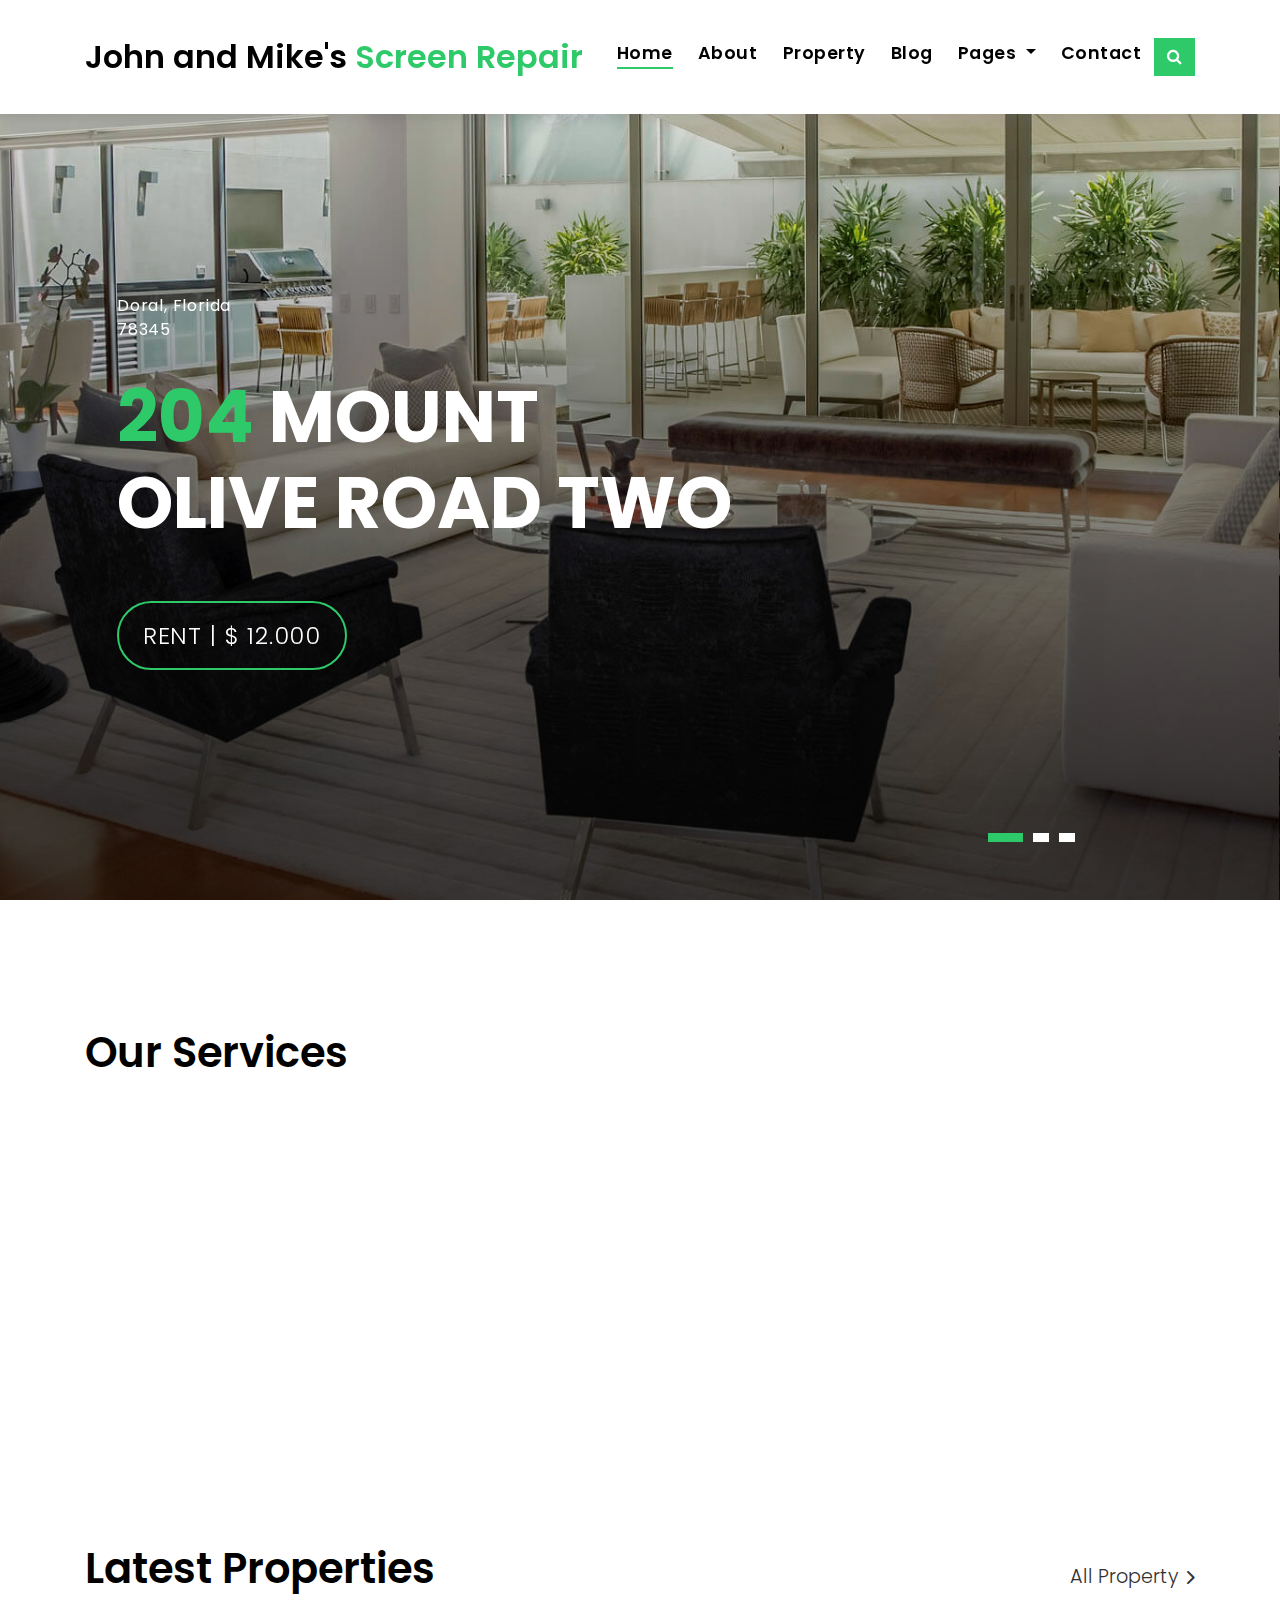
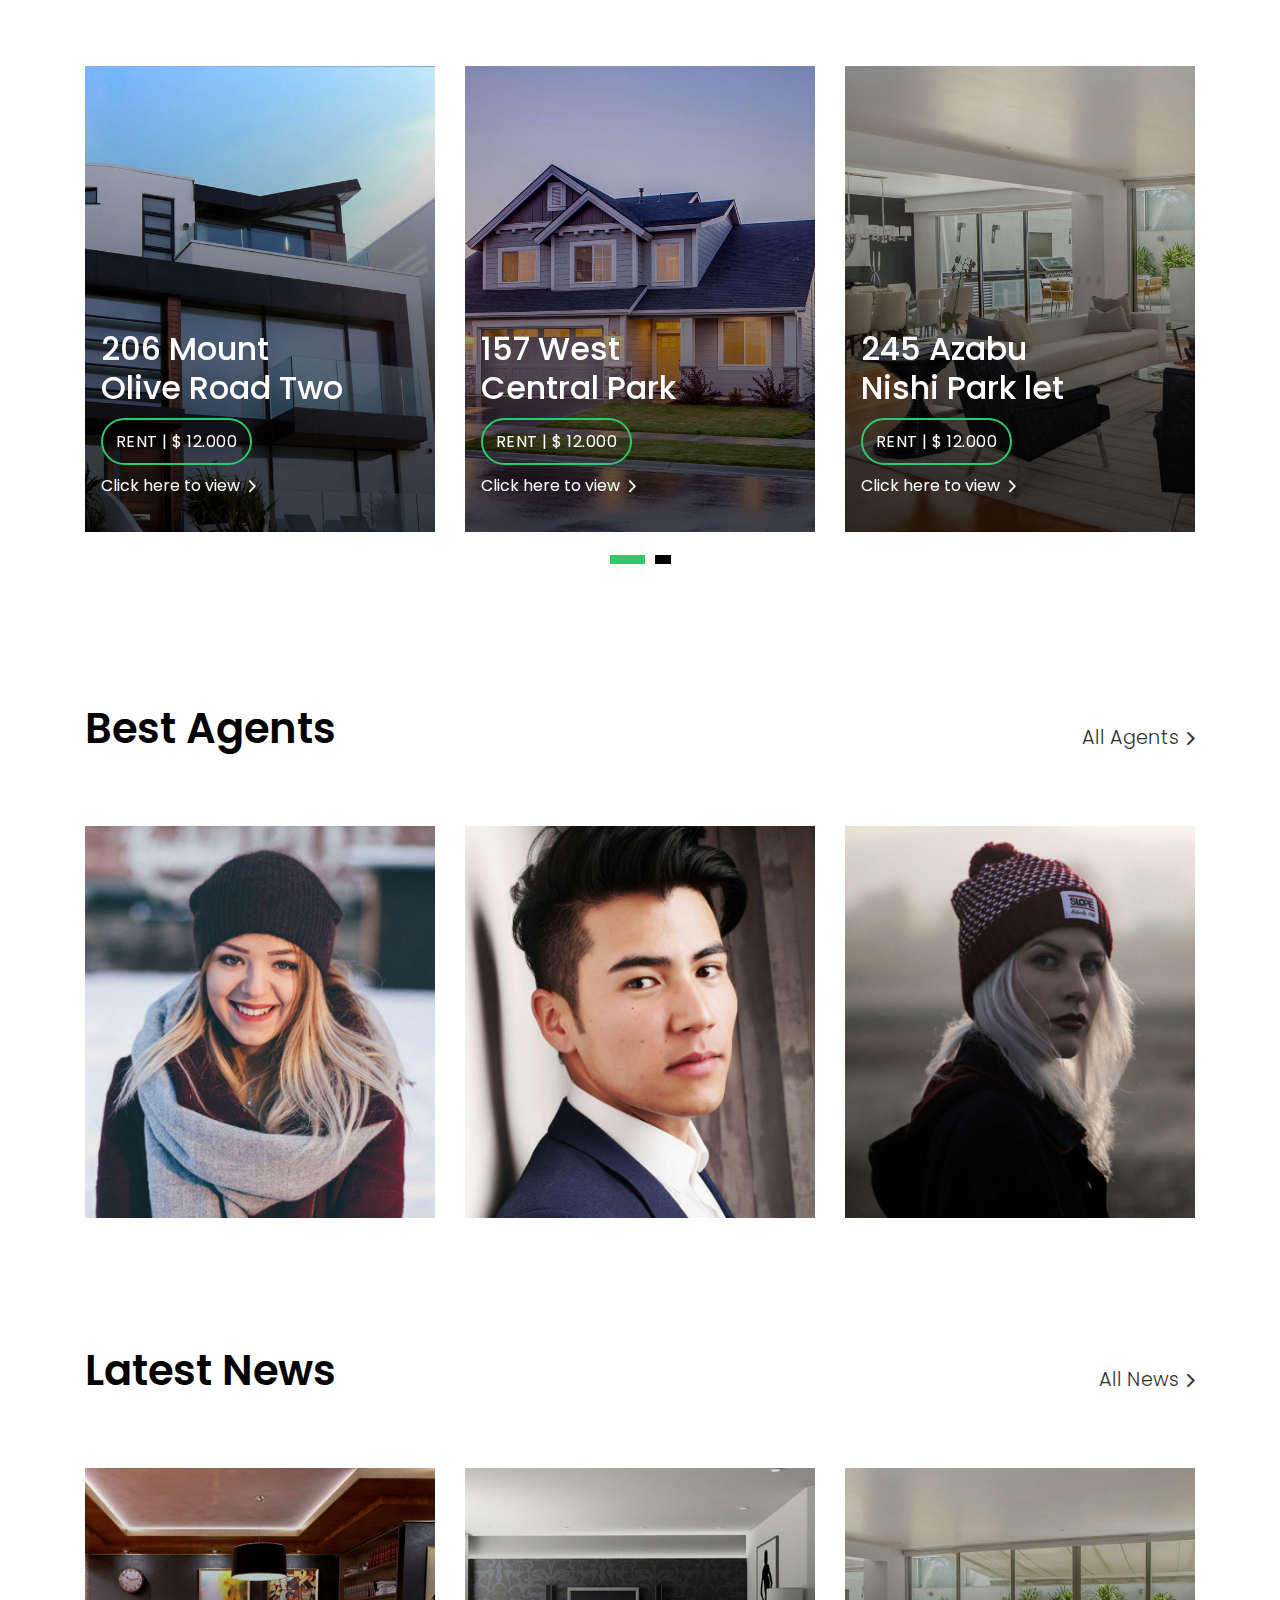
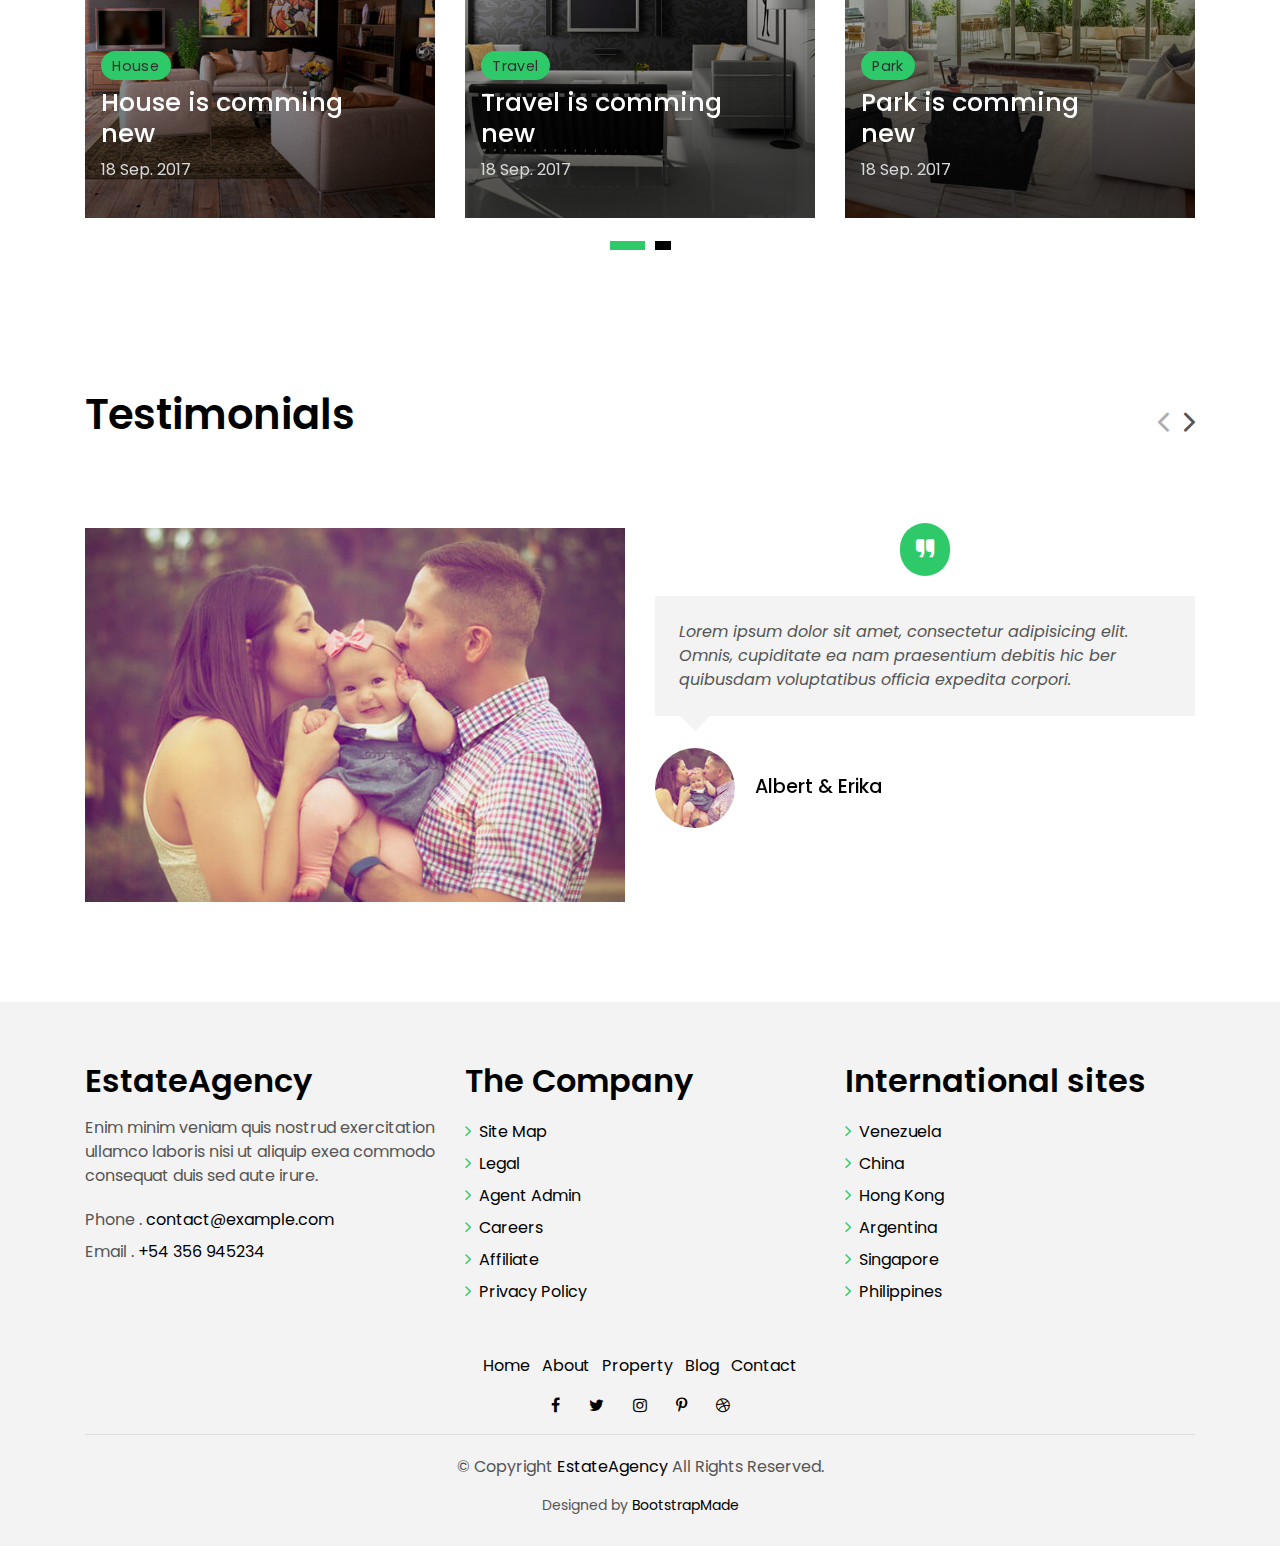
==== public/index.html @ 79e1be97 "hey mike i changed ur dumb title" ====
<!DOCTYPE html>
<html lang="en">
<head>
  <meta charset="utf-8">
  <title>The ScreenSavers</title>
  <meta content="width=device-width, initial-scale=1.0" name="viewport">
  <meta content="" name="keywords">
  <meta content="" name="description">

  <!-- Favicons -->
  <link href="img/favicon.png" rel="icon">
  <link href="img/apple-touch-icon.png" rel="apple-touch-icon">

  <!-- Google Fonts -->
  <link href="https://fonts.googleapis.com/css?family=Poppins:300,400,500,600,700" rel="stylesheet">

  <!-- Bootstrap CSS File -->
  <link href="lib/bootstrap/css/bootstrap.min.css" rel="stylesheet">

  <!-- Libraries CSS Files -->
  <link href="lib/font-awesome/css/font-awesome.min.css" rel="stylesheet">
  <link href="lib/animate/animate.min.css" rel="stylesheet">
  <link href="lib/ionicons/css/ionicons.min.css" rel="stylesheet">
  <link href="lib/owlcarousel/assets/owl.carousel.min.css" rel="stylesheet">

  <!-- Main Stylesheet File -->
  <link href="css/style.css" rel="stylesheet">

  <!-- =======================================================
    Theme Name: EstateAgency
    Theme URL: https://bootstrapmade.com/real-estate-agency-bootstrap-template/
    Author: BootstrapMade.com
    License: https://bootstrapmade.com/license/
  ======================================================= -->
</head>

<body>

  <div class="click-closed"></div>
  <!--/ Form Search Star /-->
  <div class="box-collapse">
    <div class="title-box-d">
      <h3 class="title-d">Search Property</h3>
    </div>
    <span class="close-box-collapse right-boxed ion-ios-close"></span>
    <div class="box-collapse-wrap form">
      <form class="form-a">
        <div class="row">
          <div class="col-md-12 mb-2">
            <div class="form-group">
              <label for="Type">Keyword</label>
              <input type="text" class="form-control form-control-lg form-control-a" placeholder="Keyword">
            </div>
          </div>
          <div class="col-md-6 mb-2">
            <div class="form-group">
              <label for="Type">Type</label>
              <select class="form-control form-control-lg form-control-a" id="Type">
                <option>All Type</option>
                <option>For Rent</option>
                <option>For Sale</option>
                <option>Open House</option>
              </select>
            </div>
          </div>
          <div class="col-md-6 mb-2">
            <div class="form-group">
              <label for="city">City</label>
              <select class="form-control form-control-lg form-control-a" id="city">
                <option>All City</option>
                <option>Alabama</option>
                <option>Arizona</option>
                <option>California</option>
                <option>Colorado</option>
              </select>
            </div>
          </div>
          <div class="col-md-6 mb-2">
            <div class="form-group">
              <label for="bedrooms">Bedrooms</label>
              <select class="form-control form-control-lg form-control-a" id="bedrooms">
                <option>Any</option>
                <option>01</option>
                <option>02</option>
                <option>03</option>
              </select>
            </div>
          </div>
          <div class="col-md-6 mb-2">
            <div class="form-group">
              <label for="garages">Garages</label>
              <select class="form-control form-control-lg form-control-a" id="garages">
                <option>Any</option>
                <option>01</option>
                <option>02</option>
                <option>03</option>
                <option>04</option>
              </select>
            </div>
          </div>
          <div class="col-md-6 mb-2">
            <div class="form-group">
              <label for="bathrooms">Bathrooms</label>
              <select class="form-control form-control-lg form-control-a" id="bathrooms">
                <option>Any</option>
                <option>01</option>
                <option>02</option>
                <option>03</option>
              </select>
            </div>
          </div>
          <div class="col-md-6 mb-2">
            <div class="form-group">
              <label for="price">Min Price</label>
              <select class="form-control form-control-lg form-control-a" id="price">
                <option>Unlimite</option>
                <option>$50,000</option>
                <option>$100,000</option>
                <option>$150,000</option>
                <option>$200,000</option>
              </select>
            </div>
          </div>
          <div class="col-md-12">
            <button type="submit" class="btn btn-b">Search Property</button>
          </div>
        </div>
      </form>
    </div>
  </div>
  <!--/ Form Search End /-->

  <!--/ Nav Star /-->
  <nav class="navbar navbar-default navbar-trans navbar-expand-lg fixed-top">
    <div class="container">
      <button class="navbar-toggler collapsed" type="button" data-toggle="collapse" data-target="#navbarDefault"
        aria-controls="navbarDefault" aria-expanded="false" aria-label="Toggle navigation">
        <span></span>
        <span></span>
        <span></span>
      </button>
      <a class="navbar-brand text-brand" href="index.html">John and Mike's <span class="color-b">Screen Repair</span></a>
      <button type="button" class="btn btn-link nav-search navbar-toggle-box-collapse d-md-none" data-toggle="collapse"
        data-target="#navbarTogglerDemo01" aria-expanded="false">
        <span class="fa fa-search" aria-hidden="true"></span>
      </button>
      <div class="navbar-collapse collapse justify-content-center" id="navbarDefault">
        <ul class="navbar-nav">
          <li class="nav-item">
            <a class="nav-link active" href="index.html">Home</a>
          </li>
          <li class="nav-item">
            <a class="nav-link" href="about.html">About</a>
          </li>
          <li class="nav-item">
            <a class="nav-link" href="property-grid.html">Property</a>
          </li>
          <li class="nav-item">
            <a class="nav-link" href="blog-grid.html">Blog</a>
          </li>
          <li class="nav-item dropdown">
            <a class="nav-link dropdown-toggle" href="#" id="navbarDropdown" role="button" data-toggle="dropdown"
              aria-haspopup="true" aria-expanded="false">
              Pages
            </a>
            <div class="dropdown-menu" aria-labelledby="navbarDropdown">
              <a class="dropdown-item" href="property-single.html">Property Single</a>
              <a class="dropdown-item" href="blog-single.html">Blog Single</a>
              <a class="dropdown-item" href="agents-grid.html">Agents Grid</a>
              <a class="dropdown-item" href="agent-single.html">Agent Single</a>
            </div>
          </li>
          <li class="nav-item">
            <a class="nav-link" href="contact.html">Contact</a>
          </li>
        </ul>
      </div>
      <button type="button" class="btn btn-b-n navbar-toggle-box-collapse d-none d-md-block" data-toggle="collapse"
        data-target="#navbarTogglerDemo01" aria-expanded="false">
        <span class="fa fa-search" aria-hidden="true"></span>
      </button>
    </div>
  </nav>
  <!--/ Nav End /-->

  <!--/ Carousel Star /-->
  <div class="intro intro-carousel">
    <div id="carousel" class="owl-carousel owl-theme">
      <div class="carousel-item-a intro-item bg-image" style="background-image: url(img/slide-1.jpg)">
        <div class="overlay overlay-a"></div>
        <div class="intro-content display-table">
          <div class="table-cell">
            <div class="container">
              <div class="row">
                <div class="col-lg-8">
                  <div class="intro-body">
                    <p class="intro-title-top">Doral, Florida
                      <br> 78345</p>
                    <h1 class="intro-title mb-4">
                      <span class="color-b">204 </span> Mount
                      <br> Olive Road Two</h1>
                    <p class="intro-subtitle intro-price">
                      <a href="#"><span class="price-a">rent | $ 12.000</span></a>
                    </p>
                  </div>
                </div>
              </div>
            </div>
          </div>
        </div>
      </div>
      <div class="carousel-item-a intro-item bg-image" style="background-image: url(img/slide-2.jpg)">
        <div class="overlay overlay-a"></div>
        <div class="intro-content display-table">
          <div class="table-cell">
            <div class="container">
              <div class="row">
                <div class="col-lg-8">
                  <div class="intro-body">
                    <p class="intro-title-top">Doral, Florida
                      <br> 78345</p>
                    <h1 class="intro-title mb-4">
                      <span class="color-b">204 </span> Rino
                      <br> Venda Road Five</h1>
                    <p class="intro-subtitle intro-price">
                      <a href="#"><span class="price-a">rent | $ 12.000</span></a>
                    </p>
                  </div>
                </div>
              </div>
            </div>
          </div>
        </div>
      </div>
      <div class="carousel-item-a intro-item bg-image" style="background-image: url(img/slide-3.jpg)">
        <div class="overlay overlay-a"></div>
        <div class="intro-content display-table">
          <div class="table-cell">
            <div class="container">
              <div class="row">
                <div class="col-lg-8">
                  <div class="intro-body">
                    <p class="intro-title-top">Carousel Item 1
                      <br> 78345</p>
                    <h1 class="intro-title mb-4">
                      <span class="color-b">204 </span> Alira
                      <br> Roan Road One</h1>
                    <p class="intro-subtitle intro-price">
                      <a href="#"><span class="price-a">rent | $ 12.000</span></a>
                    </p>
                  </div>
                </div>
              </div>
            </div>
          </div>
        </div>
      </div>
    </div>
  </div>
  <!--/ Carousel end /-->

  <!--/ Services Star /-->
  <section class="section-services section-t8">
    <div class="container">
      <div class="row">
        <div class="col-md-12">
          <div class="title-wrap d-flex justify-content-between">
            <div class="title-box">
              <h2 class="title-a">Our Services</h2>
            </div>
          </div>
        </div>
      </div>
      <div class="row">
        <div class="col-md-4">
          <div class="card-box-c foo">
            <div class="card-header-c d-flex">
              <div class="card-box-ico">
                <span class="fa fa-gamepad"></span>
              </div>
              <div class="card-title-c align-self-center">
                <h2 class="title-c">Lifestyle</h2>
              </div>
            </div>
            <div class="card-body-c">
              <p class="content-c">
                Sed porttitor lectus nibh. Cras ultricies ligula sed magna dictum porta. Praesent sapien massa,
                convallis a pellentesque
                nec, egestas non nisi.
              </p>
            </div>
            <div class="card-footer-c">
              <a href="#" class="link-c link-icon">Read more
                <span class="ion-ios-arrow-forward"></span>
              </a>
            </div>
          </div>
        </div>
        <div class="col-md-4">
          <div class="card-box-c foo">
            <div class="card-header-c d-flex">
              <div class="card-box-ico">
                <span class="fa fa-usd"></span>
              </div>
              <div class="card-title-c align-self-center">
                <h2 class="title-c">Loans</h2>
              </div>
            </div>
            <div class="card-body-c">
              <p class="content-c">
                Nulla porttitor accumsan tincidunt. Curabitur aliquet quam id dui posuere blandit. Mauris blandit
                aliquet elit, eget tincidunt
                nibh pulvinar a.
              </p>
            </div>
            <div class="card-footer-c">
              <a href="#" class="link-c link-icon">Read more
                <span class="ion-ios-arrow-forward"></span>
              </a>
            </div>
          </div>
        </div>
        <div class="col-md-4">
          <div class="card-box-c foo">
            <div class="card-header-c d-flex">
              <div class="card-box-ico">
                <span class="fa fa-home"></span>
              </div>
              <div class="card-title-c align-self-center">
                <h2 class="title-c">Sell</h2>
              </div>
            </div>
            <div class="card-body-c">
              <p class="content-c">
                Sed porttitor lectus nibh. Cras ultricies ligula sed magna dictum porta. Praesent sapien massa,
                convallis a pellentesque
                nec, egestas non nisi.
              </p>
            </div>
            <div class="card-footer-c">
              <a href="#" class="link-c link-icon">Read more
                <span class="ion-ios-arrow-forward"></span>
              </a>
            </div>
          </div>
        </div>
      </div>
    </div>
  </section>
  <!--/ Services End /-->

  <!--/ Property Star /-->
  <section class="section-property section-t8">
    <div class="container">
      <div class="row">
        <div class="col-md-12">
          <div class="title-wrap d-flex justify-content-between">
            <div class="title-box">
              <h2 class="title-a">Latest Properties</h2>
            </div>
            <div class="title-link">
              <a href="property-grid.html">All Property
                <span class="ion-ios-arrow-forward"></span>
              </a>
            </div>
          </div>
        </div>
      </div>
      <div id="property-carousel" class="owl-carousel owl-theme">
        <div class="carousel-item-b">
          <div class="card-box-a card-shadow">
            <div class="img-box-a">
              <img src="img/property-6.jpg" alt="" class="img-a img-fluid">
            </div>
            <div class="card-overlay">
              <div class="card-overlay-a-content">
                <div class="card-header-a">
                  <h2 class="card-title-a">
                    <a href="property-single.html">206 Mount
                      <br /> Olive Road Two</a>
                  </h2>
                </div>
                <div class="card-body-a">
                  <div class="price-box d-flex">
                    <span class="price-a">rent | $ 12.000</span>
                  </div>
                  <a href="#" class="link-a">Click here to view
                    <span class="ion-ios-arrow-forward"></span>
                  </a>
                </div>
                <div class="card-footer-a">
                  <ul class="card-info d-flex justify-content-around">
                    <li>
                      <h4 class="card-info-title">Area</h4>
                      <span>340m
                        <sup>2</sup>
                      </span>
                    </li>
                    <li>
                      <h4 class="card-info-title">Beds</h4>
                      <span>2</span>
                    </li>
                    <li>
                      <h4 class="card-info-title">Baths</h4>
                      <span>4</span>
                    </li>
                    <li>
                      <h4 class="card-info-title">Garages</h4>
                      <span>1</span>
                    </li>
                  </ul>
                </div>
              </div>
            </div>
          </div>
        </div>
        <div class="carousel-item-b">
          <div class="card-box-a card-shadow">
            <div class="img-box-a">
              <img src="img/property-3.jpg" alt="" class="img-a img-fluid">
            </div>
            <div class="card-overlay">
              <div class="card-overlay-a-content">
                <div class="card-header-a">
                  <h2 class="card-title-a">
                    <a href="property-single.html">157 West
                      <br /> Central Park</a>
                  </h2>
                </div>
                <div class="card-body-a">
                  <div class="price-box d-flex">
                    <span class="price-a">rent | $ 12.000</span>
                  </div>
                  <a href="property-single.html" class="link-a">Click here to view
                    <span class="ion-ios-arrow-forward"></span>
                  </a>
                </div>
                <div class="card-footer-a">
                  <ul class="card-info d-flex justify-content-around">
                    <li>
                      <h4 class="card-info-title">Area</h4>
                      <span>340m
                        <sup>2</sup>
                      </span>
                    </li>
                    <li>
                      <h4 class="card-info-title">Beds</h4>
                      <span>2</span>
                    </li>
                    <li>
                      <h4 class="card-info-title">Baths</h4>
                      <span>4</span>
                    </li>
                    <li>
                      <h4 class="card-info-title">Garages</h4>
                      <span>1</span>
                    </li>
                  </ul>
                </div>
              </div>
            </div>
          </div>
        </div>
        <div class="carousel-item-b">
          <div class="card-box-a card-shadow">
            <div class="img-box-a">
              <img src="img/property-7.jpg" alt="" class="img-a img-fluid">
            </div>
            <div class="card-overlay">
              <div class="card-overlay-a-content">
                <div class="card-header-a">
                  <h2 class="card-title-a">
                    <a href="property-single.html">245 Azabu
                      <br /> Nishi Park let</a>
                  </h2>
                </div>
                <div class="card-body-a">
                  <div class="price-box d-flex">
                    <span class="price-a">rent | $ 12.000</span>
                  </div>
                  <a href="property-single.html" class="link-a">Click here to view
                    <span class="ion-ios-arrow-forward"></span>
                  </a>
                </div>
                <div class="card-footer-a">
                  <ul class="card-info d-flex justify-content-around">
                    <li>
                      <h4 class="card-info-title">Area</h4>
                      <span>340m
                        <sup>2</sup>
                      </span>
                    </li>
                    <li>
                      <h4 class="card-info-title">Beds</h4>
                      <span>2</span>
                    </li>
                    <li>
                      <h4 class="card-info-title">Baths</h4>
                      <span>4</span>
                    </li>
                    <li>
                      <h4 class="card-info-title">Garages</h4>
                      <span>1</span>
                    </li>
                  </ul>
                </div>
              </div>
            </div>
          </div>
        </div>
        <div class="carousel-item-b">
          <div class="card-box-a card-shadow">
            <div class="img-box-a">
              <img src="img/property-10.jpg" alt="" class="img-a img-fluid">
            </div>
            <div class="card-overlay">
              <div class="card-overlay-a-content">
                <div class="card-header-a">
                  <h2 class="card-title-a">
                    <a href="property-single.html">204 Montal
                      <br /> South Bela Two</a>
                  </h2>
                </div>
                <div class="card-body-a">
                  <div class="price-box d-flex">
                    <span class="price-a">rent | $ 12.000</span>
                  </div>
                  <a href="property-single.html" class="link-a">Click here to view
                    <span class="ion-ios-arrow-forward"></span>
                  </a>
                </div>
                <div class="card-footer-a">
                  <ul class="card-info d-flex justify-content-around">
                    <li>
                      <h4 class="card-info-title">Area</h4>
                      <span>340m
                        <sup>2</sup>
                      </span>
                    </li>
                    <li>
                      <h4 class="card-info-title">Beds</h4>
                      <span>2</span>
                    </li>
                    <li>
                      <h4 class="card-info-title">Baths</h4>
                      <span>4</span>
                    </li>
                    <li>
                      <h4 class="card-info-title">Garages</h4>
                      <span>1</span>
                    </li>
                  </ul>
                </div>
              </div>
            </div>
          </div>
        </div>
      </div>
    </div>
  </section>
  <!--/ Property End /-->

  <!--/ Agents Star /-->
  <section class="section-agents section-t8">
    <div class="container">
      <div class="row">
        <div class="col-md-12">
          <div class="title-wrap d-flex justify-content-between">
            <div class="title-box">
              <h2 class="title-a">Best Agents</h2>
            </div>
            <div class="title-link">
              <a href="agents-grid.html">All Agents
                <span class="ion-ios-arrow-forward"></span>
              </a>
            </div>
          </div>
        </div>
      </div>
      <div class="row">
        <div class="col-md-4">
          <div class="card-box-d">
            <div class="card-img-d">
              <img src="img/agent-4.jpg" alt="" class="img-d img-fluid">
            </div>
            <div class="card-overlay card-overlay-hover">
              <div class="card-header-d">
                <div class="card-title-d align-self-center">
                  <h3 class="title-d">
                    <a href="agent-single.html" class="link-two">Margaret Sotillo
                      <br> Escala</a>
                  </h3>
                </div>
              </div>
              <div class="card-body-d">
                <p class="content-d color-text-a">
                  Sed porttitor lectus nibh, Cras ultricies ligula sed magna dictum porta two.
                </p>
                <div class="info-agents color-a">
                  <p>
                    <strong>Phone: </strong> +54 356 945234</p>
                  <p>
                    <strong>Email: </strong> agents@example.com</p>
                </div>
              </div>
              <div class="card-footer-d">
                <div class="socials-footer d-flex justify-content-center">
                  <ul class="list-inline">
                    <li class="list-inline-item">
                      <a href="#" class="link-one">
                        <i class="fa fa-facebook" aria-hidden="true"></i>
                      </a>
                    </li>
                    <li class="list-inline-item">
                      <a href="#" class="link-one">
                        <i class="fa fa-twitter" aria-hidden="true"></i>
                      </a>
                    </li>
                    <li class="list-inline-item">
                      <a href="#" class="link-one">
                        <i class="fa fa-instagram" aria-hidden="true"></i>
                      </a>
                    </li>
                    <li class="list-inline-item">
                      <a href="#" class="link-one">
                        <i class="fa fa-pinterest-p" aria-hidden="true"></i>
                      </a>
                    </li>
                    <li class="list-inline-item">
                      <a href="#" class="link-one">
                        <i class="fa fa-dribbble" aria-hidden="true"></i>
                      </a>
                    </li>
                  </ul>
                </div>
              </div>
            </div>
          </div>
        </div>
        <div class="col-md-4">
          <div class="card-box-d">
            <div class="card-img-d">
              <img src="img/agent-1.jpg" alt="" class="img-d img-fluid">
            </div>
            <div class="card-overlay card-overlay-hover">
              <div class="card-header-d">
                <div class="card-title-d align-self-center">
                  <h3 class="title-d">
                    <a href="agent-single.html" class="link-two">Stiven Spilver
                      <br> Darw</a>
                  </h3>
                </div>
              </div>
              <div class="card-body-d">
                <p class="content-d color-text-a">
                  Sed porttitor lectus nibh, Cras ultricies ligula sed magna dictum porta two.
                </p>
                <div class="info-agents color-a">
                  <p>
                    <strong>Phone: </strong> +54 356 945234</p>
                  <p>
                    <strong>Email: </strong> agents@example.com</p>
                </div>
              </div>
              <div class="card-footer-d">
                <div class="socials-footer d-flex justify-content-center">
                  <ul class="list-inline">
                    <li class="list-inline-item">
                      <a href="#" class="link-one">
                        <i class="fa fa-facebook" aria-hidden="true"></i>
                      </a>
                    </li>
                    <li class="list-inline-item">
                      <a href="#" class="link-one">
                        <i class="fa fa-twitter" aria-hidden="true"></i>
                      </a>
                    </li>
                    <li class="list-inline-item">
                      <a href="#" class="link-one">
                        <i class="fa fa-instagram" aria-hidden="true"></i>
                      </a>
                    </li>
                    <li class="list-inline-item">
                      <a href="#" class="link-one">
                        <i class="fa fa-pinterest-p" aria-hidden="true"></i>
                      </a>
                    </li>
                    <li class="list-inline-item">
                      <a href="#" class="link-one">
                        <i class="fa fa-dribbble" aria-hidden="true"></i>
                      </a>
                    </li>
                  </ul>
                </div>
              </div>
            </div>
          </div>
        </div>
        <div class="col-md-4">
          <div class="card-box-d">
            <div class="card-img-d">
              <img src="img/agent-5.jpg" alt="" class="img-d img-fluid">
            </div>
            <div class="card-overlay card-overlay-hover">
              <div class="card-header-d">
                <div class="card-title-d align-self-center">
                  <h3 class="title-d">
                    <a href="agent-single.html" class="link-two">Emma Toledo
                      <br> Cascada</a>
                  </h3>
                </div>
              </div>
              <div class="card-body-d">
                <p class="content-d color-text-a">
                  Sed porttitor lectus nibh, Cras ultricies ligula sed magna dictum porta two.
                </p>
                <div class="info-agents color-a">
                  <p>
                    <strong>Phone: </strong> +54 356 945234</p>
                  <p>
                    <strong>Email: </strong> agents@example.com</p>
                </div>
              </div>
              <div class="card-footer-d">
                <div class="socials-footer d-flex justify-content-center">
                  <ul class="list-inline">
                    <li class="list-inline-item">
                      <a href="#" class="link-one">
                        <i class="fa fa-facebook" aria-hidden="true"></i>
                      </a>
                    </li>
                    <li class="list-inline-item">
                      <a href="#" class="link-one">
                        <i class="fa fa-twitter" aria-hidden="true"></i>
                      </a>
                    </li>
                    <li class="list-inline-item">
                      <a href="#" class="link-one">
                        <i class="fa fa-instagram" aria-hidden="true"></i>
                      </a>
                    </li>
                    <li class="list-inline-item">
                      <a href="#" class="link-one">
                        <i class="fa fa-pinterest-p" aria-hidden="true"></i>
                      </a>
                    </li>
                    <li class="list-inline-item">
                      <a href="#" class="link-one">
                        <i class="fa fa-dribbble" aria-hidden="true"></i>
                      </a>
                    </li>
                  </ul>
                </div>
              </div>
            </div>
          </div>
        </div>
      </div>
    </div>
  </section>
  <!--/ Agents End /-->

  <!--/ News Star /-->
  <section class="section-news section-t8">
    <div class="container">
      <div class="row">
        <div class="col-md-12">
          <div class="title-wrap d-flex justify-content-between">
            <div class="title-box">
              <h2 class="title-a">Latest News</h2>
            </div>
            <div class="title-link">
              <a href="blog-grid.html">All News
                <span class="ion-ios-arrow-forward"></span>
              </a>
            </div>
          </div>
        </div>
      </div>
      <div id="new-carousel" class="owl-carousel owl-theme">
        <div class="carousel-item-c">
          <div class="card-box-b card-shadow news-box">
            <div class="img-box-b">
              <img src="img/post-2.jpg" alt="" class="img-b img-fluid">
            </div>
            <div class="card-overlay">
              <div class="card-header-b">
                <div class="card-category-b">
                  <a href="#" class="category-b">House</a>
                </div>
                <div class="card-title-b">
                  <h2 class="title-2">
                    <a href="blog-single.html">House is comming
                      <br> new</a>
                  </h2>
                </div>
                <div class="card-date">
                  <span class="date-b">18 Sep. 2017</span>
                </div>
              </div>
            </div>
          </div>
        </div>
        <div class="carousel-item-c">
          <div class="card-box-b card-shadow news-box">
            <div class="img-box-b">
              <img src="img/post-5.jpg" alt="" class="img-b img-fluid">
            </div>
            <div class="card-overlay">
              <div class="card-header-b">
                <div class="card-category-b">
                  <a href="#" class="category-b">Travel</a>
                </div>
                <div class="card-title-b">
                  <h2 class="title-2">
                    <a href="blog-single.html">Travel is comming
                      <br> new</a>
                  </h2>
                </div>
                <div class="card-date">
                  <span class="date-b">18 Sep. 2017</span>
                </div>
              </div>
            </div>
          </div>
        </div>
        <div class="carousel-item-c">
          <div class="card-box-b card-shadow news-box">
            <div class="img-box-b">
              <img src="img/post-7.jpg" alt="" class="img-b img-fluid">
            </div>
            <div class="card-overlay">
              <div class="card-header-b">
                <div class="card-category-b">
                  <a href="#" class="category-b">Park</a>
                </div>
                <div class="card-title-b">
                  <h2 class="title-2">
                    <a href="blog-single.html">Park is comming
                      <br> new</a>
                  </h2>
                </div>
                <div class="card-date">
                  <span class="date-b">18 Sep. 2017</span>
                </div>
              </div>
            </div>
          </div>
        </div>
        <div class="carousel-item-c">
          <div class="card-box-b card-shadow news-box">
            <div class="img-box-b">
              <img src="img/post-3.jpg" alt="" class="img-b img-fluid">
            </div>
            <div class="card-overlay">
              <div class="card-header-b">
                <div class="card-category-b">
                  <a href="#" class="category-b">Travel</a>
                </div>
                <div class="card-title-b">
                  <h2 class="title-2">
                    <a href="#">Travel is comming
                      <br> new</a>
                  </h2>
                </div>
                <div class="card-date">
                  <span class="date-b">18 Sep. 2017</span>
                </div>
              </div>
            </div>
          </div>
        </div>
      </div>
    </div>
  </section>
  <!--/ News End /-->

  <!--/ Testimonials Star /-->
  <section class="section-testimonials section-t8 nav-arrow-a">
    <div class="container">
      <div class="row">
        <div class="col-md-12">
          <div class="title-wrap d-flex justify-content-between">
            <div class="title-box">
              <h2 class="title-a">Testimonials</h2>
            </div>
          </div>
        </div>
      </div>
      <div id="testimonial-carousel" class="owl-carousel owl-arrow">
        <div class="carousel-item-a">
          <div class="testimonials-box">
            <div class="row">
              <div class="col-sm-12 col-md-6">
                <div class="testimonial-img">
                  <img src="img/testimonial-1.jpg" alt="" class="img-fluid">
                </div>
              </div>
              <div class="col-sm-12 col-md-6">
                <div class="testimonial-ico">
                  <span class="ion-ios-quote"></span>
                </div>
                <div class="testimonials-content">
                  <p class="testimonial-text">
                    Lorem ipsum dolor sit amet, consectetur adipisicing elit. Omnis, cupiditate ea nam praesentium
                    debitis hic ber quibusdam
                    voluptatibus officia expedita corpori.
                  </p>
                </div>
                <div class="testimonial-author-box">
                  <img src="img/mini-testimonial-1.jpg" alt="" class="testimonial-avatar">
                  <h5 class="testimonial-author">Albert & Erika</h5>
                </div>
              </div>
            </div>
          </div>
        </div>
        <div class="carousel-item-a">
          <div class="testimonials-box">
            <div class="row">
              <div class="col-sm-12 col-md-6">
                <div class="testimonial-img">
                  <img src="img/testimonial-2.jpg" alt="" class="img-fluid">
                </div>
              </div>
              <div class="col-sm-12 col-md-6">
                <div class="testimonial-ico">
                  <span class="ion-ios-quote"></span>
                </div>
                <div class="testimonials-content">
                  <p class="testimonial-text">
                    Lorem ipsum dolor sit amet, consectetur adipisicing elit. Omnis, cupiditate ea nam praesentium
                    debitis hic ber quibusdam
                    voluptatibus officia expedita corpori.
                  </p>
                </div>
                <div class="testimonial-author-box">
                  <img src="img/mini-testimonial-2.jpg" alt="" class="testimonial-avatar">
                  <h5 class="testimonial-author">Pablo & Emma</h5>
                </div>
              </div>
            </div>
          </div>
        </div>
      </div>
    </div>
  </section>
  <!--/ Testimonials End /-->

  <!--/ footer Star /-->
  <section class="section-footer">
    <div class="container">
      <div class="row">
        <div class="col-sm-12 col-md-4">
          <div class="widget-a">
            <div class="w-header-a">
              <h3 class="w-title-a text-brand">EstateAgency</h3>
            </div>
            <div class="w-body-a">
              <p class="w-text-a color-text-a">
                Enim minim veniam quis nostrud exercitation ullamco laboris nisi ut aliquip exea commodo consequat duis
                sed aute irure.
              </p>
            </div>
            <div class="w-footer-a">
              <ul class="list-unstyled">
                <li class="color-a">
                  <span class="color-text-a">Phone .</span> contact@example.com</li>
                <li class="color-a">
                  <span class="color-text-a">Email .</span> +54 356 945234</li>
              </ul>
            </div>
          </div>
        </div>
        <div class="col-sm-12 col-md-4 section-md-t3">
          <div class="widget-a">
            <div class="w-header-a">
              <h3 class="w-title-a text-brand">The Company</h3>
            </div>
            <div class="w-body-a">
              <div class="w-body-a">
                <ul class="list-unstyled">
                  <li class="item-list-a">
                    <i class="fa fa-angle-right"></i> <a href="#">Site Map</a>
                  </li>
                  <li class="item-list-a">
                    <i class="fa fa-angle-right"></i> <a href="#">Legal</a>
                  </li>
                  <li class="item-list-a">
                    <i class="fa fa-angle-right"></i> <a href="#">Agent Admin</a>
                  </li>
                  <li class="item-list-a">
                    <i class="fa fa-angle-right"></i> <a href="#">Careers</a>
                  </li>
                  <li class="item-list-a">
                    <i class="fa fa-angle-right"></i> <a href="#">Affiliate</a>
                  </li>
                  <li class="item-list-a">
                    <i class="fa fa-angle-right"></i> <a href="#">Privacy Policy</a>
                  </li>
                </ul>
              </div>
            </div>
          </div>
        </div>
        <div class="col-sm-12 col-md-4 section-md-t3">
          <div class="widget-a">
            <div class="w-header-a">
              <h3 class="w-title-a text-brand">International sites</h3>
            </div>
            <div class="w-body-a">
              <ul class="list-unstyled">
                <li class="item-list-a">
                  <i class="fa fa-angle-right"></i> <a href="#">Venezuela</a>
                </li>
                <li class="item-list-a">
                  <i class="fa fa-angle-right"></i> <a href="#">China</a>
                </li>
                <li class="item-list-a">
                  <i class="fa fa-angle-right"></i> <a href="#">Hong Kong</a>
                </li>
                <li class="item-list-a">
                  <i class="fa fa-angle-right"></i> <a href="#">Argentina</a>
                </li>
                <li class="item-list-a">
                  <i class="fa fa-angle-right"></i> <a href="#">Singapore</a>
                </li>
                <li class="item-list-a">
                  <i class="fa fa-angle-right"></i> <a href="#">Philippines</a>
                </li>
              </ul>
            </div>
          </div>
        </div>
      </div>
    </div>
  </section>
  <footer>
    <div class="container">
      <div class="row">
        <div class="col-md-12">
          <nav class="nav-footer">
            <ul class="list-inline">
              <li class="list-inline-item">
                <a href="#">Home</a>
              </li>
              <li class="list-inline-item">
                <a href="#">About</a>
              </li>
              <li class="list-inline-item">
                <a href="#">Property</a>
              </li>
              <li class="list-inline-item">
                <a href="#">Blog</a>
              </li>
              <li class="list-inline-item">
                <a href="#">Contact</a>
              </li>
            </ul>
          </nav>
          <div class="socials-a">
            <ul class="list-inline">
              <li class="list-inline-item">
                <a href="#">
                  <i class="fa fa-facebook" aria-hidden="true"></i>
                </a>
              </li>
              <li class="list-inline-item">
                <a href="#">
                  <i class="fa fa-twitter" aria-hidden="true"></i>
                </a>
              </li>
              <li class="list-inline-item">
                <a href="#">
                  <i class="fa fa-instagram" aria-hidden="true"></i>
                </a>
              </li>
              <li class="list-inline-item">
                <a href="#">
                  <i class="fa fa-pinterest-p" aria-hidden="true"></i>
                </a>
              </li>
              <li class="list-inline-item">
                <a href="#">
                  <i class="fa fa-dribbble" aria-hidden="true"></i>
                </a>
              </li>
            </ul>
          </div>
          <div class="copyright-footer">
            <p class="copyright color-text-a">
              &copy; Copyright
              <span class="color-a">EstateAgency</span> All Rights Reserved.
            </p>
          </div>
          <div class="credits">
            <!--
              All the links in the footer should remain intact.
              You can delete the links only if you purchased the pro version.
              Licensing information: https://bootstrapmade.com/license/
              Purchase the pro version with working PHP/AJAX contact form: https://bootstrapmade.com/buy/?theme=EstateAgency
            -->
            Designed by <a href="https://bootstrapmade.com/">BootstrapMade</a>
          </div>
        </div>
      </div>
    </div>
  </footer>
  <!--/ Footer End /-->

  <a href="#" class="back-to-top"><i class="fa fa-chevron-up"></i></a>
  <div id="preloader"></div>

  <!-- JavaScript Libraries -->
  <script src="lib/jquery/jquery.min.js"></script>
  <script src="lib/jquery/jquery-migrate.min.js"></script>
  <script src="lib/popper/popper.min.js"></script>
  <script src="lib/bootstrap/js/bootstrap.min.js"></script>
  <script src="lib/easing/easing.min.js"></script>
  <script src="lib/owlcarousel/owl.carousel.min.js"></script>
  <script src="lib/scrollreveal/scrollreveal.min.js"></script>
  <!-- Contact Form JavaScript File -->
  <script src="contactform/contactform.js"></script>

  <!-- Template Main Javascript File -->
  <script src="js/main.js"></script>

</body>
</html>
---- public/css/style.css ----
/*
  Theme Name: EstateAgency
  Theme URL: https://bootstrapmade.com/real-estate-agency-bootstrap-template/
  Author: BootstrapMade.com
  License: https://bootstrapmade.com/license/
*/

/*======================================
//--//-->   STYLES GENERALES
======================================*/

body {
  font-family: 'Poppins', sans-serif;
  color: #555555;
}

h1,
h2,
h3,
h4,
h5,
h6 {
  color: #000000;
}

a {
  color: #000000;
  transition: all .5s ease;
}

a:hover {
  color: #2eca6a;
  text-decoration: none;
}

.link-two {
  color: #000000;
  transition: all .5s ease;
}

.link-two:hover {
  text-decoration: underline;
  color: #000000;
}

.link-one {
  color: #000000;
  transition: all .5s ease;
}

.link-one:hover {
  color: #000000;
  text-decoration: none;
}

.link-icon {
  color: #000000;
  font-weight: 500;
}

.link-icon span {
  font-size: 14px;
  padding-left: 4px;
  vertical-align: middle;
}

.link-a {
  color: #ffffff;
  text-decoration: none;
}

.link-a:hover {
  color: #ffffff;
  text-decoration: none;
}

.link-a span {
  font-size: 18px;
  vertical-align: middle;
  margin-left: 5px;
}

.text-brand {
  color: #000000;
  font-size: 2rem;
  font-weight: 600;
}

.color-a {
  color: #000000;
}

.color-b {
  color: #2eca6a;
}

.color-d {
  color: #adadad;
}

.color-text-a {
  color: #555555;
}

.no-margin {
  margin: 0;
}

/*------/ Nav Pills  /------*/

.nav-pills-a.nav-pills .nav-link {
  color: #000000;
  position: relative;
  font-weight: 600;
}

.nav-pills-a.nav-pills .nav-link.active {
  background-color: transparent;
}

.nav-pills-a.nav-pills .nav-link.active:after {
  content: '';
  position: absolute;
  left: 0;
  bottom: -1px;
  width: 100%;
  height: 2px;
  background-color: #2eca6a;
  z-index: 2;
}

/*------/ Bg Image /------*/

.bg-image {
  background-repeat: no-repeat;
  background-attachment: fixed;
  background-size: cover;
  background-position: center center;
}

/*------/ List a /------*/

.list-a {
  display: inline-block;
  line-height: 2;
  padding: 0;
  list-style: none;
}

.list-a li {
  position: relative;
  width: 50%;
  float: left;
  padding-left: 25px;
  padding-right: 5px;
}

.list-a li:before {
  content: '';
  width: 10px;
  height: 2px;
  position: absolute;
  background-color: #313131;
  top: 15px;
  left: 0;
}

/*------/ Pagination-a /------*/

.pagination-a .pagination .page-link {
  margin: 0 .2rem;
  border-color: transparent;
  padding: .5rem .8rem;
  color: #000000;
}

.pagination-a .pagination .page-link:hover,
.pagination-a .pagination .page-link:active,
.pagination-a .pagination .page-link:focus {
  background-color: #2eca6a;
}

.pagination-a .pagination .page-link span {
  font-size: 1.2rem;
}

.pagination-a .pagination .next .page-link {
  padding: .4rem .9rem;
}

.pagination-a .pagination .page-item:last-child .page-link {
  border-top-right-radius: 0;
  border-bottom-right-radius: 0;
}

.pagination-a .pagination .page-item:first-child .page-link {
  border-top-left-radius: 0;
  border-bottom-left-radius: 0;
}

.pagination-a .pagination .page-item.disabled .page-link {
  padding: .4rem .9rem;
  color: #555555;
}

.pagination-a .pagination .page-item.active .page-link {
  background-color: #2eca6a;
}

.a {
  color: #2eca6a;
  font-size: 1.3rem;
}

/*------/ Icon Box /------*/

.icon-box .icon-box-icon {
  display: table-cell;
  vertical-align: top;
  font-size: 36px;
  color: #000000;
  width: 50px;
  padding-top: 8px;
}

.icon-box .icon-box-content {
  padding-top: 18px;
}

/*------/ Space Padding /------*/

.section-t8 {
  padding-top: 8rem;
}

.section-t4 {
  padding-top: 4rem;
}

.section-t3 {
  padding-top: 3rem;
}

.section-b2 {
  padding-bottom: 2rem;
}

.section-tb85 {
  padding: 8rem 0 5rem 0;
}

/*------/ Title /------*/

.title-wrap {
  padding-bottom: 4rem;
}

.title-a {
  font-size: 2.6rem;
  font-weight: 600;
}

.title-link {
  font-size: 1.2rem;
  font-weight: 300;
  padding-top: 1.2rem;
}

.title-link a {
  color: #313131;
}

.title-link span {
  font-size: 20px;
  padding-left: 4px;
  vertical-align: middle;
}

.title-box-d {
  padding-bottom: 1.8rem;
  margin-bottom: 1rem;
  position: relative;
}

.title-box-d .title-d {
  font-weight: 600;
  font-size: 2rem;
}

.title-box-d .title-d:after {
  content: '';
  position: absolute;
  width: 70px;
  height: 4px;
  background-color: #2eca6a;
  bottom: 20px;
  left: 0;
}

/*------/ Display Table & Table Cell /------*/

.display-table {
  width: 100%;
  height: 100%;
  display: table;
}

.table-cell {
  display: table-cell;
  vertical-align: middle;
}

/*------/ Ul Resect /------*/

.ul-resect ul,
.list-a ul,
.box-comments ul {
  list-style: none;
  padding-left: 0;
  margin-bottom: 0;
}

/*------/ Overlay /------*/

.overlay-a {
  background: linear-gradient(to bottom, rgba(0, 0, 0, 0) 0%, rgba(0, 0, 0, 0.2) 27%, rgba(0, 0, 0, 0.65) 90%);
}

.overlay {
  position: absolute;
  top: 0;
  left: 0px;
  padding: 0;
  height: 100%;
  width: 100%;
}

/*------/ Owl carousel /------*/

.owl-theme .owl-dots {
  text-align: center;
  margin-top: 18px;
}

.owl-theme .owl-dots .owl-dot {
  display: inline-block;
}

.owl-theme .owl-dots .owl-dot span {
  width: 16px;
  height: 9px;
  margin: 5px 5px;
  background: #000000;
  border: 0px solid #000000;
  display: block;
  transition: all 0.6s ease-in-out;
  cursor: pointer;
  border-radius: 0px;
}

.owl-theme .owl-dots .owl-dot:hover span {
  background-color: #2eca6a;
}

.owl-theme .owl-dots .owl-dot.active span {
  background-color: #2eca6a;
  width: 35px;
}

.owl-arrow .owl-nav {
  position: absolute;
  top: 0;
  right: 0;
  font-size: 1.8rem;
}

.owl-arrow .owl-nav .owl-prev,
.owl-arrow .owl-nav .owl-next {
  display: inline-block;
  transition: all 0.6s ease-in-out;
  color: #000000;
}

.owl-arrow .owl-nav .owl-prev.disabled,
.owl-arrow .owl-nav .owl-next.disabled {
  transition: all 0.6s ease-in-out;
  color: #adadad;
}

.owl-arrow .owl-nav .owl-next {
  margin-left: 15px;
}

.nav-arrow-a .owl-arrow .owl-nav {
  font-size: 1.8rem;
  margin-top: -110px;
}

.nav-arrow-a .owl-arrow .owl-nav .owl-next {
  margin-left: 15px;
}

.nav-arrow-b .owl-arrow .owl-nav {
  position: absolute;
  top: 0;
  right: 0;
  font-size: 1.2rem;
}

.nav-arrow-b .owl-arrow .owl-nav .owl-prev,
.nav-arrow-b .owl-arrow .owl-nav .owl-next {
  padding: .7rem 1.5rem !important;
  display: inline-block;
  transition: all 0.6s ease-in-out;
  color: #ffffff;
  background-color: #2eca6a;
  opacity: .9;
}

.nav-arrow-b .owl-arrow .owl-nav .owl-prev.disabled,
.nav-arrow-b .owl-arrow .owl-nav .owl-next.disabled {
  transition: all 0.6s ease-in-out;
  color: #ffffff;
}

.nav-arrow-b .owl-arrow .owl-nav .owl-prev:hover,
.nav-arrow-b .owl-arrow .owl-nav .owl-next:hover {
  background-color: #26a356;
}

.nav-arrow-b .owl-arrow .owl-nav .owl-next {
  margin-left: 0px;
}

/*------/ Socials /------*/

.socials-a .list-inline-item:not(:last-child) {
  margin-right: 25px;
}

/* Back to top button */

.back-to-top {
  position: fixed;
  display: none;
  background: #2eca6a;
  color: #fff;
  width: 44px;
  height: 44px;
  text-align: center;
  line-height: 1;
  font-size: 16px;
  border-radius: 50%;
  right: 15px;
  bottom: 15px;
  transition: background 0.5s;
  z-index: 11;
}

.back-to-top i {
  padding-top: 12px;
  color: #fff;
}

/* Prelaoder */

#preloader {
  position: fixed;
  top: 0;
  left: 0;
  right: 0;
  bottom: 0;
  z-index: 9999;
  overflow: hidden;
  background: #fff;
}

#preloader:before {
  content: "";
  position: fixed;
  top: calc(50% - 30px);
  left: calc(50% - 30px);
  border: 6px solid #f2f2f2;
  border-top: 6px solid #2eca6a;
  border-radius: 50%;
  width: 60px;
  height: 60px;
  -webkit-animation: animate-preloader 1s linear infinite;
  animation: animate-preloader 1s linear infinite;
}

@-webkit-keyframes animate-preloader {
  0% {
    -webkit-transform: rotate(0deg);
    transform: rotate(0deg);
  }

  100% {
    -webkit-transform: rotate(360deg);
    transform: rotate(360deg);
  }
}

@keyframes animate-preloader {
  0% {
    -webkit-transform: rotate(0deg);
    transform: rotate(0deg);
  }

  100% {
    -webkit-transform: rotate(360deg);
    transform: rotate(360deg);
  }
}

/*======================================
//--//-->   NAVBAR
======================================*/

.navbar-default {
  transition: all .5s ease-in-out;
  background-color: #ffffff;
  padding-top: 28px;
  padding-bottom: 28px;
  -webkit-backface-visibility: hidden;
  backface-visibility: hidden;
  box-shadow: 1px 2px 15px rgba(100, 100, 100, 0.3);
}

.navbar-default .nav-search {
  color: #000000;
  font-size: 1.5rem;
}

.navbar-default.navbar-reduce {
  box-shadow: 1px 2px 15px rgba(100, 100, 100, 0.3);
}

.navbar-default.navbar-trans,
.navbar-default.navbar-reduce {
  -webkit-backface-visibility: hidden;
  backface-visibility: hidden;
}

.navbar-default.navbar-trans .nav-item,
.navbar-default.navbar-reduce .nav-item {
  position: relative;
  padding-right: 10px;
  padding-bottom: 8px;
  margin-left: 0;
}

.navbar-default.navbar-trans .nav-link,
.navbar-default.navbar-reduce .nav-link {
  font-size: 1.1rem;
  color: #000000;
  font-weight: 600;
  letter-spacing: 0.030em;
  transition: all 0.1s ease-in-out;
  position: relative;
  padding-left: 0;
  padding-right: 0;
}

.navbar-default.navbar-trans .nav-link:before,
.navbar-default.navbar-reduce .nav-link:before {
  content: '';
  position: absolute;
  bottom: 5px;
  left: 0;
  width: 100%;
  height: 2px;
  z-index: 0;
  background-color: #2eca6a;
  -webkit-transform: scaleX(0);
  transform: scaleX(0);
  -webkit-transform-origin: right;
  transform-origin: right;
  transition: opacity .2s ease-out 0.3s, -webkit-transform .2s ease-out;
  transition: transform .2s ease-out, opacity .2s ease-out 0.3s;
  transition: transform .2s ease-out, opacity .2s ease-out 0.3s, -webkit-transform .2s ease-out;
}

.navbar-default.navbar-trans .nav-link:hover,
.navbar-default.navbar-reduce .nav-link:hover {
  color: #000000;
}

.navbar-default.navbar-trans .nav-link:hover:before,
.navbar-default.navbar-reduce .nav-link:hover:before {
  -webkit-transform: scaleX(1);
  transform: scaleX(1);
  -webkit-transform-origin: left;
  transform-origin: left;
}

.navbar-default.navbar-trans .show > .nav-link:before,
.navbar-default.navbar-trans .active > .nav-link:before,
.navbar-default.navbar-trans .nav-link.show:before,
.navbar-default.navbar-trans .nav-link.active:before,
.navbar-default.navbar-reduce .show > .nav-link:before,
.navbar-default.navbar-reduce .active > .nav-link:before,
.navbar-default.navbar-reduce .nav-link.show:before,
.navbar-default.navbar-reduce .nav-link.active:before {
  -webkit-transform: scaleX(1);
  transform: scaleX(1);
}

.navbar-default.navbar-trans .nav-link:before {
  background-color: #2eca6a;
}

.navbar-default.navbar-trans .nav-link:hover {
  color: #000000;
}

.navbar-default.navbar-trans .show > .nav-link,
.navbar-default.navbar-trans .active > .nav-link,
.navbar-default.navbar-trans .nav-link.show,
.navbar-default.navbar-trans .nav-link.active {
  color: #000000;
}

.navbar-default.navbar-reduce {
  transition: all .5s ease-in-out;
  padding-top: 19px;
  padding-bottom: 19px;
}

.navbar-default.navbar-reduce .nav-link {
  color: #000000;
}

.navbar-default.navbar-reduce .nav-link:before {
  background-color: #2eca6a;
}

.navbar-default.navbar-reduce .nav-link:hover {
  color: #000000;
}

.navbar-default.navbar-reduce .show > .nav-link,
.navbar-default.navbar-reduce .active > .nav-link,
.navbar-default.navbar-reduce .nav-link.show,
.navbar-default.navbar-reduce .nav-link.active {
  color: #000000;
}

.navbar-default.navbar-reduce .navbar-brand {
  color: #000000;
}

.navbar-default .dropdown .dropdown-menu {
  border-top: 0;
  border-left: 4px solid #2eca6a;
  border-right: 0;
  border-bottom: 0;
  -webkit-transform: translate3d(0px, -40px, 0px);
  transform: translate3d(0px, -40px, 0px);
  opacity: 0;
  filter: alpha(opacity=0);
  visibility: hidden;
  transition: all 0.5s cubic-bezier(0.3, 0.65, 0.355, 1) 0s, opacity 0.31s ease 0s, height 0s linear 0.36s;
  margin: 0;
  border-radius: 0;
  padding: 12px 0;
}

.navbar-default .dropdown .dropdown-menu .dropdown-item {
  padding: 12px 18px;
  transition: all 500ms ease;
  font-weight: 600;
  min-width: 220px;
}

.navbar-default .dropdown .dropdown-menu .dropdown-item:hover {
  background-color: #ffffff;
  color: #2eca6a;
  transition: all 500ms ease;
}

.navbar-default .dropdown .dropdown-menu .dropdown-item.active {
  background-color: #ffffff;
  color: #2eca6a;
}

.navbar-default .dropdown:hover .dropdown-menu {
  -webkit-transform: translate3d(0px, 0px, 0px);
  transform: translate3d(0px, 0px, 0px);
  visibility: visible;
  opacity: 1;
  filter: alpha(opacity=1);
}

/*------/ Hamburger Navbar /------*/

.navbar-toggler {
  position: relative;
}

.navbar-toggler:focus,
.navbar-toggler:active {
  outline: 0;
}

.navbar-toggler span {
  display: block;
  background-color: #000000;
  height: 3px;
  width: 25px;
  margin-top: 4px;
  margin-bottom: 4px;
  -webkit-transform: rotate(0deg);
  transform: rotate(0deg);
  left: 0;
  opacity: 1;
}

.navbar-toggler span:nth-child(1),
.navbar-toggler span:nth-child(3) {
  transition: -webkit-transform .35s ease-in-out;
  transition: transform .35s ease-in-out;
  transition: transform .35s ease-in-out, -webkit-transform .35s ease-in-out;
}

.navbar-toggler:not(.collapsed) span:nth-child(1) {
  position: absolute;
  left: 12px;
  top: 10px;
  -webkit-transform: rotate(135deg);
  transform: rotate(135deg);
  opacity: 0.9;
}

.navbar-toggler:not(.collapsed) span:nth-child(2) {
  height: 12px;
  visibility: hidden;
  background-color: transparent;
}

.navbar-toggler:not(.collapsed) span:nth-child(3) {
  position: absolute;
  left: 12px;
  top: 10px;
  -webkit-transform: rotate(-135deg);
  transform: rotate(-135deg);
  opacity: 0.9;
}

/*======================================
//--//-->   BOX COLAPSE
======================================*/

.box-collapse {
  position: fixed;
  top: 0;
  bottom: 0;
  right: 0;
  width: 100%;
  z-index: 1040;
  background-color: #ffffff;
  -webkit-transform: translateX(100%);
  transform: translateX(100%);
  transition: all 0.6s ease;
}

.box-collapse .title-box-d {
  top: 30px;
  left: 60px;
  opacity: 0;
  transition: all 1s ease;
  transition-delay: .3s;
}

.box-collapse-wrap {
  opacity: 0;
  position: absolute;
  left: 0;
  top: 6.5rem;
  bottom: 5rem;
  padding-left: 10%;
  padding-right: 10%;
  overflow-x: hidden;
  overflow-y: auto;
  margin: 0;
  -webkit-transform: translateY(3rem);
  transform: translateY(3rem);
  transition: opacity 0.5s 0.5s ease, -webkit-transform 0.5s 0.5s ease;
  transition: transform 0.5s 0.5s ease, opacity 0.5s 0.5s ease;
  transition: transform 0.5s 0.5s ease, opacity 0.5s 0.5s ease, -webkit-transform 0.5s 0.5s ease;
}

.box-collapse-open .click-closed {
  visibility: visible;
}

.box-collapse-open .box-collapse {
  -webkit-transform: translateX(0);
  transform: translateX(0);
  box-shadow: 0 0 65px rgba(0, 0, 0, 0.07);
  opacity: 1;
}

.box-collapse-open .box-collapse .title-box-d {
  -webkit-transform: translate(0);
  transform: translate(0);
  opacity: 1;
}

.box-collapse-open .box-collapse-wrap {
  -webkit-transform: translate(0);
  transform: translate(0);
  opacity: 1;
}

.box-collapse-closed .box-collapse {
  opacity: .7;
  transition-delay: 0s;
}

.box-collapse-closed .box-collapse .title-box-d {
  opacity: 0;
  transition-delay: 0s;
}

.box-collapse-closed .box-collapse .form-a {
  opacity: 0;
  transition-delay: 0s;
}

.click-closed {
  position: fixed;
  top: 0;
  left: 0;
  width: 100%;
  height: 100%;
  visibility: hidden;
  z-index: 1035;
  background-color: #000000;
  opacity: .4;
}

.close-box-collapse {
  position: absolute;
  z-index: 1050;
  top: 2rem;
  font-size: 3.5rem;
  line-height: 1;
  color: #000000;
  cursor: pointer;
  transition: all 0.3s ease;
}

.right-boxed {
  right: 4.2857rem;
}

/*======================================
//--//-->   INTRO
======================================*/

.intro {
  height: 100vh;
  position: relative;
  color: #ffffff;
}

.intro .owl-theme .owl-dots {
  position: absolute;
  bottom: 70px;
  right: 50px;
}

.intro .owl-theme .owl-dots .owl-dot span {
  background: #ffffff;
  border: 0px solid #ffffff;
}

.intro .owl-theme .owl-dots .owl-dot:hover span {
  background-color: #2eca6a;
}

.intro .owl-theme .owl-dots .owl-dot.active span {
  background-color: #2eca6a;
}

.intro .intro-item {
  padding-top: 2rem;
}

.intro .carousel-item-a {
  position: relative;
  height: 100vh;
}

.intro .carousel-item-a.bg-image {
  background-attachment: scroll;
}

.intro .intro-content {
  position: absolute;
}

.intro .intro-body {
  padding-left: 1rem;
}

.intro .intro-body .price-a {
  color: #ffffff;
  padding: 1rem 1.5rem;
  border: 2px solid #2eca6a;
  border-radius: 50px;
  text-transform: uppercase;
  letter-spacing: 0.030em;
}

.intro .spacial {
  -webkit-animation-delay: .2s;
  animation-delay: .2s;
  color: #ffffff;
}

.intro .intro-title-top {
  -webkit-animation-delay: .6s;
  animation-delay: .6s;
  margin-bottom: 1rem;
  font-size: .9rem;
  color: #ffffff;
  letter-spacing: .05em;
}

.intro .intro-title {
  transition-duration: 9s !important;
  color: #ffffff;
  font-weight: 700;
  font-size: 2.8rem;
  text-transform: uppercase;
}

.intro .intro-subtitle {
  font-size: 1.5rem;
  font-weight: 300;
}

.intro .intro-subtitle.intro-price {
  padding-top: 1rem;
  font-size: 1.2rem;
}

/*------/ Intro Single /------*/

.intro-single {
  padding: 12rem 0 3rem;
}

.intro-single .title-single-box {
  padding: 1rem 0 1rem 2rem;
}

.intro-single .title-single-box {
  border-left: 3px solid #2eca6a;
}

.intro-single .title-single-box .title-single {
  font-weight: 600;
  font-size: 2.2rem;
}

.intro-single .breadcrumb-box {
  padding: 1rem 0 0 .5rem;
}

.intro-single .breadcrumb {
  background-color: transparent;
  padding-right: 0;
  padding-left: 0;
}

/*======================================
//--//-->   CARD GENERAL
======================================*/

.card-box-a,
.card-box-b,
.card-box-d {
  position: relative;
  overflow: hidden;
  -webkit-backface-visibility: hidden;
  backface-visibility: hidden;
}

.card-box-a .img-a,
.card-box-a .img-b,
.card-box-b .img-a,
.card-box-b .img-b {
  transition: .8s all ease-in-out;
}

.card-overlay {
  position: absolute;
  width: 100%;
  height: 100%;
  top: 0;
  left: 0;
}

.card-shadow {
  -webkit-backface-visibility: hidden;
  backface-visibility: hidden;
}

.card-shadow:before {
  content: ' ';
  position: absolute;
  top: 0;
  left: 0;
  width: 100%;
  height: 100%;
  z-index: 1;
  background: linear-gradient(to bottom, rgba(0, 0, 0, 0) 0%, rgba(0, 0, 0, 0.2) 27%, rgba(0, 0, 0, 0.65) 90%);
}

/*======================================
//--//-->   PROPERTY - CARD-A
======================================*/

.card-overlay-a-content {
  transition: all .5s ease-in;
  position: absolute;
  width: 100%;
  bottom: 0px;
  z-index: 2;
}

.card-header-a {
  padding: 0 1rem;
}

.card-header-a .card-title-a {
  color: #ffffff;
  margin-bottom: 0;
  padding-bottom: .7rem;
}

.card-header-a .card-title-a a {
  color: #ffffff;
  text-decoration: none;
}

.card-body-a {
  z-index: 2;
  transition: all .5s ease-in;
  padding: 0rem 1rem 2rem 1rem;
}

.card-body-a .price-box {
  padding-bottom: .5rem;
}

.price-a {
  color: #ffffff;
  padding: .6rem .8rem;
  border: 2px solid #2eca6a;
  border-radius: 50px;
  text-transform: uppercase;
  letter-spacing: 0.030em;
}

.card-footer-a {
  width: 100%;
  position: absolute;
  z-index: 2;
  background-color: #2eca6a;
}

.card-info {
  list-style: none;
  margin-bottom: 0;
  padding: .5rem 0;
}

.card-info .card-info-title {
  font-size: 1rem;
  color: #313131;
}

.card-info li span {
  color: #ffffff;
  font-size: .9rem;
}

/*------/ Property Grid /-----*/

.property-grid .grid-option {
  text-align: right;
  margin-bottom: 2rem;
}

.property-grid .grid-option .custom-select {
  border-radius: 0;
  width: 200px;
  border-color: #313131;
}

.property-grid .grid-option .custom-select:hover,
.property-grid .grid-option .custom-select:active,
.property-grid .grid-option .custom-select:focus {
  border-color: #313131;
}

.property-grid .grid-option .custom-select option {
  border-color: #313131;
}

/*------/ Property Single /-----*/

.gallery-property {
  margin-bottom: 3rem;
}

.property-price {
  margin: 0 auto;
}

.property-price .card-header-c {
  padding: 0;
}

.summary-list {
  padding-right: 1rem;
  color: #000000;
}

.summary-list .list {
  padding: 0;
  line-height: 2;
}

.summary-list .list span {
  color: #555555;
}

.property-agent .title-agent {
  font-weight: 600;
}

.property-agent ul {
  line-height: 2;
  color: #000000;
}

.property-agent .socials-a {
  text-align: center;
}

/*======================================
//--//-->   NEWS - CARD-B
======================================*/

.card-header-b {
  padding: 1rem;
  color: #ffffff;
  position: absolute;
  bottom: 20px;
  z-index: 2;
}

.card-header-b .category-b {
  font-size: .9rem;
  background-color: #2eca6a;
  padding: .3rem .7rem;
  color: #313131;
  letter-spacing: 0.030em;
  border-radius: 50px;
  text-decoration: none;
}

.card-header-b .title-2 {
  margin-bottom: 0;
  padding: .6rem 0;
  font-size: 1.5rem;
}

.card-header-b .title-2 a {
  color: #ffffff;
  text-decoration: none;
}

.card-header-b .date-b {
  color: #d8d8d8;
  font-size: 1rem;
}

/*------/ News Single /------*/

.post-information {
  padding: 3rem 0;
}

.post-content {
  font-size: 1.1rem;
  font-weight: 300;
  line-height: 1.6;
}

.post-content .post-intro {
  font-size: 1.7rem;
  font-weight: 300;
  margin-bottom: 4rem;
  line-height: 1.6;
  color: #000000;
  font-weight: 400;
}

.post-content p {
  margin-bottom: 1.7rem;
}

.post-content .blockquote {
  padding: 1rem 3rem 1.7rem 3rem;
  border-left: 3px solid #2eca6a;
  color: #000000;
}

.post-content .blockquote footer {
  text-align: left;
  padding: 0;
}

.post-footer {
  padding: 3rem 0 4rem;
}

.post-share .socials {
  display: inline-block;
}

.post-share .socials li {
  margin-left: .6rem;
}

/*------/ Comments /------*/

.box-comments .list-comments li {
  padding-bottom: 3.5rem;
}

.box-comments .list-comments .comment-avatar {
  display: table-cell;
  vertical-align: top;
}

.box-comments .list-comments .comment-avatar img {
  width: 80px;
  height: 80px;
}

.box-comments .list-comments .comment-author {
  font-size: 1.3rem;
}

.box-comments .list-comments .comment-details {
  display: table-cell;
  vertical-align: top;
  padding-left: 25px;
}

.box-comments .list-comments .comment-description {
  padding: .8rem 0 .5rem 0;
}

.box-comments .list-comments a {
  color: #000000;
}

.box-comments .list-comments span {
  display: block;
  color: #2B2A2A;
  font-style: italic;
}

.box-comments .comment-children {
  margin-left: 40px;
}

/*======================================
//--//-->   SERVICES - CARD-C
======================================*/

.card-box-c {
  position: relative;
}

.card-header-c {
  padding: 0 1rem 1rem 1rem;
}

.card-body-c {
  padding: .5rem .5rem 0 .5rem;
}

.card-footer-c {
  padding-left: .5rem;
}

.card-box-ico {
  padding: 1rem 3rem 1rem 2.5rem;
  border: 5px solid #2eca6a;
}

.card-box-ico span {
  font-size: 4rem;
  color: #000000;
}

.title-c {
  font-size: 2.5rem;
  font-weight: 600;
  margin-left: -40px;
}

/*======================================
//--//-->   AGENTS - CARD-D
======================================*/

.card-box-d .card-overlay-hover {
  transition: all .2s ease-in-out;
  padding: 15px 40px 15px 35px;
}

.card-box-d .title-d {
  transition: .3s ease-in-out;
  font-size: 2rem;
  font-weight: 600;
  margin: 1rem 0;
  -webkit-transform: translateY(-20px);
  transform: translateY(-20px);
  opacity: 0;
}

.card-box-d .content-d {
  opacity: 0;
  transition: .5s ease-in-out;
  -webkit-transform: translateY(-40px);
  transform: translateY(-40px);
}

.card-box-d .info-agents {
  opacity: 0;
  transition: .5s ease-in-out;
}

.card-box-d .card-footer-d {
  transition: .5s ease-in-out;
  -webkit-transform: translateY(40px);
  transform: translateY(40px);
  opacity: 0;
  position: absolute;
  width: 100%;
  bottom: 10px;
  left: 0;
}

.card-box-d .list-inline-item:not(:last-child) {
  margin-right: 25px;
}

.card-box-d:hover .card-overlay-hover {
  background-color: #2eca6a;
  opacity: .9;
}

.card-box-d:hover .title-d,
.card-box-d:hover .content-d,
.card-box-d:hover .info-agents,
.card-box-d:hover .card-footer-d {
  opacity: 1;
  -webkit-transform: translateY(0);
  transform: translateY(0);
}

/*------/ Agent Single /------*/

.agent-info-box .socials-footer {
  margin-top: 2rem;
}

.agent-info-box .socials-footer li {
  margin-right: 1.5rem;
}

/*======================================
//--//-->   ABOUT
======================================*/

.section-about .title-vertical {
  position: absolute;
  letter-spacing: 0;
  -webkit-transform: rotate(-90deg);
  transform: rotate(-90deg);
  top: 50px;
  text-align: left;
  font-size: 1.8rem;
  width: 300px;
  font-weight: 700;
  text-align: right;
}

.about-img-box {
  padding-left: 1rem;
  position: relative;
}

.sinse-box {
  background-color: #2eca6a;
  padding: 1rem 2rem;
  position: absolute;
  left: 15px;
  bottom: 10px;
}

.sinse-box .sinse-title {
  font-weight: 700;
  letter-spacing: 0.043em;
  font-size: 1rem;
}

.sinse-box .sinse-title span {
  position: absolute;
}

.sinse-box .sinse-title span:after {
  content: ' ';
  width: 35px;
  height: 2px;
  background-color: #000000;
  position: absolute;
  bottom: -15px;
}

.sinse-box p {
  margin-bottom: 0;
  font-size: .7rem;
}

/*======================================
//--//-->   TESTIMONIALS
======================================*/

.testimonials-box {
  padding: 1rem 0;
}

.testimonials-box .testimonial-avatar {
  width: 80px !important;
  display: -webkit-inline-box !important;
  display: -webkit-inline-flex !important;
  display: -ms-inline-flexbox !important;
  display: inline-flex !important;
  border-radius: 50%;
}

.testimonial-ico {
  text-align: center;
}

.testimonial-ico span {
  font-size: 1.8rem;
  background-color: #2eca6a;
  color: #ffffff;
  padding: .4rem 1rem;
  border-radius: 50px;
}

.testimonial-text {
  font-style: italic;
  margin-top: 25px;
  padding: 1.5rem 1.5rem;
  background-color: #f3f3f3;
  position: relative;
}

.testimonial-text:after {
  content: "";
  position: absolute;
  top: 100%;
  left: 25px;
  width: 0px;
  height: 0px;
  border-top: 15px solid #f3f3f3;
  border-left: 15px solid transparent;
  border-right: 15px solid transparent;
}

.testimonial-author-box {
  margin-top: 2rem;
}

.testimonial-author {
  margin-left: 1rem;
  display: -webkit-inline-box;
  display: -webkit-inline-flex;
  display: -ms-inline-flexbox;
  display: inline-flex;
  font-size: 1.2rem;
  color: #000000;
}

/*======================================
//--//-->   FOOTER
======================================*/

.section-footer {
  padding-top: 60px;
  margin-top: 60px;
  background: #f3f3f3;
}

.section-footer ul {
  line-height: 2;
}

.section-footer .item-list-a i {
  font-size: 18px;
  padding-right: 4px;
  color: #2eca6a;
}

.section-footer .widget-a .w-title-a {
  margin-bottom: 1rem;
}

footer {
  background: #f3f3f3;
  text-align: center;
  padding: 30px 0;
}

footer .copyright-footer {
  border-top: 1px solid #ddd;
  padding-top: 20px;
}

footer .credits {
  font-size: 14px;
}

/*======================================
//--//-->   FORM INPUT
======================================*/

.form-a #sendmessage {
  color: #2eca6a;
  border: 1px solid #26a356;
  display: none;
  text-align: center;
  padding: 15px;
  font-weight: 600;
  margin-bottom: 15px;
}

.form-a #errormessage {
  color: red;
  display: none;
  border: 1px solid red;
  text-align: center;
  padding: 15px;
  font-weight: 600;
  margin-bottom: 15px;
}

.form-a #sendmessage.show,
.form-a #errormessage.show,
.form-a .show {
  display: block;
}

.form-a .validation {
  color: red;
  display: none;
  margin: 4px 0 20px 0;
  font-weight: 400;
  font-size: 13px;
}

.form-a label {
  color: #000000;
  position: relative;
}

.form-a select.form-control-lg:not([size]):not([multiple]) {
  height: 3.5rem;
}

.form-a .form-control {
  border-radius: 0;
  font-size: 1.1rem;
  font-weight: 300;
}

.form-a .form-control.form-control-a {
  height: 3.5rem;
}

.form-a .form-control:focus {
  box-shadow: none;
  border-color: #2eca6a;
}

/*======================================
//--//-->   BUTTON
======================================*/

.btn {
  transition: .5s ease;
}

.btn.btn-a,
.btn.btn-b {
  border-radius: 0;
  padding: 1rem 3rem;
  letter-spacing: .05rem;
}

.btn.btn-a {
  background-color: #000000;
  color: #ffffff;
}

.btn.btn-a:hover {
  background-color: #2eca6a;
  color: #000000;
}

.btn.btn-b {
  background-color: #2eca6a;
  color: #000000;
}

.btn.btn-b:hover {
  background-color: #000000;
  color: #ffffff;
}

.btn.btn-b-n {
  background-color: #2eca6a;
  color: #ffffff;
  border-radius: 0;
}

.btn.btn-b-n:hover {
  background-color: #26a356;
  color: #ffffff;
}

@media (min-width: 576px) {
  .intro .intro-title {
    font-size: 3.5rem;
  }

  .intro .intro-subtitle.intro-price {
    font-size: 1.3rem;
  }

  .about-img-box {
    padding-left: 4rem;
  }

  .sinse-box {
    padding: 1.5rem 2.5rem;
    bottom: 20px;
  }

  .sinse-box .sinse-title {
    font-size: 1.3rem;
  }

  .sinse-box p {
    font-size: .8rem;
  }

  .sinse-box p {
    font-size: 1rem;
  }
}

@media (min-width: 768px) {
  .link-a {
    font-size: .9rem;
  }

  .link-a span {
    font-size: 1.5rem;
  }

  .navbar-default.navbar-trans .nav-item,
  .navbar-default.navbar-reduce .nav-item {
    margin-left: 15px;
  }

  .navbar-default .dropdown .dropdown-menu {
    border-top: 4px solid #2eca6a;
    border-left: 0;
    display: block;
    position: absolute;
    box-shadow: 0 2px rgba(17, 16, 15, 0.1), 0 2px 10px rgba(20, 19, 18, 0.1);
  }

  .box-collapse {
    width: 50%;
  }

  .intro .owl-theme .owl-dots {
    right: 200px;
  }

  .intro .intro-body {
    padding-left: 2rem;
  }

  .intro .intro-title-top {
    font-size: 1rem;
    margin-bottom: 1rem;
  }

  .intro .intro-title {
    font-size: 4rem;
  }

  .intro .intro-subtitle {
    font-size: 2.5rem;
  }

  .intro .intro-subtitle.intro-price {
    padding-top: 2rem;
    font-size: 1.5rem;
  }

  .intro-single .title-single-box .title-single {
    font-size: 2.1rem;
  }

  .grid .card-box-a,
  .grid .card-box-b,
  .grid .card-box-c,
  .grid .card-box-d {
    margin-bottom: 2.5rem;
  }

  .card-box-a:hover .img-a,
  .card-box-a:hover .img-b,
  .card-box-b:hover .img-a,
  .card-box-b:hover .img-b {
    -webkit-transform: scale(1.2);
    transform: scale(1.2);
  }

  .card-box-a .price-a,
  .card-box-b .price-a {
    font-size: .9rem;
  }

  .card-box-a:hover .card-overlay-a-content {
    bottom: 60px;
  }

  .card-box-a:hover .card-body-a {
    padding-bottom: 1rem;
  }

  .card-overlay-a-content {
    bottom: -20px;
  }

  .card-header-a .card-title-a {
    font-size: 1.3rem;
  }

  .card-info .card-info-title {
    font-size: .9rem;
  }

  .card-info li span {
    font-size: .8rem;
  }

  .card-header-b {
    bottom: 0px;
  }

  .card-header-b .title-2 {
    font-size: 1rem;
  }

  .card-header-b .date-b {
    font-size: .9rem;
  }

  .box-comments .list-comments .comment-author {
    font-size: 1.5rem;
  }

  .title-c {
    font-size: 1.8rem;
  }

  .card-box-d .card-overlay-hover {
    padding: 5px 15px 5px 10px;
  }

  .card-box-d .title-d {
    font-size: 1.1rem;
    margin: .5rem 0;
  }

  .card-box-d .content-d {
    font-size: .8rem;
    margin: .5rem 0;
  }

  .card-box-d .card-body-d p {
    margin-bottom: 8px;
    font-size: .8rem;
  }

  .about-img-box {
    padding-left: 5rem;
  }

  .sinse-box {
    padding: 1.5rem 3rem;
  }

  .sinse-box .sinse-title {
    font-size: 1.8rem;
  }
}

@media (min-width: 768px) and (min-width: 768px) {
  .card-box-a:hover .card-overlay-a-content {
    bottom: 60px;
  }
}

@media (min-width: 768px) and (min-width: 992px) {
  .card-box-a:hover .card-overlay-a-content {
    bottom: 64px;
  }
}

@media (min-width: 992px) {
  .link-a {
    font-size: 1rem;
  }

  .link-a span {
    font-size: 18px;
  }

  .list-a li {
    width: 33.333%;
  }

  .intro .intro-title-top {
    font-size: 1rem;
    margin-bottom: 2rem;
  }

  .intro .intro-title {
    font-size: 4.5rem;
  }

  .intro .intro-subtitle.intro-price {
    padding-top: 3rem;
  }

  .intro-single .title-single-box .title-single {
    font-size: 2.5rem;
  }

  .card-box-a .price-a,
  .card-box-b .price-a {
    font-size: 1rem;
  }

  .card-overlay-a-content {
    bottom: 0px;
  }

  .card-header-a .card-title-a {
    font-size: 2rem;
  }

  .card-info .card-info-title {
    font-size: 1rem;
  }

  .card-info li span {
    font-size: 1rem;
  }

  .card-header-b {
    bottom: 20px;
  }

  .card-header-b .title-2 {
    font-size: 1.6rem;
  }

  .card-header-b .date-b {
    font-size: 1rem;
  }

  .title-c {
    font-size: 2.5rem;
  }

  .card-box-d .card-overlay-hover {
    padding: 5px 40px 5px 35px;
  }

  .card-box-d .title-d {
    font-size: 1.5rem;
    margin: 1rem 0;
  }

  .card-box-d .card-body-d p {
    margin-bottom: 12px;
    font-size: 1rem;
  }

  .sinse-box {
    padding: 3rem 4.5rem;
  }

  .sinse-box .sinse-title {
    font-size: 2.2rem;
  }
}

@media (min-width: 1200px) {
  .card-box-d .card-overlay-hover {
    padding: 15px 40px 5px 35px;
  }

  .card-box-d .title-d {
    font-size: 2rem;
    margin: 1rem 0;
  }
}

@media (max-width: 991px) {
  .property-contact {
    margin-top: 2.5rem;
  }
}

@media (max-width: 768px) {
  .back-to-top {
    bottom: 15px;
  }
}

@media (max-width: 767px) {
  .text-brand {
    font-size: 1.8rem;
  }

  .section-t8 {
    padding-top: 4rem;
  }

  .section-t4 {
    padding-top: 2rem;
  }

  .section-md-t3 {
    padding-top: 3rem;
  }

  .section-tb85 {
    padding: 4rem 0 2.5rem 0;
  }

  .intro-single {
    padding-top: 9rem;
  }

  .card-box-a,
  .card-box-b,
  .card-box-c,
  .card-box-d {
    margin-bottom: 2.5rem;
  }

  .card-box-a .card-overlay-a-content {
    bottom: 65px;
  }

  .card-box-a .card-body-a {
    padding-bottom: 1rem;
  }

  .property-agent {
    margin-top: 2.5rem;
  }

  .card-box-c {
    margin-bottom: 2rem;
  }

  .card-body-c {
    padding: 0;
  }
}

@media (max-width: 575px) {
  .box-collapse .title-box-d {
    left: 35px;
  }

  .box-collapse .title-box-d .title-d {
    font-size: 1.3rem;
  }
}
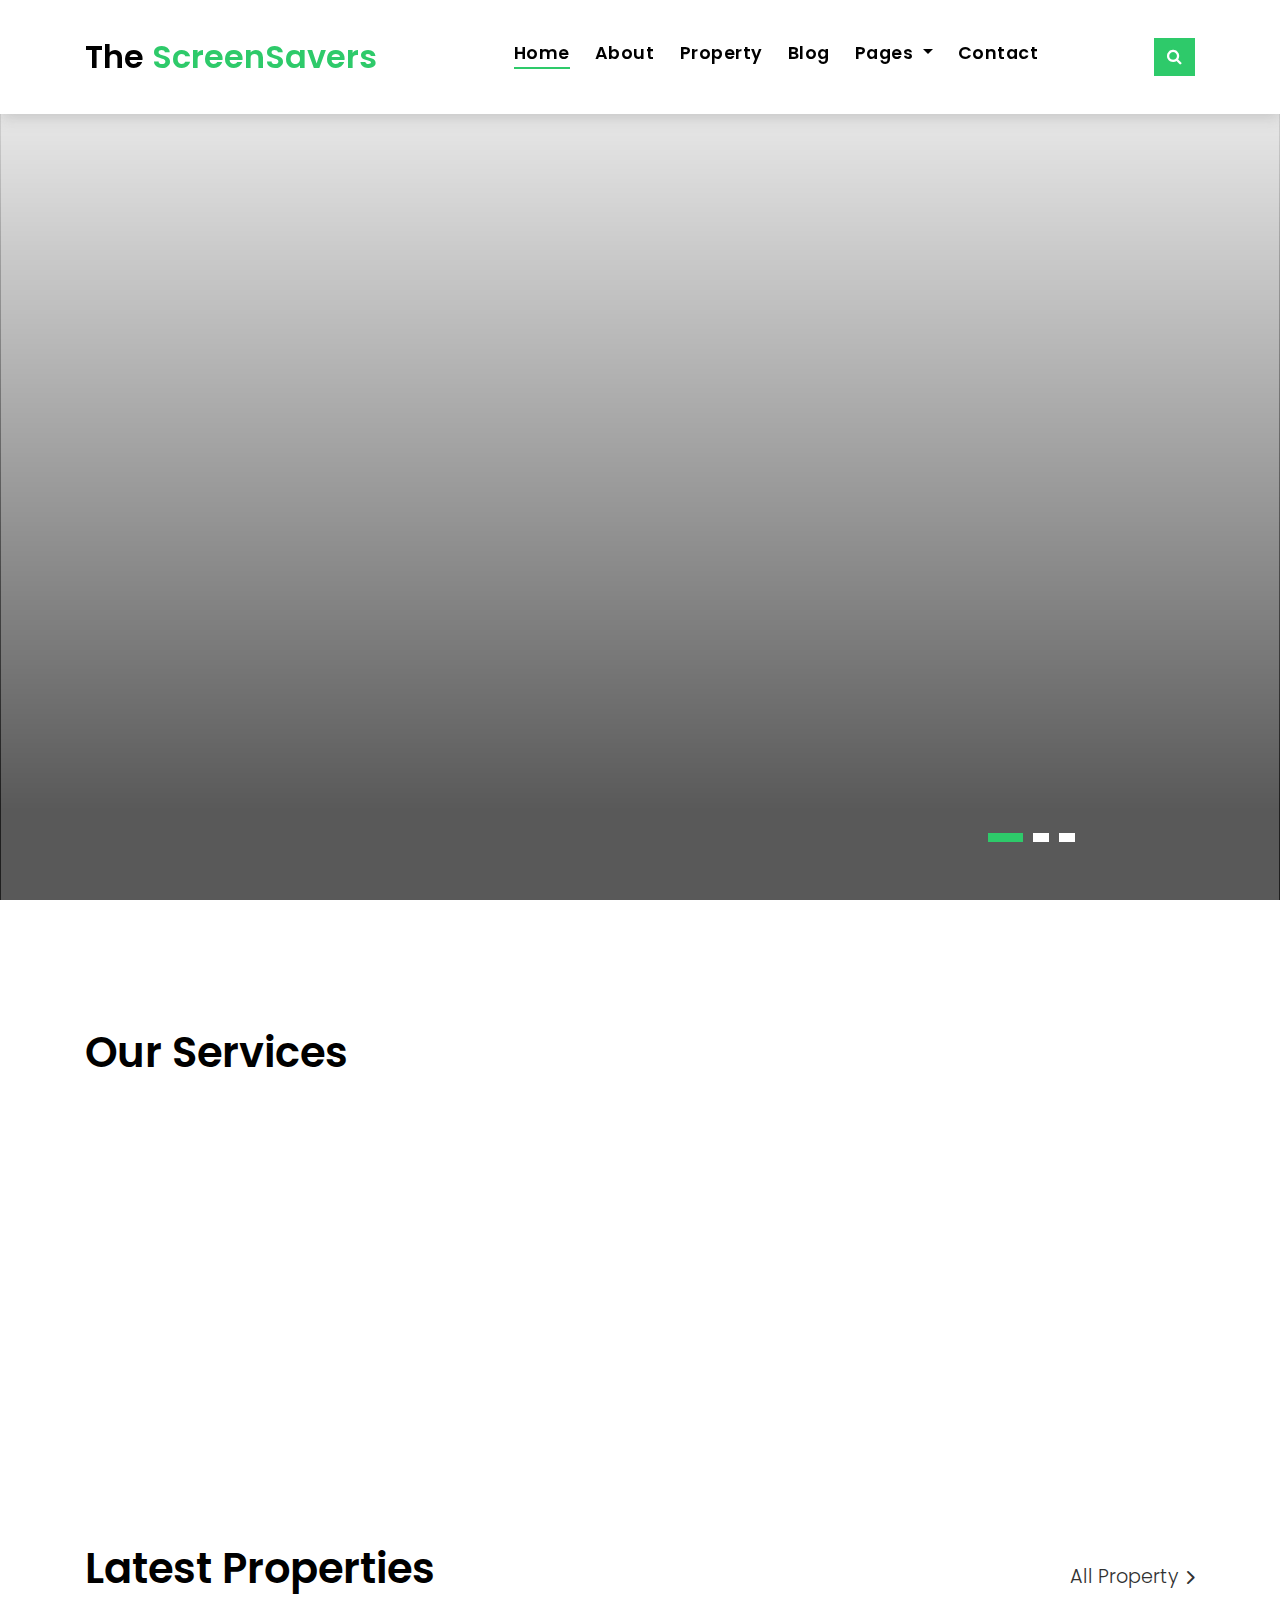
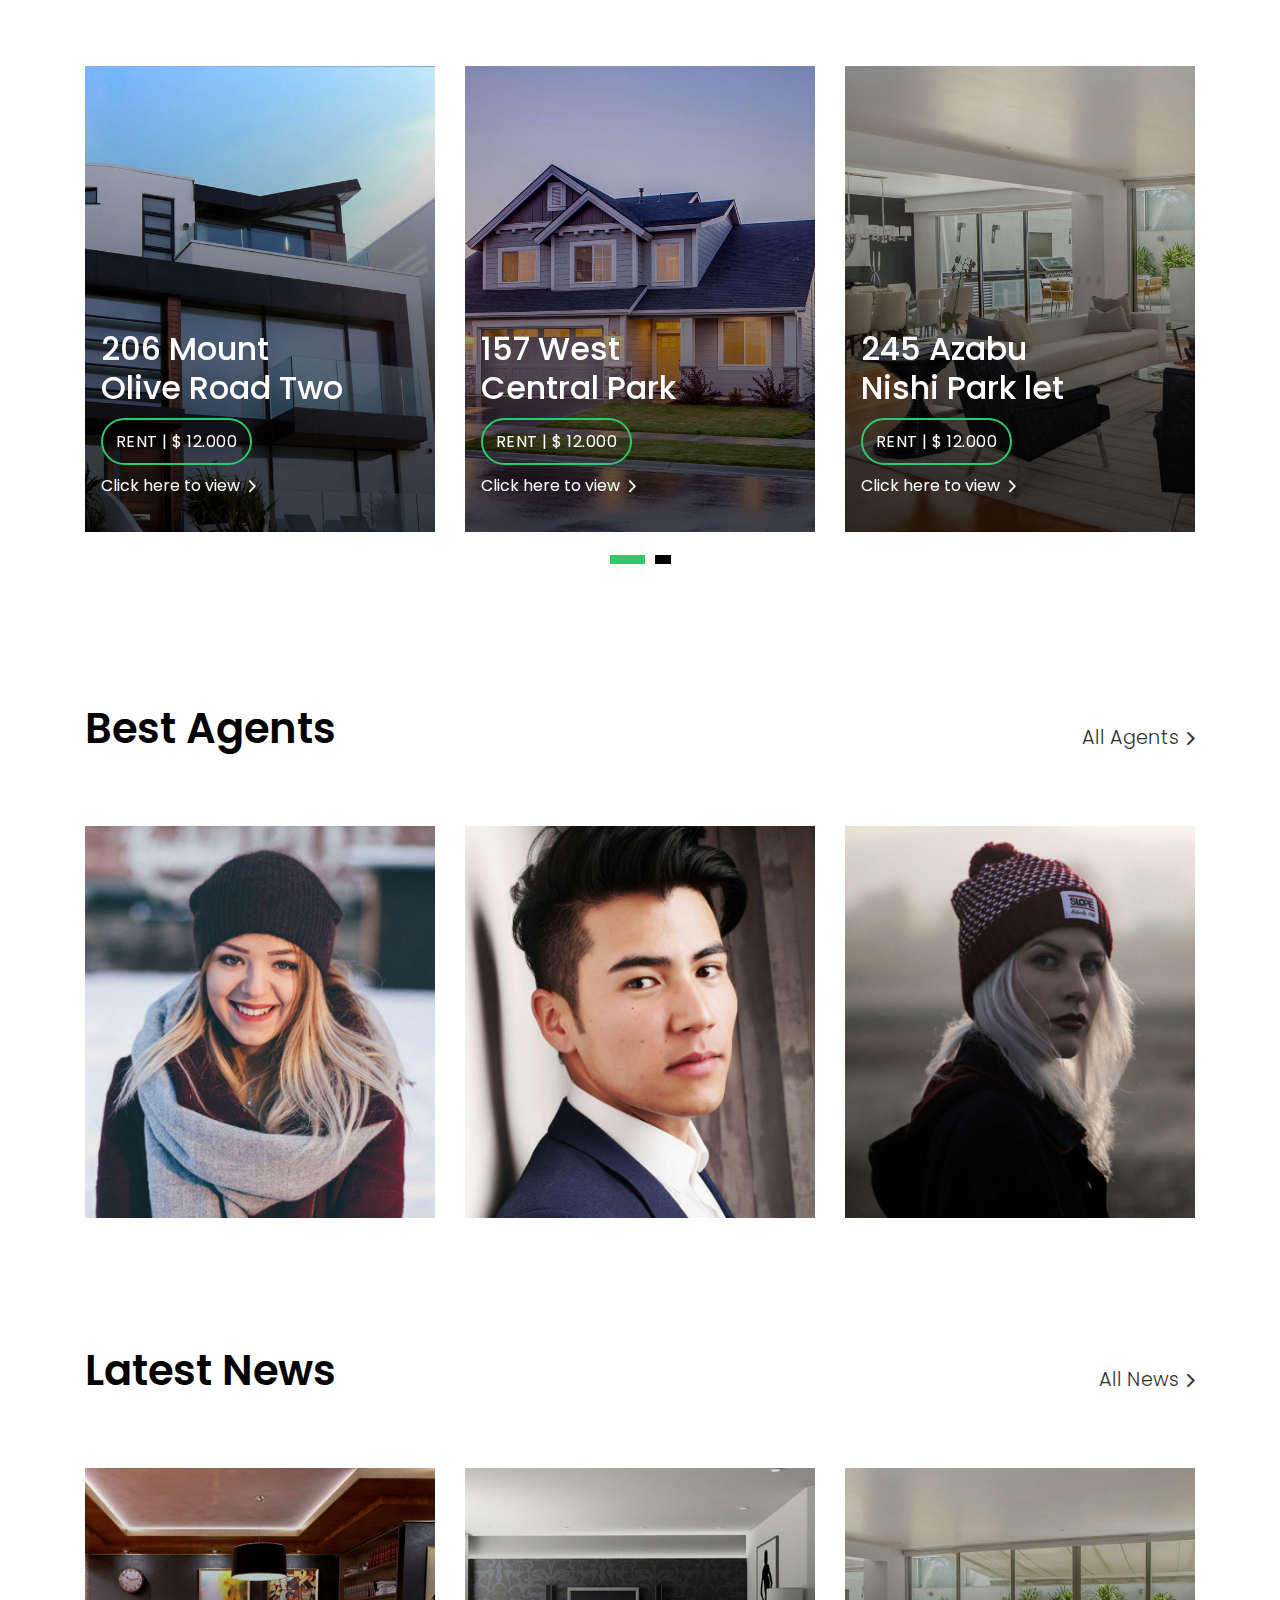
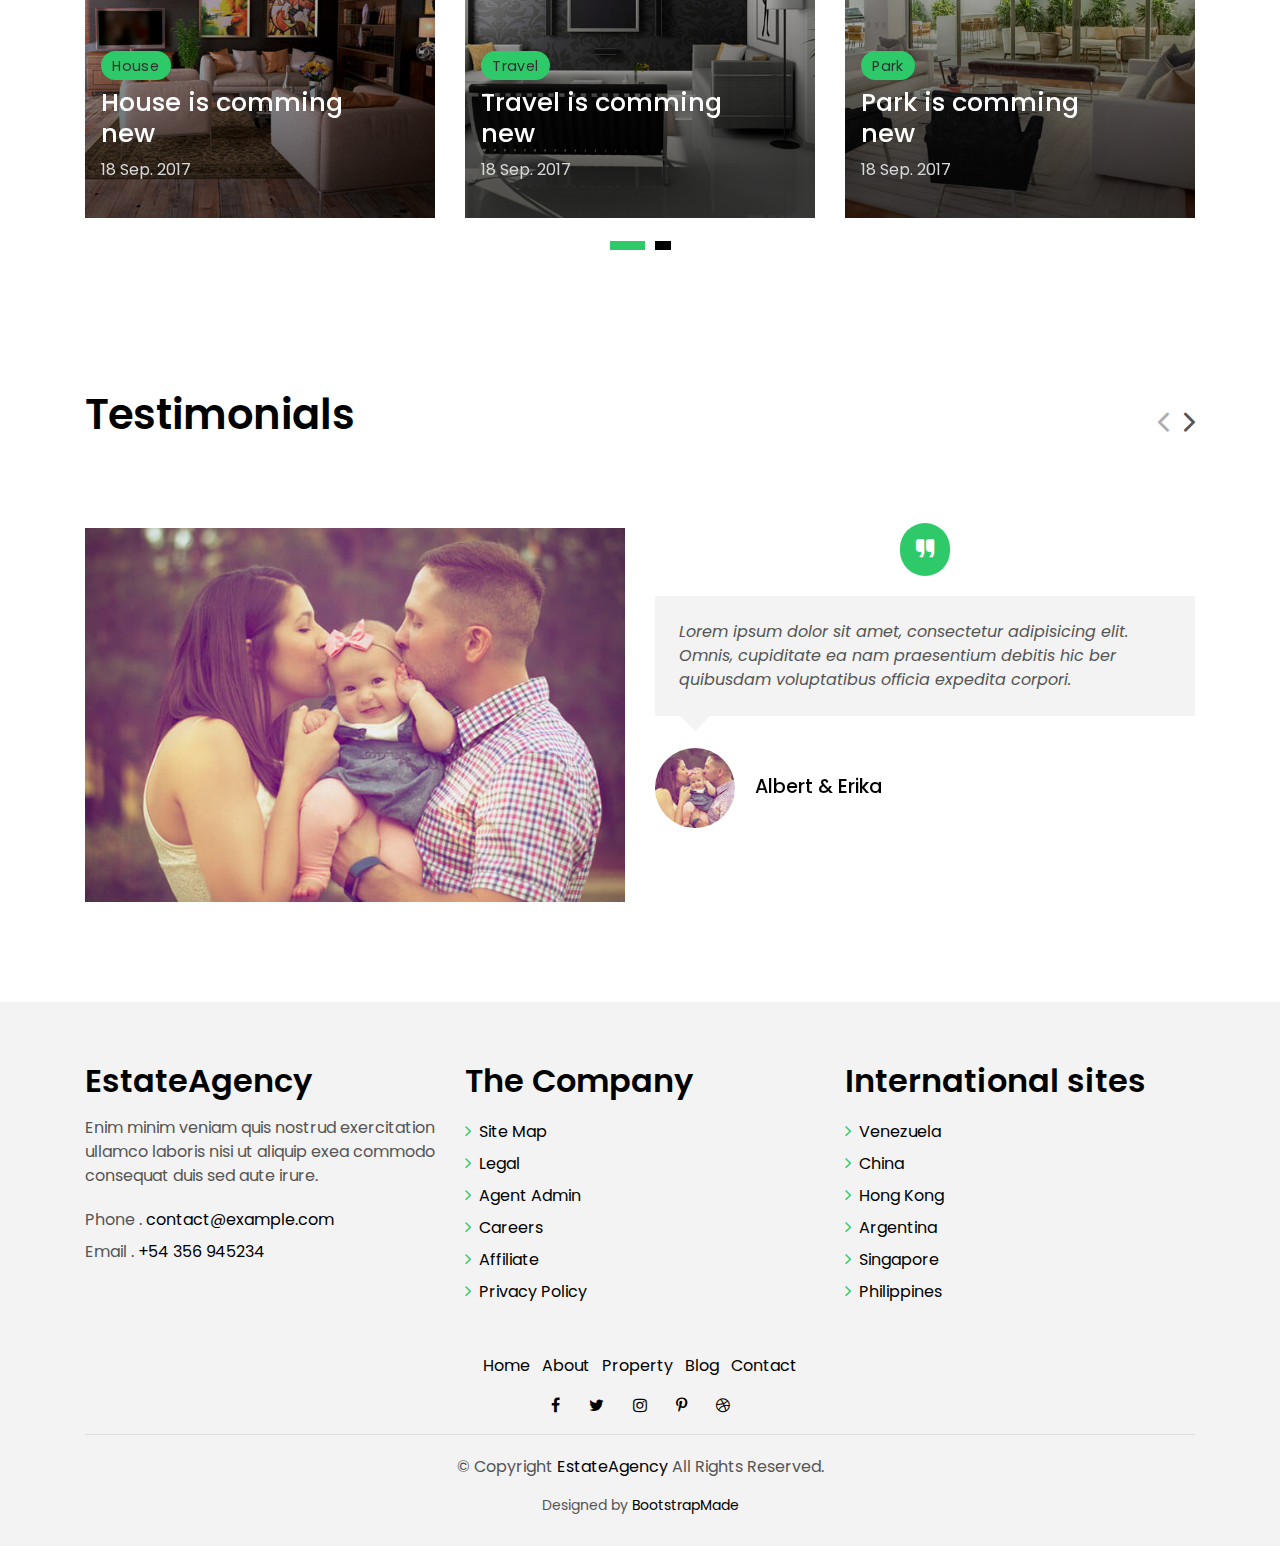
==== commit e4507611: "added relevant images to carousel" ====
--- a/public/index.html
+++ b/public/index.html
@@ -139,7 +139,7 @@
         <span></span>
         <span></span>
       </button>
-      <a class="navbar-brand text-brand" href="index.html">John and Mike's <span class="color-b">Screen Repair</span></a>
+      <a class="navbar-brand text-brand" href="index.html">The <span class="color-b">ScreenSavers</span></a>
       <button type="button" class="btn btn-link nav-search navbar-toggle-box-collapse d-md-none" data-toggle="collapse"
         data-target="#navbarTogglerDemo01" aria-expanded="false">
         <span class="fa fa-search" aria-hidden="true"></span>
@@ -186,7 +186,7 @@
   <!--/ Carousel Star /-->
   <div class="intro intro-carousel">
     <div id="carousel" class="owl-carousel owl-theme">
-      <div class="carousel-item-a intro-item bg-image" style="background-image: url(img/slide-1.jpg)">
+      <div class="carousel-item-a intro-item bg-image" style="background-image: url(img/newSlide-1.jpg)">
         <div class="overlay overlay-a"></div>
         <div class="intro-content display-table">
           <div class="table-cell">
@@ -194,14 +194,14 @@
               <div class="row">
                 <div class="col-lg-8">
                   <div class="intro-body">
-                    <p class="intro-title-top">Doral, Florida
+                    <!--<p class="intro-title-top">Doral, Florida
                       <br> 78345</p>
                     <h1 class="intro-title mb-4">
                       <span class="color-b">204 </span> Mount
                       <br> Olive Road Two</h1>
                     <p class="intro-subtitle intro-price">
                       <a href="#"><span class="price-a">rent | $ 12.000</span></a>
-                    </p>
+                    </p>-->
                   </div>
                 </div>
               </div>
@@ -209,7 +209,7 @@
           </div>
         </div>
       </div>
-      <div class="carousel-item-a intro-item bg-image" style="background-image: url(img/slide-2.jpg)">
+      <div class="carousel-item-a intro-item bg-image" style="background-image: url(img/newSlide-2.jpg)">
         <div class="overlay overlay-a"></div>
         <div class="intro-content display-table">
           <div class="table-cell">
@@ -217,14 +217,14 @@
               <div class="row">
                 <div class="col-lg-8">
                   <div class="intro-body">
-                    <p class="intro-title-top">Doral, Florida
+                    <!--<p class="intro-title-top">Doral, Florida
                       <br> 78345</p>
                     <h1 class="intro-title mb-4">
                       <span class="color-b">204 </span> Rino
                       <br> Venda Road Five</h1>
                     <p class="intro-subtitle intro-price">
                       <a href="#"><span class="price-a">rent | $ 12.000</span></a>
-                    </p>
+                    </p>-->
                   </div>
                 </div>
               </div>
@@ -232,7 +232,7 @@
           </div>
         </div>
       </div>
-      <div class="carousel-item-a intro-item bg-image" style="background-image: url(img/slide-3.jpg)">
+      <div class="carousel-item-a intro-item bg-image" style="background-image: url(img/newSlide-3.jpg)">
         <div class="overlay overlay-a"></div>
         <div class="intro-content display-table">
           <div class="table-cell">
@@ -240,14 +240,14 @@
               <div class="row">
                 <div class="col-lg-8">
                   <div class="intro-body">
-                    <p class="intro-title-top">Carousel Item 1
+                    <!--<p class="intro-title-top">Carousel Item 1
                       <br> 78345</p>
                     <h1 class="intro-title mb-4">
                       <span class="color-b">204 </span> Alira
                       <br> Roan Road One</h1>
                     <p class="intro-subtitle intro-price">
                       <a href="#"><span class="price-a">rent | $ 12.000</span></a>
-                    </p>
+                    </p>-->
                   </div>
                 </div>
               </div>
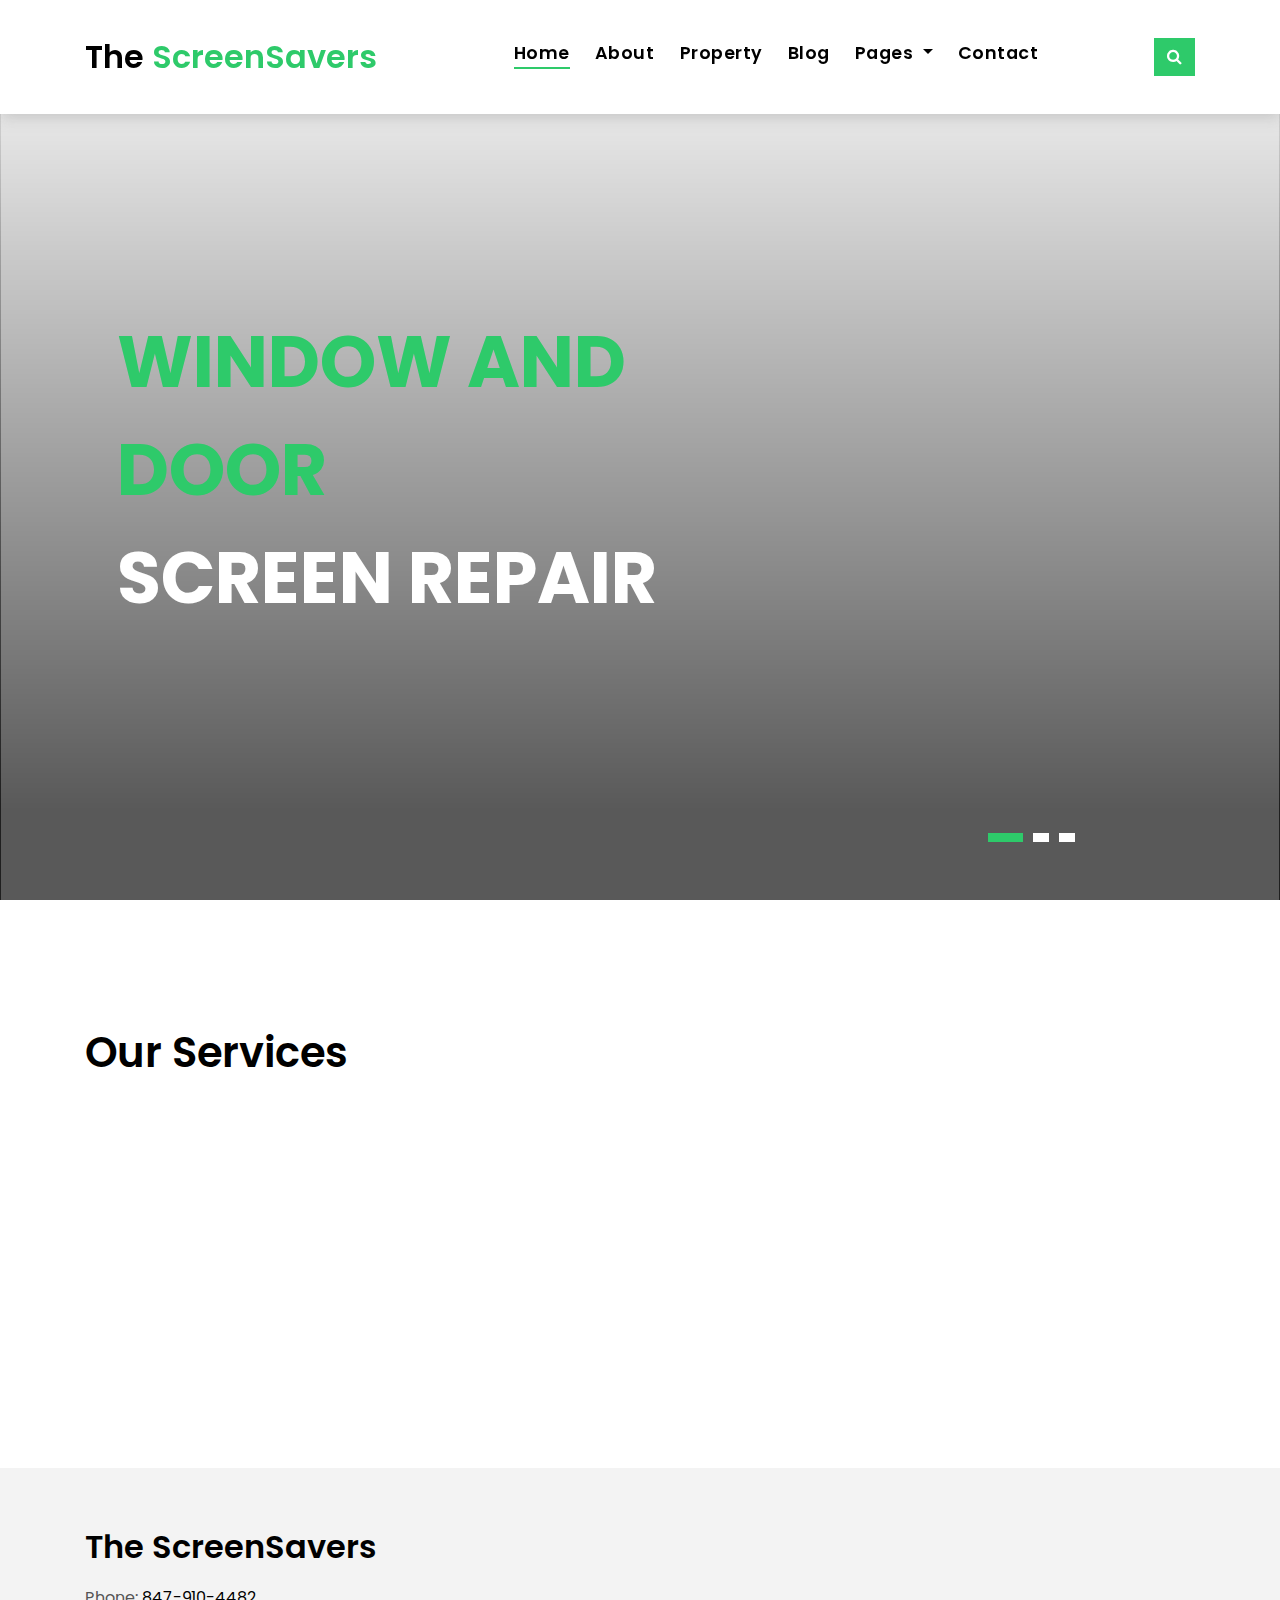
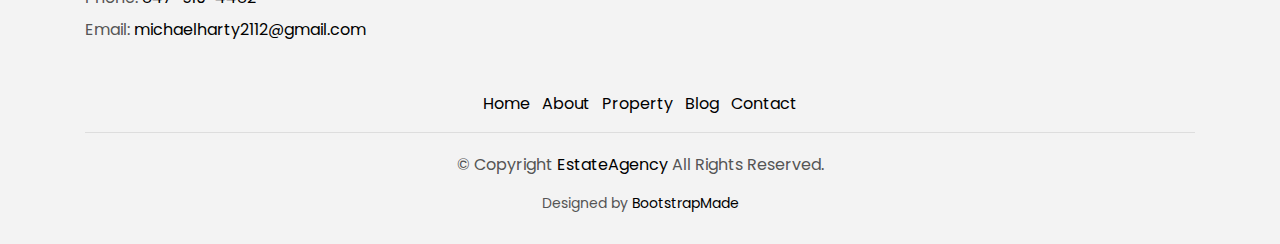
==== commit 75e32114: "finished index" ====
--- a/public/index.html
+++ b/public/index.html
@@ -1,1129 +1,417 @@
 <!DOCTYPE html>
 <html lang="en">
 <head>
-  <meta charset="utf-8">
-  <title>The ScreenSavers</title>
-  <meta content="width=device-width, initial-scale=1.0" name="viewport">
-  <meta content="" name="keywords">
-  <meta content="" name="description">
-
-  <!-- Favicons -->
-  <link href="img/favicon.png" rel="icon">
-  <link href="img/apple-touch-icon.png" rel="apple-touch-icon">
-
-  <!-- Google Fonts -->
-  <link href="https://fonts.googleapis.com/css?family=Poppins:300,400,500,600,700" rel="stylesheet">
-
-  <!-- Bootstrap CSS File -->
-  <link href="lib/bootstrap/css/bootstrap.min.css" rel="stylesheet">
-
-  <!-- Libraries CSS Files -->
-  <link href="lib/font-awesome/css/font-awesome.min.css" rel="stylesheet">
-  <link href="lib/animate/animate.min.css" rel="stylesheet">
-  <link href="lib/ionicons/css/ionicons.min.css" rel="stylesheet">
-  <link href="lib/owlcarousel/assets/owl.carousel.min.css" rel="stylesheet">
-
-  <!-- Main Stylesheet File -->
-  <link href="css/style.css" rel="stylesheet">
-
-  <!-- =======================================================
-    Theme Name: EstateAgency
-    Theme URL: https://bootstrapmade.com/real-estate-agency-bootstrap-template/
-    Author: BootstrapMade.com
-    License: https://bootstrapmade.com/license/
-  ======================================================= -->
+    <meta charset="utf-8">
+    <title>The ScreenSavers</title>
+    <meta content="width=device-width, initial-scale=1.0" name="viewport">
+    <meta content="" name="keywords">
+    <meta content="" name="description">
+
+    <!-- Favicons -->
+    <link href="img/favicon.png" rel="icon">
+    <link href="img/apple-touch-icon.png" rel="apple-touch-icon">
+
+    <!-- Google Fonts -->
+    <link href="https://fonts.googleapis.com/css?family=Poppins:300,400,500,600,700" rel="stylesheet">
+
+    <!-- Bootstrap CSS File -->
+    <link href="lib/bootstrap/css/bootstrap.min.css" rel="stylesheet">
+
+    <!-- Libraries CSS Files -->
+    <link href="lib/font-awesome/css/font-awesome.min.css" rel="stylesheet">
+    <link href="lib/animate/animate.min.css" rel="stylesheet">
+    <link href="lib/ionicons/css/ionicons.min.css" rel="stylesheet">
+    <link href="lib/owlcarousel/assets/owl.carousel.min.css" rel="stylesheet">
+
+    <!-- Main Stylesheet File -->
+    <link href="css/style.css" rel="stylesheet">
+
+    <!-- =======================================================
+      Theme Name: EstateAgency
+      Theme URL: https://bootstrapmade.com/real-estate-agency-bootstrap-template/
+      Author: BootstrapMade.com
+      License: https://bootstrapmade.com/license/
+    ======================================================= -->
 </head>
 
 <body>
 
-  <div class="click-closed"></div>
-  <!--/ Form Search Star /-->
-  <div class="box-collapse">
+<div class="click-closed"></div>
+<!--/ Form Search Star /-->
+<div class="box-collapse">
     <div class="title-box-d">
-      <h3 class="title-d">Search Property</h3>
+        <h3 class="title-d">Search Property</h3>
     </div>
     <span class="close-box-collapse right-boxed ion-ios-close"></span>
     <div class="box-collapse-wrap form">
-      <form class="form-a">
+        <form class="form-a">
+            <div class="row">
+                <div class="col-md-12 mb-2">
+                    <div class="form-group">
+                        <label for="Type">Keyword</label>
+                        <input type="text" class="form-control form-control-lg form-control-a" placeholder="Keyword">
+                    </div>
+                </div>
+                <div class="col-md-6 mb-2">
+                    <div class="form-group">
+                        <label for="Type">Type</label>
+                        <select class="form-control form-control-lg form-control-a" id="Type">
+                            <option>All Type</option>
+                            <option>For Rent</option>
+                            <option>For Sale</option>
+                            <option>Open House</option>
+                        </select>
+                    </div>
+                </div>
+                <div class="col-md-6 mb-2">
+                    <div class="form-group">
+                        <label for="city">City</label>
+                        <select class="form-control form-control-lg form-control-a" id="city">
+                            <option>All City</option>
+                            <option>Alabama</option>
+                            <option>Arizona</option>
+                            <option>California</option>
+                            <option>Colorado</option>
+                        </select>
+                    </div>
+                </div>
+                <div class="col-md-6 mb-2">
+                    <div class="form-group">
+                        <label for="bedrooms">Bedrooms</label>
+                        <select class="form-control form-control-lg form-control-a" id="bedrooms">
+                            <option>Any</option>
+                            <option>01</option>
+                            <option>02</option>
+                            <option>03</option>
+                        </select>
+                    </div>
+                </div>
+                <div class="col-md-6 mb-2">
+                    <div class="form-group">
+                        <label for="garages">Garages</label>
+                        <select class="form-control form-control-lg form-control-a" id="garages">
+                            <option>Any</option>
+                            <option>01</option>
+                            <option>02</option>
+                            <option>03</option>
+                            <option>04</option>
+                        </select>
+                    </div>
+                </div>
+                <div class="col-md-6 mb-2">
+                    <div class="form-group">
+                        <label for="bathrooms">Bathrooms</label>
+                        <select class="form-control form-control-lg form-control-a" id="bathrooms">
+                            <option>Any</option>
+                            <option>01</option>
+                            <option>02</option>
+                            <option>03</option>
+                        </select>
+                    </div>
+                </div>
+                <div class="col-md-6 mb-2">
+                    <div class="form-group">
+                        <label for="price">Min Price</label>
+                        <select class="form-control form-control-lg form-control-a" id="price">
+                            <option>Unlimite</option>
+                            <option>$50,000</option>
+                            <option>$100,000</option>
+                            <option>$150,000</option>
+                            <option>$200,000</option>
+                        </select>
+                    </div>
+                </div>
+                <div class="col-md-12">
+                    <button type="submit" class="btn btn-b">Search Property</button>
+                </div>
+            </div>
+        </form>
+    </div>
+</div>
+<!--/ Form Search End /-->
+
+<!--/ Nav Star /-->
+<nav class="navbar navbar-default navbar-trans navbar-expand-lg fixed-top">
+    <div class="container">
+        <button class="navbar-toggler collapsed" type="button" data-toggle="collapse" data-target="#navbarDefault"
+                aria-controls="navbarDefault" aria-expanded="false" aria-label="Toggle navigation">
+            <span></span>
+            <span></span>
+            <span></span>
+        </button>
+        <a class="navbar-brand text-brand" href="index.html">The <span class="color-b">ScreenSavers</span></a>
+        <button type="button" class="btn btn-link nav-search navbar-toggle-box-collapse d-md-none" data-toggle="collapse"
+                data-target="#navbarTogglerDemo01" aria-expanded="false">
+            <span class="fa fa-search" aria-hidden="true"></span>
+        </button>
+        <div class="navbar-collapse collapse justify-content-center" id="navbarDefault">
+            <ul class="navbar-nav">
+                <li class="nav-item">
+                    <a class="nav-link active" href="index.html">Home</a>
+                </li>
+                <li class="nav-item">
+                    <a class="nav-link" href="about.html">About</a>
+                </li>
+                <li class="nav-item">
+                    <a class="nav-link" href="property-grid.html">Property</a>
+                </li>
+                <li class="nav-item">
+                    <a class="nav-link" href="blog-grid.html">Blog</a>
+                </li>
+                <li class="nav-item dropdown">
+                    <a class="nav-link dropdown-toggle" href="#" id="navbarDropdown" role="button" data-toggle="dropdown"
+                       aria-haspopup="true" aria-expanded="false">
+                        Pages
+                    </a>
+                    <div class="dropdown-menu" aria-labelledby="navbarDropdown">
+                        <a class="dropdown-item" href="property-single.html">Property Single</a>
+                        <a class="dropdown-item" href="blog-single.html">Blog Single</a>
+                        <a class="dropdown-item" href="agents-grid.html">Agents Grid</a>
+                        <a class="dropdown-item" href="agent-single.html">Agent Single</a>
+                    </div>
+                </li>
+                <li class="nav-item">
+                    <a class="nav-link" href="contact.html">Contact</a>
+                </li>
+            </ul>
+        </div>
+        <button type="button" class="btn btn-b-n navbar-toggle-box-collapse d-none d-md-block" data-toggle="collapse"
+                data-target="#navbarTogglerDemo01" aria-expanded="false">
+            <span class="fa fa-search" aria-hidden="true"></span>
+        </button>
+    </div>
+</nav>
+<!--/ Nav End /-->
+
+<!--/ Carousel Star /-->
+<div class="intro intro-carousel">
+    <div id="carousel" class="owl-carousel owl-theme">
+        <div class="carousel-item-a intro-item bg-image" style="background-image: url(img/newSlide-1.jpg)">
+            <div class="overlay overlay-a"></div>
+            <div class="intro-content display-table">
+                <div class="table-cell">
+                    <div class="container">
+                        <div class="row">
+                            <div class="col-lg-8">
+                                <div class="intro-body">
+                                    <!--<p class="intro-title-top">Doral, Florida
+                                      <br> 78345</p>-->
+                                    <p class="intro-title mb-4">
+                                      <span class="color-b">  Window and Door </span>
+                                      <br> Screen Repair</p>
+                                    <!--<p class="intro-subtitle intro-price">
+                                      <a href="#"><span class="price-a">rent | $ 12.000</span></a>
+                                    </p>-->
+                                </div>
+                            </div>
+                        </div>
+                    </div>
+                </div>
+            </div>
+        </div>
+        <div class="carousel-item-a intro-item bg-image" style="background-image: url(img/newSlide-2.jpg)">
+            <div class="overlay overlay-a"></div>
+            <div class="intro-content display-table">
+                <div class="table-cell">
+                    <div class="container">
+                        <div class="row">
+                            <div class="col-lg-8">
+                                <div class="intro-body">
+                                    <!--<p class="intro-title-top">Doral, Florida
+                                      <br> 78345</p>
+                                    <h1 class="intro-title mb-4">
+                                      <span class="color-b">204 </span> Rino
+                                      <br> Venda Road Five</h1>
+                                    <p class="intro-subtitle intro-price">
+                                      <a href="#"><span class="price-a">rent | $ 12.000</span></a>
+                                    </p>-->
+                                </div>
+                            </div>
+                        </div>
+                    </div>
+                </div>
+            </div>
+        </div>
+        <div class="carousel-item-a intro-item bg-image" style="background-image: url(img/newSlide-3.jpg)">
+            <div class="overlay overlay-a"></div>
+            <div class="intro-content display-table">
+                <div class="table-cell">
+                    <div class="container">
+                        <div class="row">
+                            <div class="col-lg-8">
+                                <div class="intro-body">
+                                    <!--<p class="intro-title-top">Carousel Item 1
+                                      <br> 78345</p>
+                                    <h1 class="intro-title mb-4">
+                                      <span class="color-b">204 </span> Alira
+                                      <br> Roan Road One</h1>
+                                    <p class="intro-subtitle intro-price">
+                                      <a href="#"><span class="price-a">rent | $ 12.000</span></a>
+                                    </p>-->
+                                </div>
+                            </div>
+                        </div>
+                    </div>
+                </div>
+            </div>
+        </div>
+    </div>
+</div>
+<!--/ Carousel end /-->
+
+<!--/ Services Star /-->
+<section class="section-services section-t8">
+    <div class="container">
         <div class="row">
-          <div class="col-md-12 mb-2">
-            <div class="form-group">
-              <label for="Type">Keyword</label>
-              <input type="text" class="form-control form-control-lg form-control-a" placeholder="Keyword">
-            </div>
-          </div>
-          <div class="col-md-6 mb-2">
-            <div class="form-group">
-              <label for="Type">Type</label>
-              <select class="form-control form-control-lg form-control-a" id="Type">
-                <option>All Type</option>
-                <option>For Rent</option>
-                <option>For Sale</option>
-                <option>Open House</option>
-              </select>
-            </div>
-          </div>
-          <div class="col-md-6 mb-2">
-            <div class="form-group">
-              <label for="city">City</label>
-              <select class="form-control form-control-lg form-control-a" id="city">
-                <option>All City</option>
-                <option>Alabama</option>
-                <option>Arizona</option>
-                <option>California</option>
-                <option>Colorado</option>
-              </select>
-            </div>
-          </div>
-          <div class="col-md-6 mb-2">
-            <div class="form-group">
-              <label for="bedrooms">Bedrooms</label>
-              <select class="form-control form-control-lg form-control-a" id="bedrooms">
-                <option>Any</option>
-                <option>01</option>
-                <option>02</option>
-                <option>03</option>
-              </select>
-            </div>
-          </div>
-          <div class="col-md-6 mb-2">
-            <div class="form-group">
-              <label for="garages">Garages</label>
-              <select class="form-control form-control-lg form-control-a" id="garages">
-                <option>Any</option>
-                <option>01</option>
-                <option>02</option>
-                <option>03</option>
-                <option>04</option>
-              </select>
-            </div>
-          </div>
-          <div class="col-md-6 mb-2">
-            <div class="form-group">
-              <label for="bathrooms">Bathrooms</label>
-              <select class="form-control form-control-lg form-control-a" id="bathrooms">
-                <option>Any</option>
-                <option>01</option>
-                <option>02</option>
-                <option>03</option>
-              </select>
-            </div>
-          </div>
-          <div class="col-md-6 mb-2">
-            <div class="form-group">
-              <label for="price">Min Price</label>
-              <select class="form-control form-control-lg form-control-a" id="price">
-                <option>Unlimite</option>
-                <option>$50,000</option>
-                <option>$100,000</option>
-                <option>$150,000</option>
-                <option>$200,000</option>
-              </select>
-            </div>
-          </div>
-          <div class="col-md-12">
-            <button type="submit" class="btn btn-b">Search Property</button>
-          </div>
-        </div>
-      </form>
-    </div>
-  </div>
-  <!--/ Form Search End /-->
-
-  <!--/ Nav Star /-->
-  <nav class="navbar navbar-default navbar-trans navbar-expand-lg fixed-top">
+            <div class="col-md-12">
+                <div class="title-wrap d-flex justify-content-between">
+                    <div class="title-box">
+                        <h2 class="title-a">Our Services</h2>
+                    </div>
+                </div>
+            </div>
+        </div>
+        <div class="row">
+            <div class="col-md-4">
+                <div class="card-box-c foo">
+                    <div class="card-header-c d-flex">
+                        <!--<div class="card-box-ico">
+                            <span class="fa fa-gamepad"></span>
+                        </div>-->
+                        <div class="card-title-c align-self-center">
+                            <h2 class="title-c card-box-ico">Removal</h2>
+                        </div>
+                    </div>
+                    <div class = card-body-c>
+                        <p class="content-c">
+                            We are happy to remove the damaged screens from their windows so you don't have
+                            to do that hard work!
+                        </p>
+                    </div>
+                </div>
+            </div>
+            <div class="col-md-4">
+                <div class="card-box-c foo">
+                    <div class="card-header-c d-flex">
+                        <!--<div class="card-box-ico">
+                            <span class="fa fa-usd"></span>
+                        </div>-->
+                        <div class="card-title-c align-self-center">
+                            <h2 class="title-c card-box-ico">Repair</h2>
+                        </div>
+                    </div>
+                    <div class="card-body-c">
+                        <p class="content-c align-self-start">
+                            We remove the old or damaged screen, as well as the old spline. We then replace it with
+                            brand new spline and screen, based off your choice from our variety of options.
+                        </p>
+                    </div>
+                </div>
+            </div>
+            <div class="col-md-4">
+                <div class="card-box-c foo">
+                    <div class="card-header-c d-flex">
+                        <!--<div class="card-box-ico">
+                            <span class="fa fa-home"></span>
+                        </div>-->
+                        <div class="card-title-c align-self-center">
+                            <h2 class="title-c card-box-ico">Replacement</h2>
+                        </div>
+                    </div>
+                    <div class="card-body-c">
+                        <p class="content-c">
+                            After the screens are to your satisfaction, we'll reinstall them for you!
+                        </p>
+                    </div>
+                </div>
+            </div>
+        </div>
+    </div>
+</section>
+<!--/ Services End /-->
+
+<!--/ footer Star /-->
+<section class="section-footer">
     <div class="container">
-      <button class="navbar-toggler collapsed" type="button" data-toggle="collapse" data-target="#navbarDefault"
-        aria-controls="navbarDefault" aria-expanded="false" aria-label="Toggle navigation">
-        <span></span>
-        <span></span>
-        <span></span>
-      </button>
-      <a class="navbar-brand text-brand" href="index.html">The <span class="color-b">ScreenSavers</span></a>
-      <button type="button" class="btn btn-link nav-search navbar-toggle-box-collapse d-md-none" data-toggle="collapse"
-        data-target="#navbarTogglerDemo01" aria-expanded="false">
-        <span class="fa fa-search" aria-hidden="true"></span>
-      </button>
-      <div class="navbar-collapse collapse justify-content-center" id="navbarDefault">
-        <ul class="navbar-nav">
-          <li class="nav-item">
-            <a class="nav-link active" href="index.html">Home</a>
-          </li>
-          <li class="nav-item">
-            <a class="nav-link" href="about.html">About</a>
-          </li>
-          <li class="nav-item">
-            <a class="nav-link" href="property-grid.html">Property</a>
-          </li>
-          <li class="nav-item">
-            <a class="nav-link" href="blog-grid.html">Blog</a>
-          </li>
-          <li class="nav-item dropdown">
-            <a class="nav-link dropdown-toggle" href="#" id="navbarDropdown" role="button" data-toggle="dropdown"
-              aria-haspopup="true" aria-expanded="false">
-              Pages
-            </a>
-            <div class="dropdown-menu" aria-labelledby="navbarDropdown">
-              <a class="dropdown-item" href="property-single.html">Property Single</a>
-              <a class="dropdown-item" href="blog-single.html">Blog Single</a>
-              <a class="dropdown-item" href="agents-grid.html">Agents Grid</a>
-              <a class="dropdown-item" href="agent-single.html">Agent Single</a>
-            </div>
-          </li>
-          <li class="nav-item">
-            <a class="nav-link" href="contact.html">Contact</a>
-          </li>
-        </ul>
-      </div>
-      <button type="button" class="btn btn-b-n navbar-toggle-box-collapse d-none d-md-block" data-toggle="collapse"
-        data-target="#navbarTogglerDemo01" aria-expanded="false">
-        <span class="fa fa-search" aria-hidden="true"></span>
-      </button>
-    </div>
-  </nav>
-  <!--/ Nav End /-->
-
-  <!--/ Carousel Star /-->
-  <div class="intro intro-carousel">
-    <div id="carousel" class="owl-carousel owl-theme">
-      <div class="carousel-item-a intro-item bg-image" style="background-image: url(img/newSlide-1.jpg)">
-        <div class="overlay overlay-a"></div>
-        <div class="intro-content display-table">
-          <div class="table-cell">
-            <div class="container">
-              <div class="row">
-                <div class="col-lg-8">
-                  <div class="intro-body">
-                    <!--<p class="intro-title-top">Doral, Florida
-                      <br> 78345</p>
-                    <h1 class="intro-title mb-4">
-                      <span class="color-b">204 </span> Mount
-                      <br> Olive Road Two</h1>
-                    <p class="intro-subtitle intro-price">
-                      <a href="#"><span class="price-a">rent | $ 12.000</span></a>
-                    </p>-->
-                  </div>
-                </div>
-              </div>
-            </div>
-          </div>
-        </div>
-      </div>
-      <div class="carousel-item-a intro-item bg-image" style="background-image: url(img/newSlide-2.jpg)">
-        <div class="overlay overlay-a"></div>
-        <div class="intro-content display-table">
-          <div class="table-cell">
-            <div class="container">
-              <div class="row">
-                <div class="col-lg-8">
-                  <div class="intro-body">
-                    <!--<p class="intro-title-top">Doral, Florida
-                      <br> 78345</p>
-                    <h1 class="intro-title mb-4">
-                      <span class="color-b">204 </span> Rino
-                      <br> Venda Road Five</h1>
-                    <p class="intro-subtitle intro-price">
-                      <a href="#"><span class="price-a">rent | $ 12.000</span></a>
-                    </p>-->
-                  </div>
-                </div>
-              </div>
-            </div>
-          </div>
-        </div>
-      </div>
-      <div class="carousel-item-a intro-item bg-image" style="background-image: url(img/newSlide-3.jpg)">
-        <div class="overlay overlay-a"></div>
-        <div class="intro-content display-table">
-          <div class="table-cell">
-            <div class="container">
-              <div class="row">
-                <div class="col-lg-8">
-                  <div class="intro-body">
-                    <!--<p class="intro-title-top">Carousel Item 1
-                      <br> 78345</p>
-                    <h1 class="intro-title mb-4">
-                      <span class="color-b">204 </span> Alira
-                      <br> Roan Road One</h1>
-                    <p class="intro-subtitle intro-price">
-                      <a href="#"><span class="price-a">rent | $ 12.000</span></a>
-                    </p>-->
-                  </div>
-                </div>
-              </div>
-            </div>
-          </div>
-        </div>
-      </div>
-    </div>
-  </div>
-  <!--/ Carousel end /-->
-
-  <!--/ Services Star /-->
-  <section class="section-services section-t8">
+        <div class="row">
+            <div class="col-sm-12 col-md-4">
+                <div class="widget-a">
+                    <div class="w-header-a">
+                        <h3 class="w-title-a text-brand">The ScreenSavers</h3>
+                    </div>
+                    <div class="w-footer-a">
+                        <ul class="list-unstyled">
+                            <li class="color-a">
+                                <span class="color-text-a">Phone: </span>847-910-4482</li>
+                            <li class="color-a">
+                                <span class="color-text-a">Email: </span>michaelharty2112@gmail.com</li>
+                        </ul>
+                    </div>
+                </div>
+            </div>
+        </div>
+    </div>
+</section>
+<footer>
     <div class="container">
-      <div class="row">
-        <div class="col-md-12">
-          <div class="title-wrap d-flex justify-content-between">
-            <div class="title-box">
-              <h2 class="title-a">Our Services</h2>
-            </div>
-          </div>
-        </div>
-      </div>
-      <div class="row">
-        <div class="col-md-4">
-          <div class="card-box-c foo">
-            <div class="card-header-c d-flex">
-              <div class="card-box-ico">
-                <span class="fa fa-gamepad"></span>
-              </div>
-              <div class="card-title-c align-self-center">
-                <h2 class="title-c">Lifestyle</h2>
-              </div>
-            </div>
-            <div class="card-body-c">
-              <p class="content-c">
-                Sed porttitor lectus nibh. Cras ultricies ligula sed magna dictum porta. Praesent sapien massa,
-                convallis a pellentesque
-                nec, egestas non nisi.
-              </p>
-            </div>
-            <div class="card-footer-c">
-              <a href="#" class="link-c link-icon">Read more
-                <span class="ion-ios-arrow-forward"></span>
-              </a>
-            </div>
-          </div>
-        </div>
-        <div class="col-md-4">
-          <div class="card-box-c foo">
-            <div class="card-header-c d-flex">
-              <div class="card-box-ico">
-                <span class="fa fa-usd"></span>
-              </div>
-              <div class="card-title-c align-self-center">
-                <h2 class="title-c">Loans</h2>
-              </div>
-            </div>
-            <div class="card-body-c">
-              <p class="content-c">
-                Nulla porttitor accumsan tincidunt. Curabitur aliquet quam id dui posuere blandit. Mauris blandit
-                aliquet elit, eget tincidunt
-                nibh pulvinar a.
-              </p>
-            </div>
-            <div class="card-footer-c">
-              <a href="#" class="link-c link-icon">Read more
-                <span class="ion-ios-arrow-forward"></span>
-              </a>
-            </div>
-          </div>
-        </div>
-        <div class="col-md-4">
-          <div class="card-box-c foo">
-            <div class="card-header-c d-flex">
-              <div class="card-box-ico">
-                <span class="fa fa-home"></span>
-              </div>
-              <div class="card-title-c align-self-center">
-                <h2 class="title-c">Sell</h2>
-              </div>
-            </div>
-            <div class="card-body-c">
-              <p class="content-c">
-                Sed porttitor lectus nibh. Cras ultricies ligula sed magna dictum porta. Praesent sapien massa,
-                convallis a pellentesque
-                nec, egestas non nisi.
-              </p>
-            </div>
-            <div class="card-footer-c">
-              <a href="#" class="link-c link-icon">Read more
-                <span class="ion-ios-arrow-forward"></span>
-              </a>
-            </div>
-          </div>
-        </div>
-      </div>
-    </div>
-  </section>
-  <!--/ Services End /-->
-
-  <!--/ Property Star /-->
-  <section class="section-property section-t8">
-    <div class="container">
-      <div class="row">
-        <div class="col-md-12">
-          <div class="title-wrap d-flex justify-content-between">
-            <div class="title-box">
-              <h2 class="title-a">Latest Properties</h2>
-            </div>
-            <div class="title-link">
-              <a href="property-grid.html">All Property
-                <span class="ion-ios-arrow-forward"></span>
-              </a>
-            </div>
-          </div>
-        </div>
-      </div>
-      <div id="property-carousel" class="owl-carousel owl-theme">
-        <div class="carousel-item-b">
-          <div class="card-box-a card-shadow">
-            <div class="img-box-a">
-              <img src="img/property-6.jpg" alt="" class="img-a img-fluid">
-            </div>
-            <div class="card-overlay">
-              <div class="card-overlay-a-content">
-                <div class="card-header-a">
-                  <h2 class="card-title-a">
-                    <a href="property-single.html">206 Mount
-                      <br /> Olive Road Two</a>
-                  </h2>
-                </div>
-                <div class="card-body-a">
-                  <div class="price-box d-flex">
-                    <span class="price-a">rent | $ 12.000</span>
-                  </div>
-                  <a href="#" class="link-a">Click here to view
-                    <span class="ion-ios-arrow-forward"></span>
-                  </a>
-                </div>
-                <div class="card-footer-a">
-                  <ul class="card-info d-flex justify-content-around">
-                    <li>
-                      <h4 class="card-info-title">Area</h4>
-                      <span>340m
-                        <sup>2</sup>
-                      </span>
-                    </li>
-                    <li>
-                      <h4 class="card-info-title">Beds</h4>
-                      <span>2</span>
-                    </li>
-                    <li>
-                      <h4 class="card-info-title">Baths</h4>
-                      <span>4</span>
-                    </li>
-                    <li>
-                      <h4 class="card-info-title">Garages</h4>
-                      <span>1</span>
-                    </li>
-                  </ul>
-                </div>
-              </div>
-            </div>
-          </div>
-        </div>
-        <div class="carousel-item-b">
-          <div class="card-box-a card-shadow">
-            <div class="img-box-a">
-              <img src="img/property-3.jpg" alt="" class="img-a img-fluid">
-            </div>
-            <div class="card-overlay">
-              <div class="card-overlay-a-content">
-                <div class="card-header-a">
-                  <h2 class="card-title-a">
-                    <a href="property-single.html">157 West
-                      <br /> Central Park</a>
-                  </h2>
-                </div>
-                <div class="card-body-a">
-                  <div class="price-box d-flex">
-                    <span class="price-a">rent | $ 12.000</span>
-                  </div>
-                  <a href="property-single.html" class="link-a">Click here to view
-                    <span class="ion-ios-arrow-forward"></span>
-                  </a>
-                </div>
-                <div class="card-footer-a">
-                  <ul class="card-info d-flex justify-content-around">
-                    <li>
-                      <h4 class="card-info-title">Area</h4>
-                      <span>340m
-                        <sup>2</sup>
-                      </span>
-                    </li>
-                    <li>
-                      <h4 class="card-info-title">Beds</h4>
-                      <span>2</span>
-                    </li>
-                    <li>
-                      <h4 class="card-info-title">Baths</h4>
-                      <span>4</span>
-                    </li>
-                    <li>
-                      <h4 class="card-info-title">Garages</h4>
-                      <span>1</span>
-                    </li>
-                  </ul>
-                </div>
-              </div>
-            </div>
-          </div>
-        </div>
-        <div class="carousel-item-b">
-          <div class="card-box-a card-shadow">
-            <div class="img-box-a">
-              <img src="img/property-7.jpg" alt="" class="img-a img-fluid">
-            </div>
-            <div class="card-overlay">
-              <div class="card-overlay-a-content">
-                <div class="card-header-a">
-                  <h2 class="card-title-a">
-                    <a href="property-single.html">245 Azabu
-                      <br /> Nishi Park let</a>
-                  </h2>
-                </div>
-                <div class="card-body-a">
-                  <div class="price-box d-flex">
-                    <span class="price-a">rent | $ 12.000</span>
-                  </div>
-                  <a href="property-single.html" class="link-a">Click here to view
-                    <span class="ion-ios-arrow-forward"></span>
-                  </a>
-                </div>
-                <div class="card-footer-a">
-                  <ul class="card-info d-flex justify-content-around">
-                    <li>
-                      <h4 class="card-info-title">Area</h4>
-                      <span>340m
-                        <sup>2</sup>
-                      </span>
-                    </li>
-                    <li>
-                      <h4 class="card-info-title">Beds</h4>
-                      <span>2</span>
-                    </li>
-                    <li>
-                      <h4 class="card-info-title">Baths</h4>
-                      <span>4</span>
-                    </li>
-                    <li>
-                      <h4 class="card-info-title">Garages</h4>
-                      <span>1</span>
-                    </li>
-                  </ul>
-                </div>
-              </div>
-            </div>
-          </div>
-        </div>
-        <div class="carousel-item-b">
-          <div class="card-box-a card-shadow">
-            <div class="img-box-a">
-              <img src="img/property-10.jpg" alt="" class="img-a img-fluid">
-            </div>
-            <div class="card-overlay">
-              <div class="card-overlay-a-content">
-                <div class="card-header-a">
-                  <h2 class="card-title-a">
-                    <a href="property-single.html">204 Montal
-                      <br /> South Bela Two</a>
-                  </h2>
-                </div>
-                <div class="card-body-a">
-                  <div class="price-box d-flex">
-                    <span class="price-a">rent | $ 12.000</span>
-                  </div>
-                  <a href="property-single.html" class="link-a">Click here to view
-                    <span class="ion-ios-arrow-forward"></span>
-                  </a>
-                </div>
-                <div class="card-footer-a">
-                  <ul class="card-info d-flex justify-content-around">
-                    <li>
-                      <h4 class="card-info-title">Area</h4>
-                      <span>340m
-                        <sup>2</sup>
-                      </span>
-                    </li>
-                    <li>
-                      <h4 class="card-info-title">Beds</h4>
-                      <span>2</span>
-                    </li>
-                    <li>
-                      <h4 class="card-info-title">Baths</h4>
-                      <span>4</span>
-                    </li>
-                    <li>
-                      <h4 class="card-info-title">Garages</h4>
-                      <span>1</span>
-                    </li>
-                  </ul>
-                </div>
-              </div>
-            </div>
-          </div>
-        </div>
-      </div>
-    </div>
-  </section>
-  <!--/ Property End /-->
-
-  <!--/ Agents Star /-->
-  <section class="section-agents section-t8">
-    <div class="container">
-      <div class="row">
-        <div class="col-md-12">
-          <div class="title-wrap d-flex justify-content-between">
-            <div class="title-box">
-              <h2 class="title-a">Best Agents</h2>
-            </div>
-            <div class="title-link">
-              <a href="agents-grid.html">All Agents
-                <span class="ion-ios-arrow-forward"></span>
-              </a>
-            </div>
-          </div>
-        </div>
-      </div>
-      <div class="row">
-        <div class="col-md-4">
-          <div class="card-box-d">
-            <div class="card-img-d">
-              <img src="img/agent-4.jpg" alt="" class="img-d img-fluid">
-            </div>
-            <div class="card-overlay card-overlay-hover">
-              <div class="card-header-d">
-                <div class="card-title-d align-self-center">
-                  <h3 class="title-d">
-                    <a href="agent-single.html" class="link-two">Margaret Sotillo
-                      <br> Escala</a>
-                  </h3>
-                </div>
-              </div>
-              <div class="card-body-d">
-                <p class="content-d color-text-a">
-                  Sed porttitor lectus nibh, Cras ultricies ligula sed magna dictum porta two.
-                </p>
-                <div class="info-agents color-a">
-                  <p>
-                    <strong>Phone: </strong> +54 356 945234</p>
-                  <p>
-                    <strong>Email: </strong> agents@example.com</p>
-                </div>
-              </div>
-              <div class="card-footer-d">
-                <div class="socials-footer d-flex justify-content-center">
-                  <ul class="list-inline">
-                    <li class="list-inline-item">
-                      <a href="#" class="link-one">
-                        <i class="fa fa-facebook" aria-hidden="true"></i>
-                      </a>
-                    </li>
-                    <li class="list-inline-item">
-                      <a href="#" class="link-one">
-                        <i class="fa fa-twitter" aria-hidden="true"></i>
-                      </a>
-                    </li>
-                    <li class="list-inline-item">
-                      <a href="#" class="link-one">
-                        <i class="fa fa-instagram" aria-hidden="true"></i>
-                      </a>
-                    </li>
-                    <li class="list-inline-item">
-                      <a href="#" class="link-one">
-                        <i class="fa fa-pinterest-p" aria-hidden="true"></i>
-                      </a>
-                    </li>
-                    <li class="list-inline-item">
-                      <a href="#" class="link-one">
-                        <i class="fa fa-dribbble" aria-hidden="true"></i>
-                      </a>
-                    </li>
-                  </ul>
-                </div>
-              </div>
-            </div>
-          </div>
-        </div>
-        <div class="col-md-4">
-          <div class="card-box-d">
-            <div class="card-img-d">
-              <img src="img/agent-1.jpg" alt="" class="img-d img-fluid">
-            </div>
-            <div class="card-overlay card-overlay-hover">
-              <div class="card-header-d">
-                <div class="card-title-d align-self-center">
-                  <h3 class="title-d">
-                    <a href="agent-single.html" class="link-two">Stiven Spilver
-                      <br> Darw</a>
-                  </h3>
-                </div>
-              </div>
-              <div class="card-body-d">
-                <p class="content-d color-text-a">
-                  Sed porttitor lectus nibh, Cras ultricies ligula sed magna dictum porta two.
-                </p>
-                <div class="info-agents color-a">
-                  <p>
-                    <strong>Phone: </strong> +54 356 945234</p>
-                  <p>
-                    <strong>Email: </strong> agents@example.com</p>
-                </div>
-              </div>
-              <div class="card-footer-d">
-                <div class="socials-footer d-flex justify-content-center">
-                  <ul class="list-inline">
-                    <li class="list-inline-item">
-                      <a href="#" class="link-one">
-                        <i class="fa fa-facebook" aria-hidden="true"></i>
-                      </a>
-                    </li>
-                    <li class="list-inline-item">
-                      <a href="#" class="link-one">
-                        <i class="fa fa-twitter" aria-hidden="true"></i>
-                      </a>
-                    </li>
-                    <li class="list-inline-item">
-                      <a href="#" class="link-one">
-                        <i class="fa fa-instagram" aria-hidden="true"></i>
-                      </a>
-                    </li>
-                    <li class="list-inline-item">
-                      <a href="#" class="link-one">
-                        <i class="fa fa-pinterest-p" aria-hidden="true"></i>
-                      </a>
-                    </li>
-                    <li class="list-inline-item">
-                      <a href="#" class="link-one">
-                        <i class="fa fa-dribbble" aria-hidden="true"></i>
-                      </a>
-                    </li>
-                  </ul>
-                </div>
-              </div>
-            </div>
-          </div>
-        </div>
-        <div class="col-md-4">
-          <div class="card-box-d">
-            <div class="card-img-d">
-              <img src="img/agent-5.jpg" alt="" class="img-d img-fluid">
-            </div>
-            <div class="card-overlay card-overlay-hover">
-              <div class="card-header-d">
-                <div class="card-title-d align-self-center">
-                  <h3 class="title-d">
-                    <a href="agent-single.html" class="link-two">Emma Toledo
-                      <br> Cascada</a>
-                  </h3>
-                </div>
-              </div>
-              <div class="card-body-d">
-                <p class="content-d color-text-a">
-                  Sed porttitor lectus nibh, Cras ultricies ligula sed magna dictum porta two.
-                </p>
-                <div class="info-agents color-a">
-                  <p>
-                    <strong>Phone: </strong> +54 356 945234</p>
-                  <p>
-                    <strong>Email: </strong> agents@example.com</p>
-                </div>
-              </div>
-              <div class="card-footer-d">
-                <div class="socials-footer d-flex justify-content-center">
-                  <ul class="list-inline">
-                    <li class="list-inline-item">
-                      <a href="#" class="link-one">
-                        <i class="fa fa-facebook" aria-hidden="true"></i>
-                      </a>
-                    </li>
-                    <li class="list-inline-item">
-                      <a href="#" class="link-one">
-                        <i class="fa fa-twitter" aria-hidden="true"></i>
-                      </a>
-                    </li>
-                    <li class="list-inline-item">
-                      <a href="#" class="link-one">
-                        <i class="fa fa-instagram" aria-hidden="true"></i>
-                      </a>
-                    </li>
-                    <li class="list-inline-item">
-                      <a href="#" class="link-one">
-                        <i class="fa fa-pinterest-p" aria-hidden="true"></i>
-                      </a>
-                    </li>
-                    <li class="list-inline-item">
-                      <a href="#" class="link-one">
-                        <i class="fa fa-dribbble" aria-hidden="true"></i>
-                      </a>
-                    </li>
-                  </ul>
-                </div>
-              </div>
-            </div>
-          </div>
-        </div>
-      </div>
-    </div>
-  </section>
-  <!--/ Agents End /-->
-
-  <!--/ News Star /-->
-  <section class="section-news section-t8">
-    <div class="container">
-      <div class="row">
-        <div class="col-md-12">
-          <div class="title-wrap d-flex justify-content-between">
-            <div class="title-box">
-              <h2 class="title-a">Latest News</h2>
-            </div>
-            <div class="title-link">
-              <a href="blog-grid.html">All News
-                <span class="ion-ios-arrow-forward"></span>
-              </a>
-            </div>
-          </div>
-        </div>
-      </div>
-      <div id="new-carousel" class="owl-carousel owl-theme">
-        <div class="carousel-item-c">
-          <div class="card-box-b card-shadow news-box">
-            <div class="img-box-b">
-              <img src="img/post-2.jpg" alt="" class="img-b img-fluid">
-            </div>
-            <div class="card-overlay">
-              <div class="card-header-b">
-                <div class="card-category-b">
-                  <a href="#" class="category-b">House</a>
-                </div>
-                <div class="card-title-b">
-                  <h2 class="title-2">
-                    <a href="blog-single.html">House is comming
-                      <br> new</a>
-                  </h2>
-                </div>
-                <div class="card-date">
-                  <span class="date-b">18 Sep. 2017</span>
-                </div>
-              </div>
-            </div>
-          </div>
-        </div>
-        <div class="carousel-item-c">
-          <div class="card-box-b card-shadow news-box">
-            <div class="img-box-b">
-              <img src="img/post-5.jpg" alt="" class="img-b img-fluid">
-            </div>
-            <div class="card-overlay">
-              <div class="card-header-b">
-                <div class="card-category-b">
-                  <a href="#" class="category-b">Travel</a>
-                </div>
-                <div class="card-title-b">
-                  <h2 class="title-2">
-                    <a href="blog-single.html">Travel is comming
-                      <br> new</a>
-                  </h2>
-                </div>
-                <div class="card-date">
-                  <span class="date-b">18 Sep. 2017</span>
-                </div>
-              </div>
-            </div>
-          </div>
-        </div>
-        <div class="carousel-item-c">
-          <div class="card-box-b card-shadow news-box">
-            <div class="img-box-b">
-              <img src="img/post-7.jpg" alt="" class="img-b img-fluid">
-            </div>
-            <div class="card-overlay">
-              <div class="card-header-b">
-                <div class="card-category-b">
-                  <a href="#" class="category-b">Park</a>
-                </div>
-                <div class="card-title-b">
-                  <h2 class="title-2">
-                    <a href="blog-single.html">Park is comming
-                      <br> new</a>
-                  </h2>
-                </div>
-                <div class="card-date">
-                  <span class="date-b">18 Sep. 2017</span>
-                </div>
-              </div>
-            </div>
-          </div>
-        </div>
-        <div class="carousel-item-c">
-          <div class="card-box-b card-shadow news-box">
-            <div class="img-box-b">
-              <img src="img/post-3.jpg" alt="" class="img-b img-fluid">
-            </div>
-            <div class="card-overlay">
-              <div class="card-header-b">
-                <div class="card-category-b">
-                  <a href="#" class="category-b">Travel</a>
-                </div>
-                <div class="card-title-b">
-                  <h2 class="title-2">
-                    <a href="#">Travel is comming
-                      <br> new</a>
-                  </h2>
-                </div>
-                <div class="card-date">
-                  <span class="date-b">18 Sep. 2017</span>
-                </div>
-              </div>
-            </div>
-          </div>
-        </div>
-      </div>
-    </div>
-  </section>
-  <!--/ News End /-->
-
-  <!--/ Testimonials Star /-->
-  <section class="section-testimonials section-t8 nav-arrow-a">
-    <div class="container">
-      <div class="row">
-        <div class="col-md-12">
-          <div class="title-wrap d-flex justify-content-between">
-            <div class="title-box">
-              <h2 class="title-a">Testimonials</h2>
-            </div>
-          </div>
-        </div>
-      </div>
-      <div id="testimonial-carousel" class="owl-carousel owl-arrow">
-        <div class="carousel-item-a">
-          <div class="testimonials-box">
-            <div class="row">
-              <div class="col-sm-12 col-md-6">
-                <div class="testimonial-img">
-                  <img src="img/testimonial-1.jpg" alt="" class="img-fluid">
-                </div>
-              </div>
-              <div class="col-sm-12 col-md-6">
-                <div class="testimonial-ico">
-                  <span class="ion-ios-quote"></span>
-                </div>
-                <div class="testimonials-content">
-                  <p class="testimonial-text">
-                    Lorem ipsum dolor sit amet, consectetur adipisicing elit. Omnis, cupiditate ea nam praesentium
-                    debitis hic ber quibusdam
-                    voluptatibus officia expedita corpori.
-                  </p>
-                </div>
-                <div class="testimonial-author-box">
-                  <img src="img/mini-testimonial-1.jpg" alt="" class="testimonial-avatar">
-                  <h5 class="testimonial-author">Albert & Erika</h5>
-                </div>
-              </div>
-            </div>
-          </div>
-        </div>
-        <div class="carousel-item-a">
-          <div class="testimonials-box">
-            <div class="row">
-              <div class="col-sm-12 col-md-6">
-                <div class="testimonial-img">
-                  <img src="img/testimonial-2.jpg" alt="" class="img-fluid">
-                </div>
-              </div>
-              <div class="col-sm-12 col-md-6">
-                <div class="testimonial-ico">
-                  <span class="ion-ios-quote"></span>
-                </div>
-                <div class="testimonials-content">
-                  <p class="testimonial-text">
-                    Lorem ipsum dolor sit amet, consectetur adipisicing elit. Omnis, cupiditate ea nam praesentium
-                    debitis hic ber quibusdam
-                    voluptatibus officia expedita corpori.
-                  </p>
-                </div>
-                <div class="testimonial-author-box">
-                  <img src="img/mini-testimonial-2.jpg" alt="" class="testimonial-avatar">
-                  <h5 class="testimonial-author">Pablo & Emma</h5>
-                </div>
-              </div>
-            </div>
-          </div>
-        </div>
-      </div>
-    </div>
-  </section>
-  <!--/ Testimonials End /-->
-
-  <!--/ footer Star /-->
-  <section class="section-footer">
-    <div class="container">
-      <div class="row">
-        <div class="col-sm-12 col-md-4">
-          <div class="widget-a">
-            <div class="w-header-a">
-              <h3 class="w-title-a text-brand">EstateAgency</h3>
-            </div>
-            <div class="w-body-a">
-              <p class="w-text-a color-text-a">
-                Enim minim veniam quis nostrud exercitation ullamco laboris nisi ut aliquip exea commodo consequat duis
-                sed aute irure.
-              </p>
-            </div>
-            <div class="w-footer-a">
-              <ul class="list-unstyled">
-                <li class="color-a">
-                  <span class="color-text-a">Phone .</span> contact@example.com</li>
-                <li class="color-a">
-                  <span class="color-text-a">Email .</span> +54 356 945234</li>
-              </ul>
-            </div>
-          </div>
-        </div>
-        <div class="col-sm-12 col-md-4 section-md-t3">
-          <div class="widget-a">
-            <div class="w-header-a">
-              <h3 class="w-title-a text-brand">The Company</h3>
-            </div>
-            <div class="w-body-a">
-              <div class="w-body-a">
-                <ul class="list-unstyled">
-                  <li class="item-list-a">
-                    <i class="fa fa-angle-right"></i> <a href="#">Site Map</a>
-                  </li>
-                  <li class="item-list-a">
-                    <i class="fa fa-angle-right"></i> <a href="#">Legal</a>
-                  </li>
-                  <li class="item-list-a">
-                    <i class="fa fa-angle-right"></i> <a href="#">Agent Admin</a>
-                  </li>
-                  <li class="item-list-a">
-                    <i class="fa fa-angle-right"></i> <a href="#">Careers</a>
-                  </li>
-                  <li class="item-list-a">
-                    <i class="fa fa-angle-right"></i> <a href="#">Affiliate</a>
-                  </li>
-                  <li class="item-list-a">
-                    <i class="fa fa-angle-right"></i> <a href="#">Privacy Policy</a>
-                  </li>
-                </ul>
-              </div>
-            </div>
-          </div>
-        </div>
-        <div class="col-sm-12 col-md-4 section-md-t3">
-          <div class="widget-a">
-            <div class="w-header-a">
-              <h3 class="w-title-a text-brand">International sites</h3>
-            </div>
-            <div class="w-body-a">
-              <ul class="list-unstyled">
-                <li class="item-list-a">
-                  <i class="fa fa-angle-right"></i> <a href="#">Venezuela</a>
-                </li>
-                <li class="item-list-a">
-                  <i class="fa fa-angle-right"></i> <a href="#">China</a>
-                </li>
-                <li class="item-list-a">
-                  <i class="fa fa-angle-right"></i> <a href="#">Hong Kong</a>
-                </li>
-                <li class="item-list-a">
-                  <i class="fa fa-angle-right"></i> <a href="#">Argentina</a>
-                </li>
-                <li class="item-list-a">
-                  <i class="fa fa-angle-right"></i> <a href="#">Singapore</a>
-                </li>
-                <li class="item-list-a">
-                  <i class="fa fa-angle-right"></i> <a href="#">Philippines</a>
-                </li>
-              </ul>
-            </div>
-          </div>
-        </div>
-      </div>
-    </div>
-  </section>
-  <footer>
-    <div class="container">
-      <div class="row">
-        <div class="col-md-12">
-          <nav class="nav-footer">
-            <ul class="list-inline">
-              <li class="list-inline-item">
-                <a href="#">Home</a>
-              </li>
-              <li class="list-inline-item">
-                <a href="#">About</a>
-              </li>
-              <li class="list-inline-item">
-                <a href="#">Property</a>
-              </li>
-              <li class="list-inline-item">
-                <a href="#">Blog</a>
-              </li>
-              <li class="list-inline-item">
-                <a href="#">Contact</a>
-              </li>
-            </ul>
-          </nav>
-          <div class="socials-a">
-            <ul class="list-inline">
-              <li class="list-inline-item">
-                <a href="#">
-                  <i class="fa fa-facebook" aria-hidden="true"></i>
-                </a>
-              </li>
-              <li class="list-inline-item">
-                <a href="#">
-                  <i class="fa fa-twitter" aria-hidden="true"></i>
-                </a>
-              </li>
-              <li class="list-inline-item">
-                <a href="#">
-                  <i class="fa fa-instagram" aria-hidden="true"></i>
-                </a>
-              </li>
-              <li class="list-inline-item">
-                <a href="#">
-                  <i class="fa fa-pinterest-p" aria-hidden="true"></i>
-                </a>
-              </li>
-              <li class="list-inline-item">
-                <a href="#">
-                  <i class="fa fa-dribbble" aria-hidden="true"></i>
-                </a>
-              </li>
-            </ul>
-          </div>
-          <div class="copyright-footer">
-            <p class="copyright color-text-a">
-              &copy; Copyright
-              <span class="color-a">EstateAgency</span> All Rights Reserved.
-            </p>
-          </div>
-          <div class="credits">
-            <!--
-              All the links in the footer should remain intact.
-              You can delete the links only if you purchased the pro version.
-              Licensing information: https://bootstrapmade.com/license/
-              Purchase the pro version with working PHP/AJAX contact form: https://bootstrapmade.com/buy/?theme=EstateAgency
-            -->
-            Designed by <a href="https://bootstrapmade.com/">BootstrapMade</a>
-          </div>
-        </div>
-      </div>
-    </div>
-  </footer>
-  <!--/ Footer End /-->
-
-  <a href="#" class="back-to-top"><i class="fa fa-chevron-up"></i></a>
-  <div id="preloader"></div>
-
-  <!-- JavaScript Libraries -->
-  <script src="lib/jquery/jquery.min.js"></script>
-  <script src="lib/jquery/jquery-migrate.min.js"></script>
-  <script src="lib/popper/popper.min.js"></script>
-  <script src="lib/bootstrap/js/bootstrap.min.js"></script>
-  <script src="lib/easing/easing.min.js"></script>
-  <script src="lib/owlcarousel/owl.carousel.min.js"></script>
-  <script src="lib/scrollreveal/scrollreveal.min.js"></script>
-  <!-- Contact Form JavaScript File -->
-  <script src="contactform/contactform.js"></script>
-
-  <!-- Template Main Javascript File -->
-  <script src="js/main.js"></script>
+        <div class="row">
+            <div class="col-md-12">
+                <nav class="nav-footer">
+                    <ul class="list-inline">
+                        <li class="list-inline-item">
+                            <a href="#">Home</a>
+                        </li>
+                        <li class="list-inline-item">
+                            <a href="#">About</a>
+                        </li>
+                        <li class="list-inline-item">
+                            <a href="#">Property</a>
+                        </li>
+                        <li class="list-inline-item">
+                            <a href="#">Blog</a>
+                        </li>
+                        <li class="list-inline-item">
+                            <a href="#">Contact</a>
+                        </li>
+                    </ul>
+                </nav>
+                <div class="copyright-footer">
+                    <p class="copyright color-text-a">
+                        &copy; Copyright
+                        <span class="color-a">EstateAgency</span> All Rights Reserved.
+                    </p>
+                </div>
+                <div class="credits">
+                    <!--
+                      All the links in the footer should remain intact.
+                      You can delete the links only if you purchased the pro version.
+                      Licensing information: https://bootstrapmade.com/license/
+                      Purchase the pro version with working PHP/AJAX contact form: https://bootstrapmade.com/buy/?theme=EstateAgency
+                    -->
+                    Designed by <a href="https://bootstrapmade.com/">BootstrapMade</a>
+                </div>
+            </div>
+        </div>
+    </div>
+</footer>
+<!--/ Footer End /-->
+
+<a href="#" class="back-to-top"><i class="fa fa-chevron-up"></i></a>
+<div id="preloader"></div>
+
+<!-- JavaScript Libraries -->
+<script src="lib/jquery/jquery.min.js"></script>
+<script src="lib/jquery/jquery-migrate.min.js"></script>
+<script src="lib/popper/popper.min.js"></script>
+<script src="lib/bootstrap/js/bootstrap.min.js"></script>
+<script src="lib/easing/easing.min.js"></script>
+<script src="lib/owlcarousel/owl.carousel.min.js"></script>
+<script src="lib/scrollreveal/scrollreveal.min.js"></script>
+<!-- Contact Form JavaScript File -->
+<script src="contactform/contactform.js"></script>
+
+<!-- Template Main Javascript File -->
+<script src="js/main.js"></script>
 
 </body>
 </html>
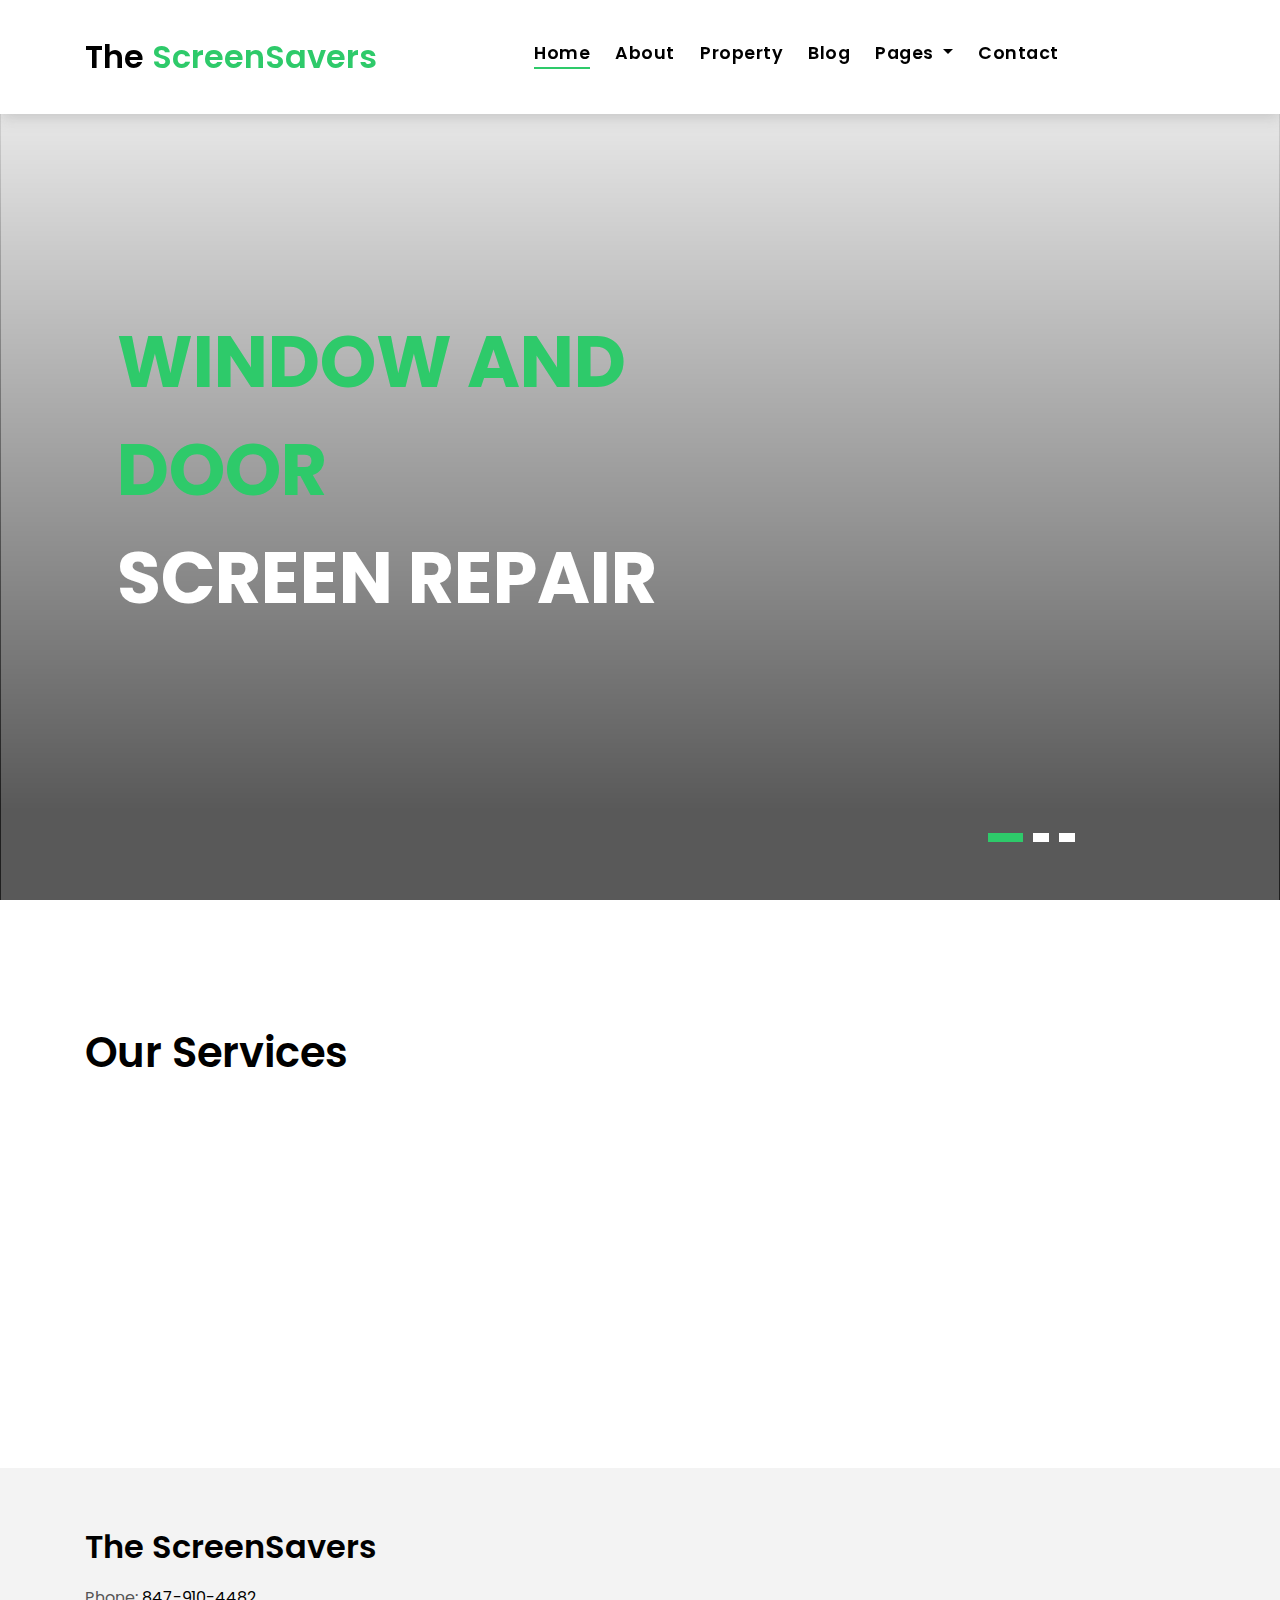
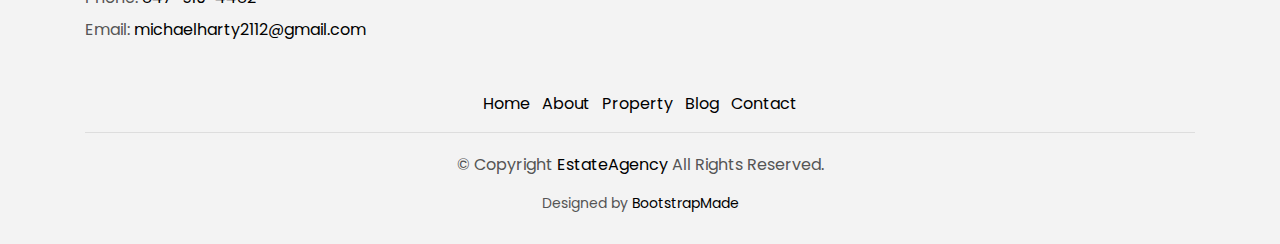
==== commit 45e09ded: "removed search icon" ====
--- a/public/index.html
+++ b/public/index.html
@@ -35,101 +35,6 @@
 </head>
 
 <body>
-
-<div class="click-closed"></div>
-<!--/ Form Search Star /-->
-<div class="box-collapse">
-    <div class="title-box-d">
-        <h3 class="title-d">Search Property</h3>
-    </div>
-    <span class="close-box-collapse right-boxed ion-ios-close"></span>
-    <div class="box-collapse-wrap form">
-        <form class="form-a">
-            <div class="row">
-                <div class="col-md-12 mb-2">
-                    <div class="form-group">
-                        <label for="Type">Keyword</label>
-                        <input type="text" class="form-control form-control-lg form-control-a" placeholder="Keyword">
-                    </div>
-                </div>
-                <div class="col-md-6 mb-2">
-                    <div class="form-group">
-                        <label for="Type">Type</label>
-                        <select class="form-control form-control-lg form-control-a" id="Type">
-                            <option>All Type</option>
-                            <option>For Rent</option>
-                            <option>For Sale</option>
-                            <option>Open House</option>
-                        </select>
-                    </div>
-                </div>
-                <div class="col-md-6 mb-2">
-                    <div class="form-group">
-                        <label for="city">City</label>
-                        <select class="form-control form-control-lg form-control-a" id="city">
-                            <option>All City</option>
-                            <option>Alabama</option>
-                            <option>Arizona</option>
-                            <option>California</option>
-                            <option>Colorado</option>
-                        </select>
-                    </div>
-                </div>
-                <div class="col-md-6 mb-2">
-                    <div class="form-group">
-                        <label for="bedrooms">Bedrooms</label>
-                        <select class="form-control form-control-lg form-control-a" id="bedrooms">
-                            <option>Any</option>
-                            <option>01</option>
-                            <option>02</option>
-                            <option>03</option>
-                        </select>
-                    </div>
-                </div>
-                <div class="col-md-6 mb-2">
-                    <div class="form-group">
-                        <label for="garages">Garages</label>
-                        <select class="form-control form-control-lg form-control-a" id="garages">
-                            <option>Any</option>
-                            <option>01</option>
-                            <option>02</option>
-                            <option>03</option>
-                            <option>04</option>
-                        </select>
-                    </div>
-                </div>
-                <div class="col-md-6 mb-2">
-                    <div class="form-group">
-                        <label for="bathrooms">Bathrooms</label>
-                        <select class="form-control form-control-lg form-control-a" id="bathrooms">
-                            <option>Any</option>
-                            <option>01</option>
-                            <option>02</option>
-                            <option>03</option>
-                        </select>
-                    </div>
-                </div>
-                <div class="col-md-6 mb-2">
-                    <div class="form-group">
-                        <label for="price">Min Price</label>
-                        <select class="form-control form-control-lg form-control-a" id="price">
-                            <option>Unlimite</option>
-                            <option>$50,000</option>
-                            <option>$100,000</option>
-                            <option>$150,000</option>
-                            <option>$200,000</option>
-                        </select>
-                    </div>
-                </div>
-                <div class="col-md-12">
-                    <button type="submit" class="btn btn-b">Search Property</button>
-                </div>
-            </div>
-        </form>
-    </div>
-</div>
-<!--/ Form Search End /-->
-
 <!--/ Nav Star /-->
 <nav class="navbar navbar-default navbar-trans navbar-expand-lg fixed-top">
     <div class="container">
@@ -175,10 +80,6 @@
                 </li>
             </ul>
         </div>
-        <button type="button" class="btn btn-b-n navbar-toggle-box-collapse d-none d-md-block" data-toggle="collapse"
-                data-target="#navbarTogglerDemo01" aria-expanded="false">
-            <span class="fa fa-search" aria-hidden="true"></span>
-        </button>
     </div>
 </nav>
 <!--/ Nav End /-->
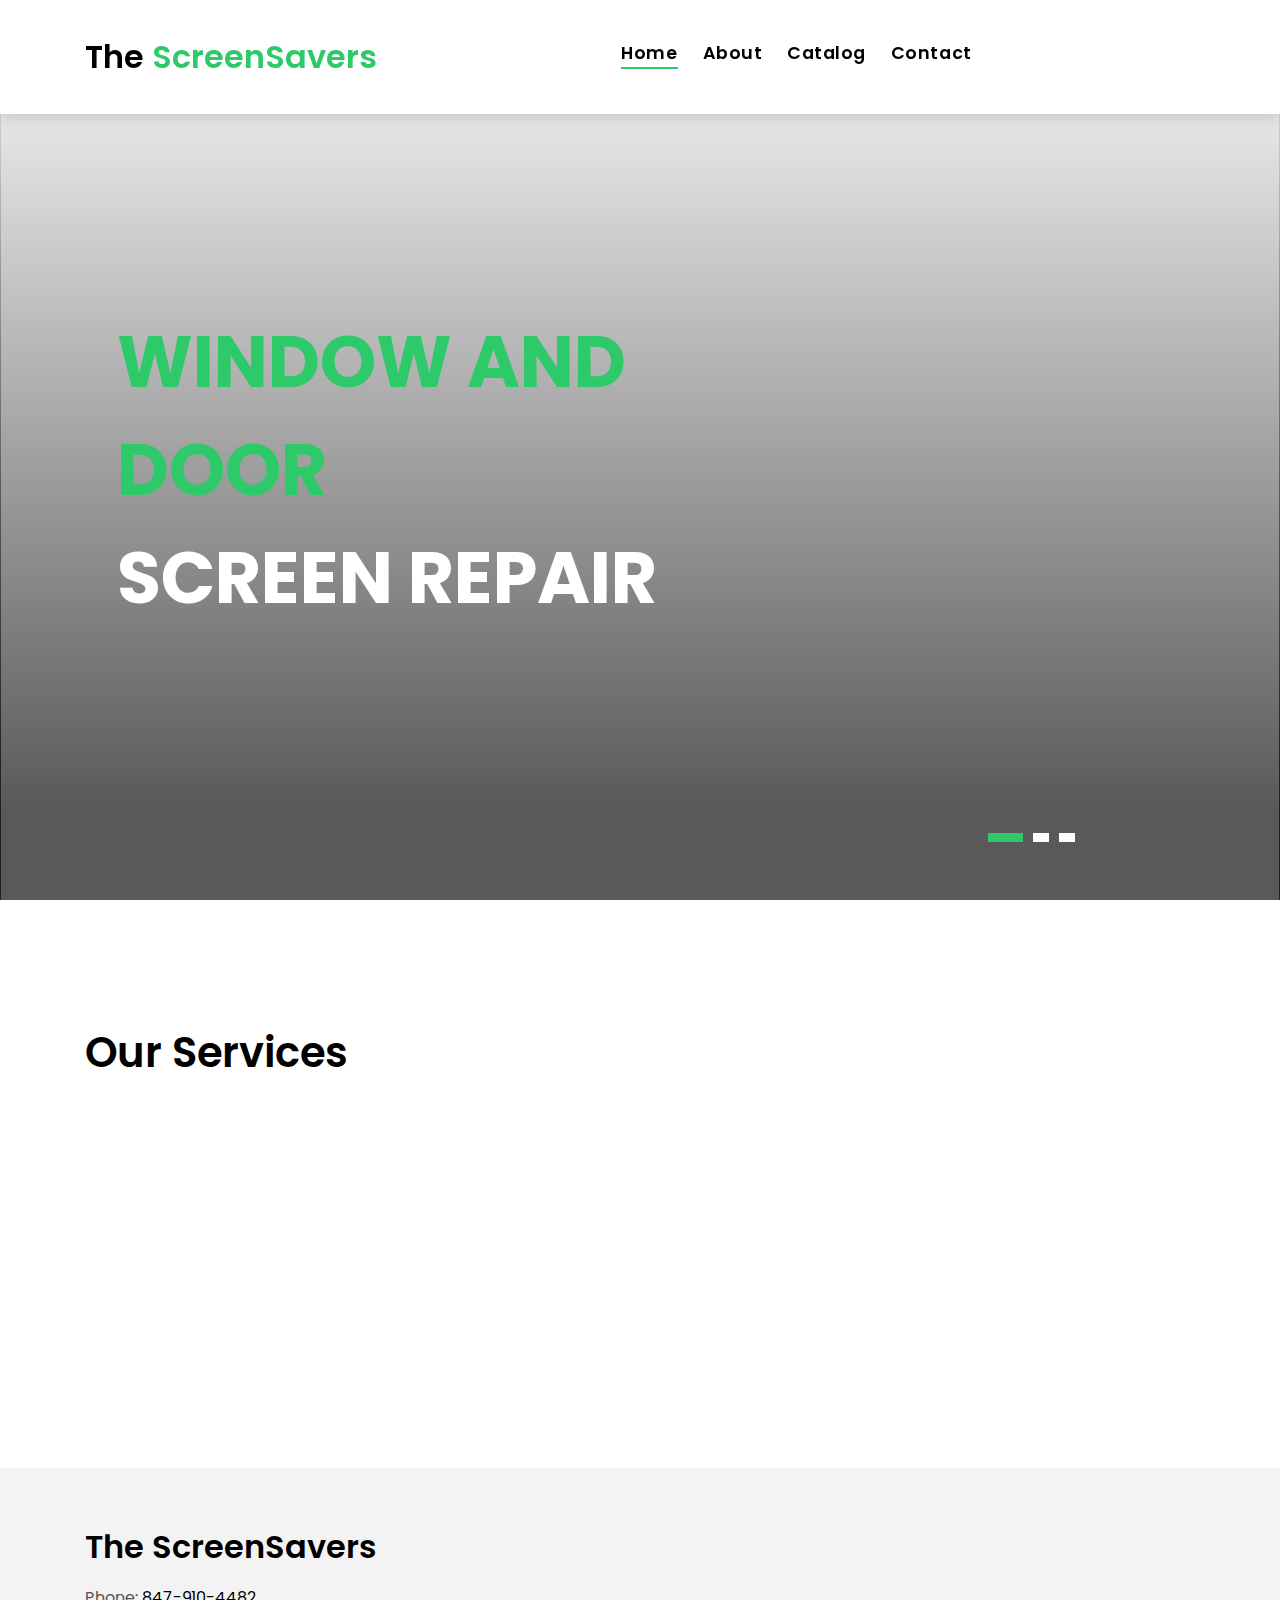
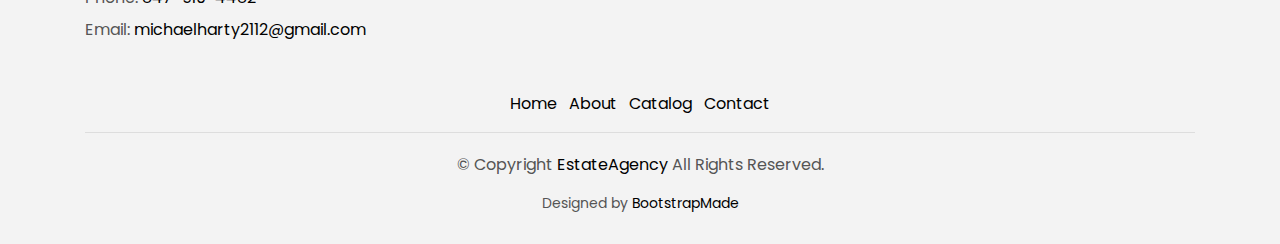
==== commit 959f3503: "cleanup" ====
--- a/public/index.html
+++ b/public/index.html
@@ -58,22 +58,7 @@
                     <a class="nav-link" href="about.html">About</a>
                 </li>
                 <li class="nav-item">
-                    <a class="nav-link" href="property-grid.html">Property</a>
-                </li>
-                <li class="nav-item">
-                    <a class="nav-link" href="blog-grid.html">Blog</a>
-                </li>
-                <li class="nav-item dropdown">
-                    <a class="nav-link dropdown-toggle" href="#" id="navbarDropdown" role="button" data-toggle="dropdown"
-                       aria-haspopup="true" aria-expanded="false">
-                        Pages
-                    </a>
-                    <div class="dropdown-menu" aria-labelledby="navbarDropdown">
-                        <a class="dropdown-item" href="property-single.html">Property Single</a>
-                        <a class="dropdown-item" href="blog-single.html">Blog Single</a>
-                        <a class="dropdown-item" href="agents-grid.html">Agents Grid</a>
-                        <a class="dropdown-item" href="agent-single.html">Agent Single</a>
-                    </div>
+                    <a class="nav-link" href="catalog.html">Catalog</a>
                 </li>
                 <li class="nav-item">
                     <a class="nav-link" href="contact.html">Contact</a>
@@ -260,19 +245,16 @@
                 <nav class="nav-footer">
                     <ul class="list-inline">
                         <li class="list-inline-item">
-                            <a href="#">Home</a>
+                            <a href="index.html">Home</a>
                         </li>
                         <li class="list-inline-item">
-                            <a href="#">About</a>
+                            <a href="about.html">About</a>
                         </li>
                         <li class="list-inline-item">
-                            <a href="#">Property</a>
+                            <a href="catalog.html">Catalog</a>
                         </li>
                         <li class="list-inline-item">
-                            <a href="#">Blog</a>
-                        </li>
-                        <li class="list-inline-item">
-                            <a href="#">Contact</a>
+                            <a href="contact.html">Contact</a>
                         </li>
                     </ul>
                 </nav>
--- a/public/css/style.css
+++ b/public/css/style.css
@@ -1,12 +1,12 @@
-/*
-  Theme Name: EstateAgency
-  Theme URL: https://bootstrapmade.com/real-estate-agency-bootstrap-template/
-  Author: BootstrapMade.com
-  License: https://bootstrapmade.com/license/
+/*
+  Theme Name: EstateAgency
+  Theme URL: https://bootstrapmade.com/real-estate-agency-bootstrap-template/
+  Author: BootstrapMade.com
+  License: https://bootstrapmade.com/license/
 */
 
-/*======================================
-//--//-->   STYLES GENERALES
+/*======================================
+//--//-->   STYLES GENERALES
 ======================================*/
 
 body {
@@ -513,8 +513,8 @@
   }
 }
 
-/*======================================
-//--//-->   NAVBAR
+/*======================================
+//--//-->   NAVBAR
 ======================================*/
 
 .navbar-default {
@@ -747,8 +747,8 @@
   opacity: 0.9;
 }
 
-/*======================================
-//--//-->   BOX COLAPSE
+/*======================================
+//--//-->   BOX COLAPSE
 ======================================*/
 
 .box-collapse {
@@ -855,8 +855,8 @@
   right: 4.2857rem;
 }
 
-/*======================================
-//--//-->   INTRO
+/*======================================
+//--//-->   INTRO
 ======================================*/
 
 .intro {
@@ -976,8 +976,8 @@
   padding-left: 0;
 }
 
-/*======================================
-//--//-->   CARD GENERAL
+/*======================================
+//--//-->   CARD GENERAL
 ======================================*/
 
 .card-box-a,
@@ -1020,8 +1020,8 @@
   background: linear-gradient(to bottom, rgba(0, 0, 0, 0) 0%, rgba(0, 0, 0, 0.2) 27%, rgba(0, 0, 0, 0.65) 90%);
 }
 
-/*======================================
-//--//-->   PROPERTY - CARD-A
+/*======================================
+//--//-->   PROPERTY - CARD-A
 ======================================*/
 
 .card-overlay-a-content {
@@ -1153,8 +1153,8 @@
   text-align: center;
 }
 
-/*======================================
-//--//-->   NEWS - CARD-B
+/*======================================
+//--//-->   NEWS - CARD-B
 ======================================*/
 
 .card-header-b {
@@ -1283,8 +1283,8 @@
   margin-left: 40px;
 }
 
-/*======================================
-//--//-->   SERVICES - CARD-C
+/*======================================
+//--//-->   SERVICES - CARD-C
 ======================================*/
 
 .card-box-c {
@@ -1319,8 +1319,8 @@
   margin-left: -40px;
 }
 
-/*======================================
-//--//-->   AGENTS - CARD-D
+/*======================================
+//--//-->   AGENTS - CARD-D
 ======================================*/
 
 .card-box-d .card-overlay-hover {
@@ -1389,8 +1389,8 @@
   margin-right: 1.5rem;
 }
 
-/*======================================
-//--//-->   ABOUT
+/*======================================
+//--//-->   ABOUT
 ======================================*/
 
 .section-about .title-vertical {
@@ -1443,8 +1443,8 @@
   font-size: .7rem;
 }
 
-/*======================================
-//--//-->   TESTIMONIALS
+/*======================================
+//--//-->   TESTIMONIALS
 ======================================*/
 
 .testimonials-box {
@@ -1506,8 +1506,8 @@
   color: #000000;
 }
 
-/*======================================
-//--//-->   FOOTER
+/*======================================
+//--//-->   FOOTER
 ======================================*/
 
 .section-footer {
@@ -1545,8 +1545,8 @@
   font-size: 14px;
 }
 
-/*======================================
-//--//-->   FORM INPUT
+/*======================================
+//--//-->   FORM INPUT
 ======================================*/
 
 .form-a #sendmessage {
@@ -1607,8 +1607,8 @@
   border-color: #2eca6a;
 }
 
-/*======================================
-//--//-->   BUTTON
+/*======================================
+//--//-->   BUTTON
 ======================================*/
 
 .btn {
@@ -1753,6 +1753,7 @@
   .card-box-b:hover .img-b {
     -webkit-transform: scale(1.2);
     transform: scale(1.2);
+    opacity: .05;
   }
 
   .card-box-a .price-a,
@@ -1773,6 +1774,7 @@
   }
 
   .card-header-a .card-title-a {
+      color: #2eca6a;;
     font-size: 1.3rem;
   }
 
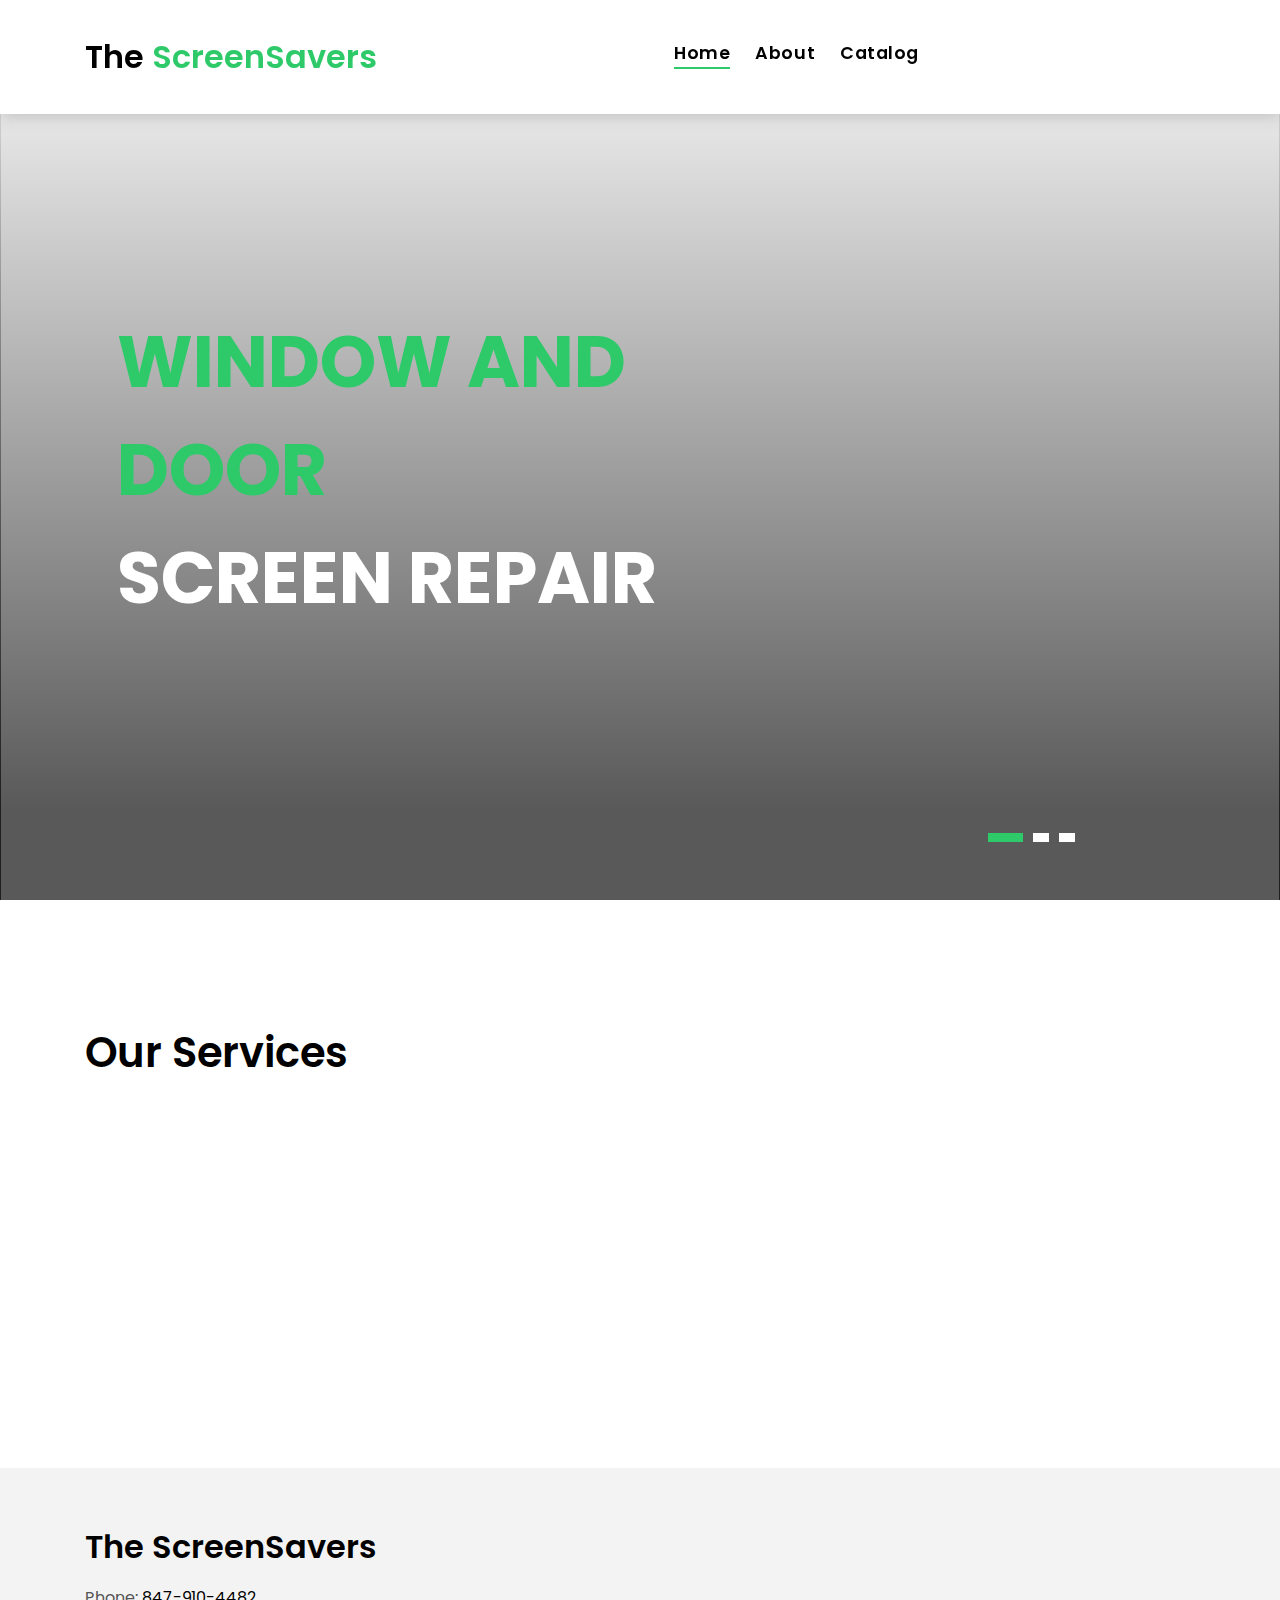
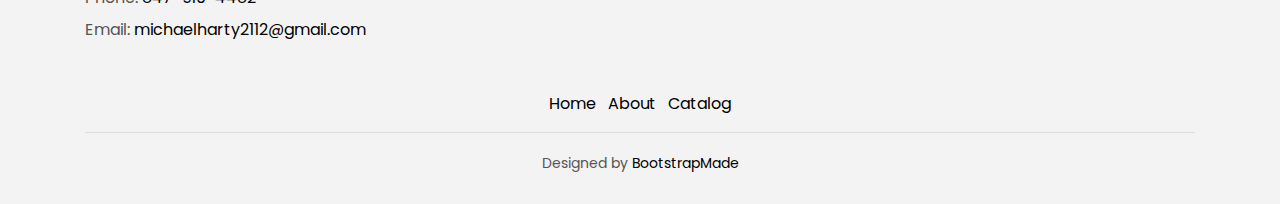
==== commit 762ab30f: "backend done" ====
--- a/public/index.html
+++ b/public/index.html
@@ -8,8 +8,9 @@
     <meta content="" name="description">
 
     <!-- Favicons -->
-    <link href="img/favicon.png" rel="icon">
-    <link href="img/apple-touch-icon.png" rel="apple-touch-icon">
+    <link rel="apple-touch-icon" sizes="180x180" href="favicon_io/apple-touch-icon.png">
+    <link rel="icon" type="image/png" sizes="32x32" href="favicon_io/favicon-32x32.png">
+    <link rel="icon" type="image/png" sizes="16x16" href="favicon_io/favicon-16x16.png">
 
     <!-- Google Fonts -->
     <link href="https://fonts.googleapis.com/css?family=Poppins:300,400,500,600,700" rel="stylesheet">
@@ -60,9 +61,6 @@
                 <li class="nav-item">
                     <a class="nav-link" href="catalog.html">Catalog</a>
                 </li>
-                <li class="nav-item">
-                    <a class="nav-link" href="contact.html">Contact</a>
-                </li>
             </ul>
         </div>
     </div>
@@ -253,16 +251,9 @@
                         <li class="list-inline-item">
                             <a href="catalog.html">Catalog</a>
                         </li>
-                        <li class="list-inline-item">
-                            <a href="contact.html">Contact</a>
-                        </li>
                     </ul>
                 </nav>
                 <div class="copyright-footer">
-                    <p class="copyright color-text-a">
-                        &copy; Copyright
-                        <span class="color-a">EstateAgency</span> All Rights Reserved.
-                    </p>
                 </div>
                 <div class="credits">
                     <!--
--- a/public/css/style.css
+++ b/public/css/style.css
@@ -748,7 +748,7 @@
 }
 
 /*======================================
-//--//-->   BOX COLAPSE
+//--//-->   BOX COLLAPSE
 ======================================*/
 
 .box-collapse {
@@ -774,13 +774,12 @@
 
 .box-collapse-wrap {
   opacity: 0;
-  position: absolute;
   left: 0;
   top: 6.5rem;
   bottom: 5rem;
   padding-left: 10%;
   padding-right: 10%;
-  overflow-x: hidden;
+  overflow-x: auto;
   overflow-y: auto;
   margin: 0;
   -webkit-transform: translateY(3rem);
@@ -788,6 +787,10 @@
   transition: opacity 0.5s 0.5s ease, -webkit-transform 0.5s 0.5s ease;
   transition: transform 0.5s 0.5s ease, opacity 0.5s 0.5s ease;
   transition: transform 0.5s 0.5s ease, opacity 0.5s 0.5s ease, -webkit-transform 0.5s 0.5s ease;
+}
+
+.box-collapse-open {
+  overflow-y: hidden;
 }
 
 .box-collapse-open .click-closed {
@@ -961,9 +964,19 @@
   border-left: 3px solid #2eca6a;
 }
 
+.red-text {
+  color: red;
+}
+
 .intro-single .title-single-box .title-single {
   font-weight: 600;
   font-size: 2.2rem;
+}
+
+.info-box {
+  padding: 1rem 1rem 1rem 1rem;
+  border: 3px solid #2eca6a;
+  margin-bottom: 50px;
 }
 
 .intro-single .breadcrumb-box {
@@ -1060,12 +1073,30 @@
 .price-a {
   color: #ffffff;
   padding: .6rem .8rem;
+  background-color: rgba(40,40,40,.8);
   border: 2px solid #2eca6a;
   border-radius: 50px;
   text-transform: uppercase;
   letter-spacing: 0.030em;
 }
 
+.screen-description {
+  border: 1px solid #2eca6a;
+  font-size: .6rem;
+  padding: 3px;
+  visibility: hidden;
+}
+
+.card-box-a:hover .screen-description {
+  visibility: visible;
+}
+
+.price-box:hover .price-a{
+  background-color: #2eca6a;
+  cursor: pointer;
+}
+
+
 .card-footer-a {
   width: 100%;
   position: absolute;
@@ -1092,7 +1123,6 @@
 /*------/ Property Grid /-----*/
 
 .property-grid .grid-option {
-  text-align: right;
   margin-bottom: 2rem;
 }
 
@@ -1108,8 +1138,53 @@
   border-color: #313131;
 }
 
+#email-input, #tel-input, #name-input, #notes-area, #address-input {
+  margin-right: 10px;
+}
+
+#notes-area {
+  min-height: 50px;
+  width: 250px;
+}
+
+#contact-input {
+  display: inline-block;
+}
+
+.footer-row {
+  border: solid 2px black;
+  padding: 10px;
+}
+
+.cart-footer {
+  margin: 15px;
+  padding: 20px;
+}
+
+#shopping-cart-total {
+  margin-bottom: 20px;
+}
+
+.shopping-cart-row {
+  display: -ms-flexbox;
+  display: flex;
+  -ms-flex-wrap: wrap;
+  flex-wrap: wrap;
+  margin-right: -15px;
+  margin-left: -15px;
+}
+
+.vertical-align {
+  display: flex;
+  align-items: center;
+}
+
 .property-grid .grid-option .custom-select option {
   border-color: #313131;
+}
+
+.total {
+  margin: 10px;
 }
 
 /*------/ Property Single /-----*/
@@ -1485,8 +1560,8 @@
   position: absolute;
   top: 100%;
   left: 25px;
-  width: 0px;
-  height: 0px;
+  width: 0;
+  height: 0;
   border-top: 15px solid #f3f3f3;
   border-left: 15px solid transparent;
   border-right: 15px solid transparent;
@@ -1559,6 +1634,13 @@
   margin-bottom: 15px;
 }
 
+.filter-label {
+  display: block;
+  float: left;
+  margin-right: 20px;
+  margin-bottom: 20px;
+}
+
 .form-a #errormessage {
   color: red;
   display: none;
@@ -1615,6 +1697,58 @@
   transition: .5s ease;
 }
 
+.shopping-cart-header {
+  font-size:.9rem;
+  margin-left: 5px;
+  margin-right: 5px;
+}
+
+#remove-btn-header {
+  visibility: hidden;
+}
+
+@media (max-width: 1000px) {
+  .container-scroll {
+    overflow-x: auto;
+  }
+  .container-scroll > .row {
+    width: 133.33%; /* = 100% * 4/3 */
+  }
+}
+
+.cart-header {
+  margin: 15px;
+}
+
+.vertical-align-header {
+  display: flex;
+  align-items: center;
+  justify-content: center;
+  flex-direction: row;
+  border-bottom: 2px solid #2eca6a;
+  flex-wrap: nowrap;
+  min-width: 1100px;
+}
+.vertical-align-body {
+  display: flex;
+  align-items: center;
+  justify-content: center;
+  flex-direction: row;
+  border-bottom: 2px solid #4e555b;
+  margin-top: 20px;
+  flex-wrap: nowrap;
+  min-width: 1100px;
+}
+
+.col-custom {
+  width: 12.5%;
+  flex-basis: 0;
+  flex-grow: 1;
+  max-width: 100%;
+  padding-right: 15px;
+  padding-left: 15px;
+}
+
 .btn.btn-a,
 .btn.btn-b {
   border-radius: 0;
@@ -1622,6 +1756,17 @@
   letter-spacing: .05rem;
 }
 
+.remove {
+  background-color: #d7030c;
+  margin-right: 5px;
+  margin-left: 5px;
+  margin-bottom: 8px;
+}
+
+.remove:hover {
+  background-color: #a8030c;
+}
+
 .btn.btn-a {
   background-color: #000000;
   color: #ffffff;
@@ -1640,6 +1785,111 @@
 .btn.btn-b:hover {
   background-color: #000000;
   color: #ffffff;
+}
+
+
+.shopping-cart-button {
+  padding: 1rem;
+  background-color: #2eca6a;
+}
+
+.shopping-cart-button:hover {
+  background-color: #26A858;
+}
+
+.shopping-cart-button i {
+  margin-right: 0.5rem;
+}
+
+.background-red {
+  background-color: rgba(238,32,32,.5);
+}
+
+#toast {
+  visibility: hidden; /* Hidden by default. Visible on click */
+  min-width: 250px; /* Set a default minimum width */
+  margin-left: -125px; /* Divide value of min-width by 2 */
+  background-color: #333; /* Black background color */
+  color: #fff; /* White text color */
+  text-align: center; /* Centered text */
+  border-radius: 2px; /* Rounded borders */
+  padding: 16px; /* Padding */
+  position: fixed; /* Sit on top of the screen */
+  z-index: 1500; /* Add a z-index if needed */
+  left: 50%; /* Center the snackbar */
+  right: 50%;
+  top: 30px; /* 30px from the bottom */
+}
+/* Show the snackbar when clicking on a button (class added with JavaScript) */
+#toast.show {
+  visibility: visible; /* Show the snackbar */
+  /* Add animation: Take 0.5 seconds to fade in and out the snackbar.
+  However, delay the fade out process for 2.5 seconds */
+  -webkit-animation: fadein 0.5s, fadeout 0.5s 2.5s;
+  animation: fadein 0.5s, fadeout 0.5s 2.5s;
+}
+
+.marg-vert {
+  margin-top: 10px;
+  margin-bottom: 10px;
+}
+
+#toast.show-long {
+  visibility: visible; /* Show the snackbar */
+  /* Add animation: Take 0.5 seconds to fade in and out the snackbar.
+  However, delay the fade out process for 2.5 seconds */
+  -webkit-animation: fadein 0.5s, fadeout 0.5s 7s;
+  animation: fadein 0.5s, fadeout 0.5s 7s;
+}
+
+/* Animations to fade the snackbar in and out */
+@-webkit-keyframes fadein {
+  from {top: 0; opacity: 0;}
+  to {top: 30px; opacity: 1;}
+}
+
+@keyframes fadein {
+  from {top: 0; opacity: 0;}
+  to {top: 30px; opacity: 1;}
+}
+
+@-webkit-keyframes fadeout {
+  from {top: 30px; opacity: 1;}
+  to {top: 0; opacity: 0;}
+}
+
+@keyframes fadeout {
+  from {top: 30px; opacity: 1;}
+  to {top: 0; opacity: 0;}
+}
+.order-row {
+  vertical-align: bottom;
+  margin-top: 20%;
+}
+
+.col-small {
+  position: relative;
+  width: 33%;
+  min-height: 1px;
+  padding-right: 15px;
+  padding-left: 15px;
+  align-items: center;
+  display: flex;
+}
+
+.hide {
+  display: none;
+}
+.absolute {
+  position: absolute;
+}
+
+.col-large{
+  position: relative;
+  width: 66%;
+  min-height: 1px;
+  padding-right: 15px;
+  padding-left: 15px;
 }
 
 .btn.btn-b-n {
@@ -1707,7 +1957,7 @@
   }
 
   .box-collapse {
-    width: 50%;
+    width: 100%;
   }
 
   .intro .owl-theme .owl-dots {
